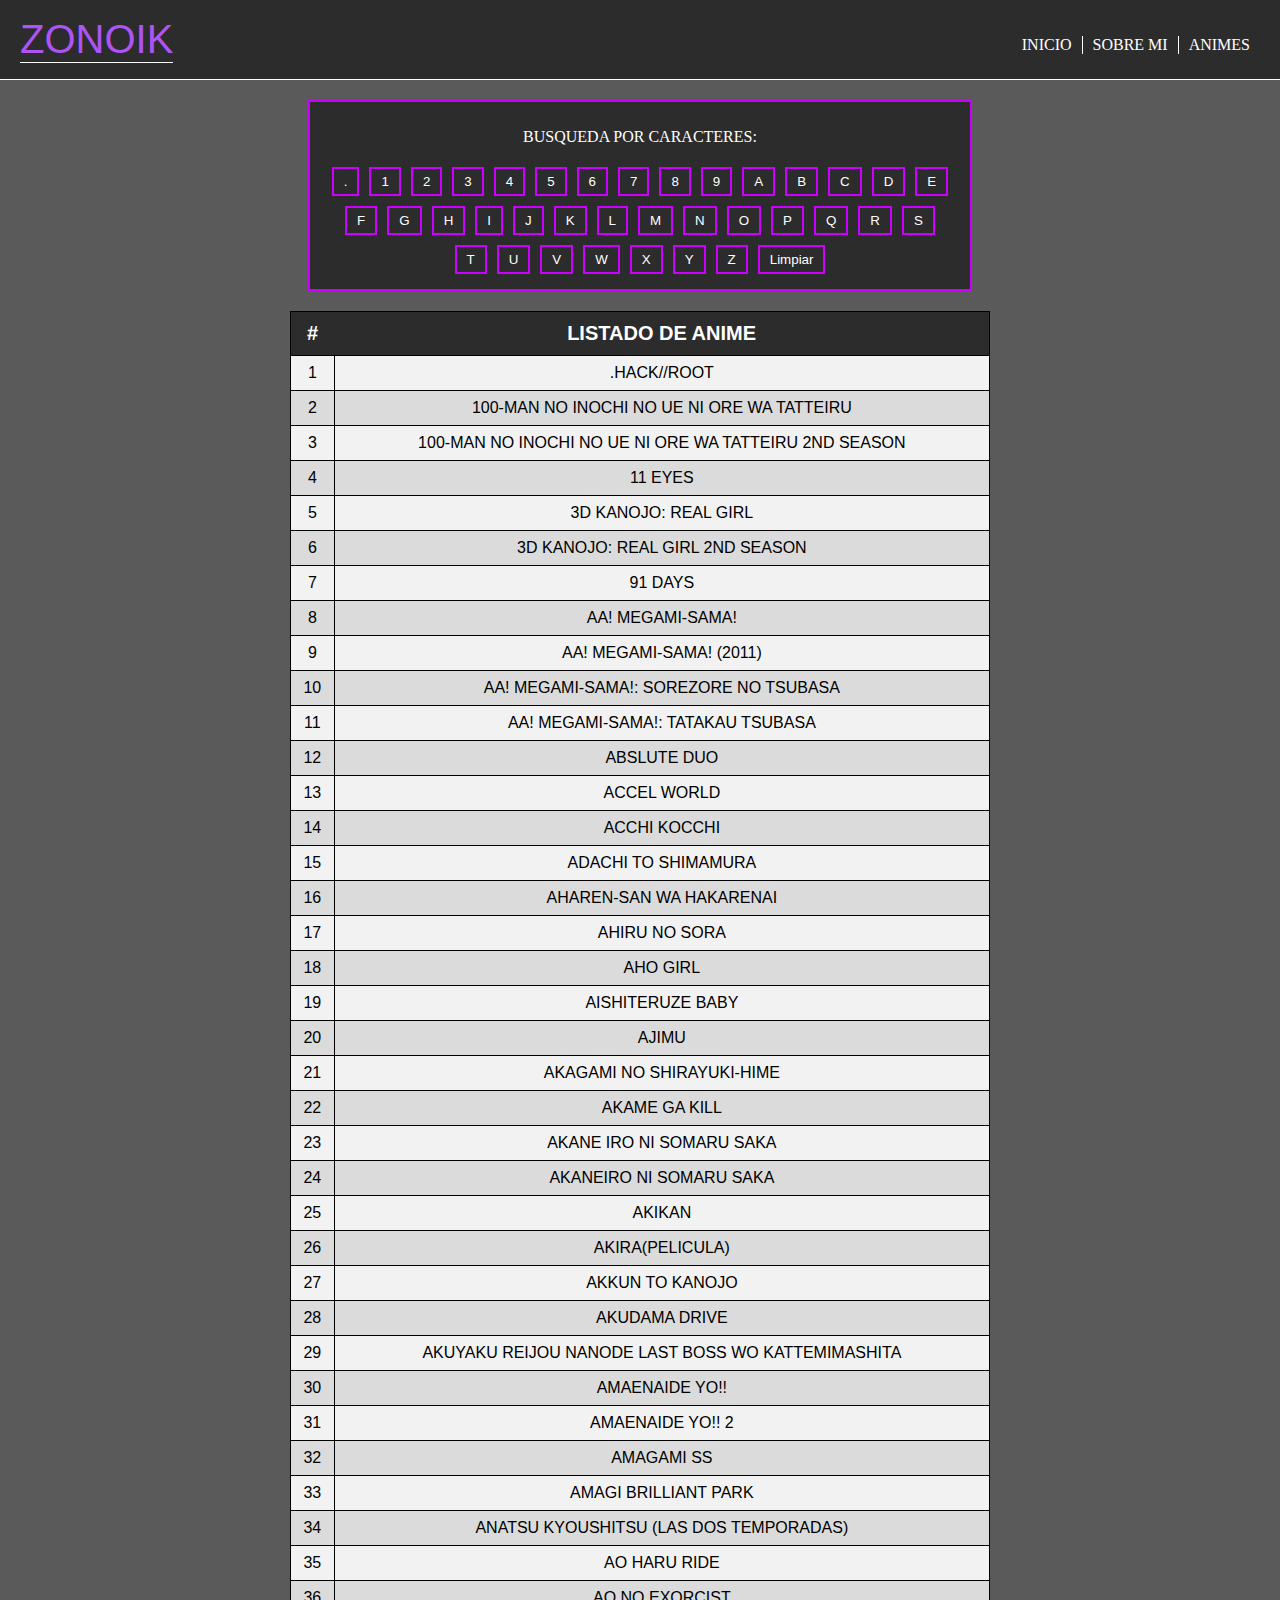
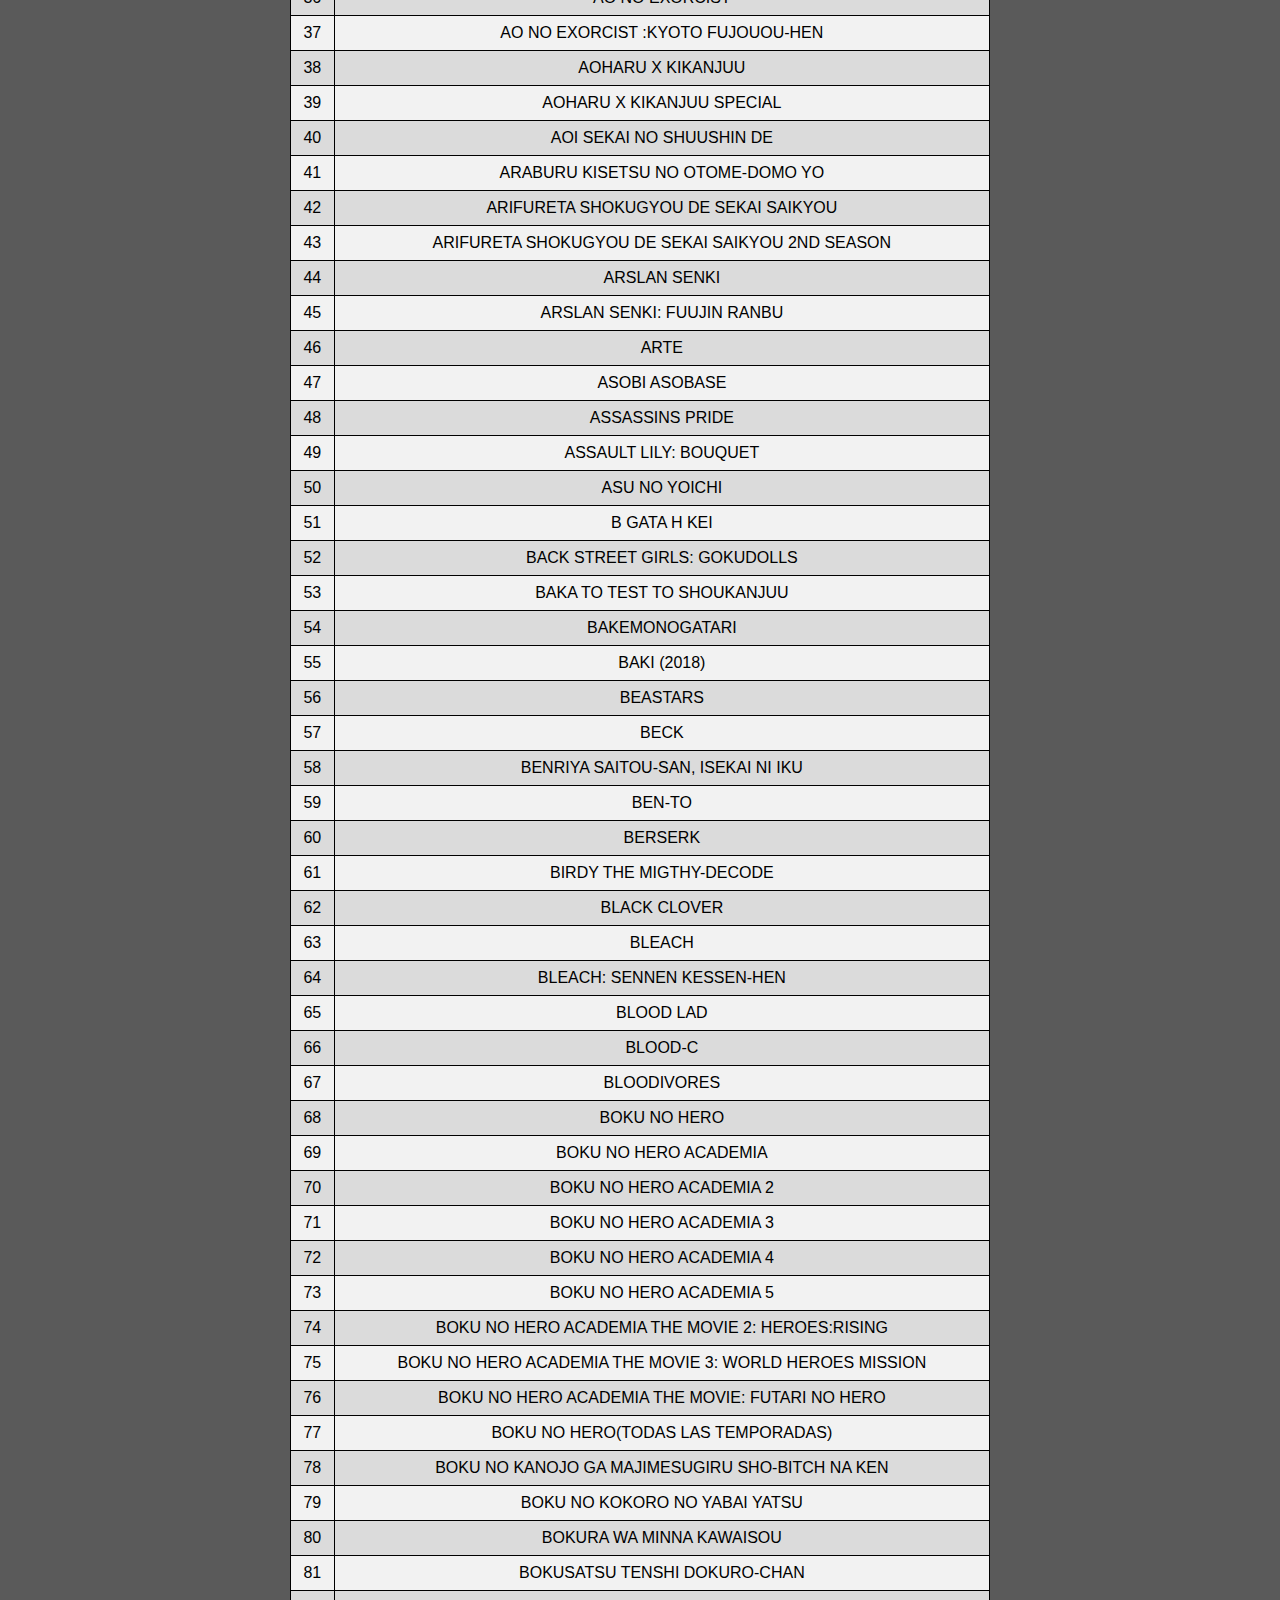
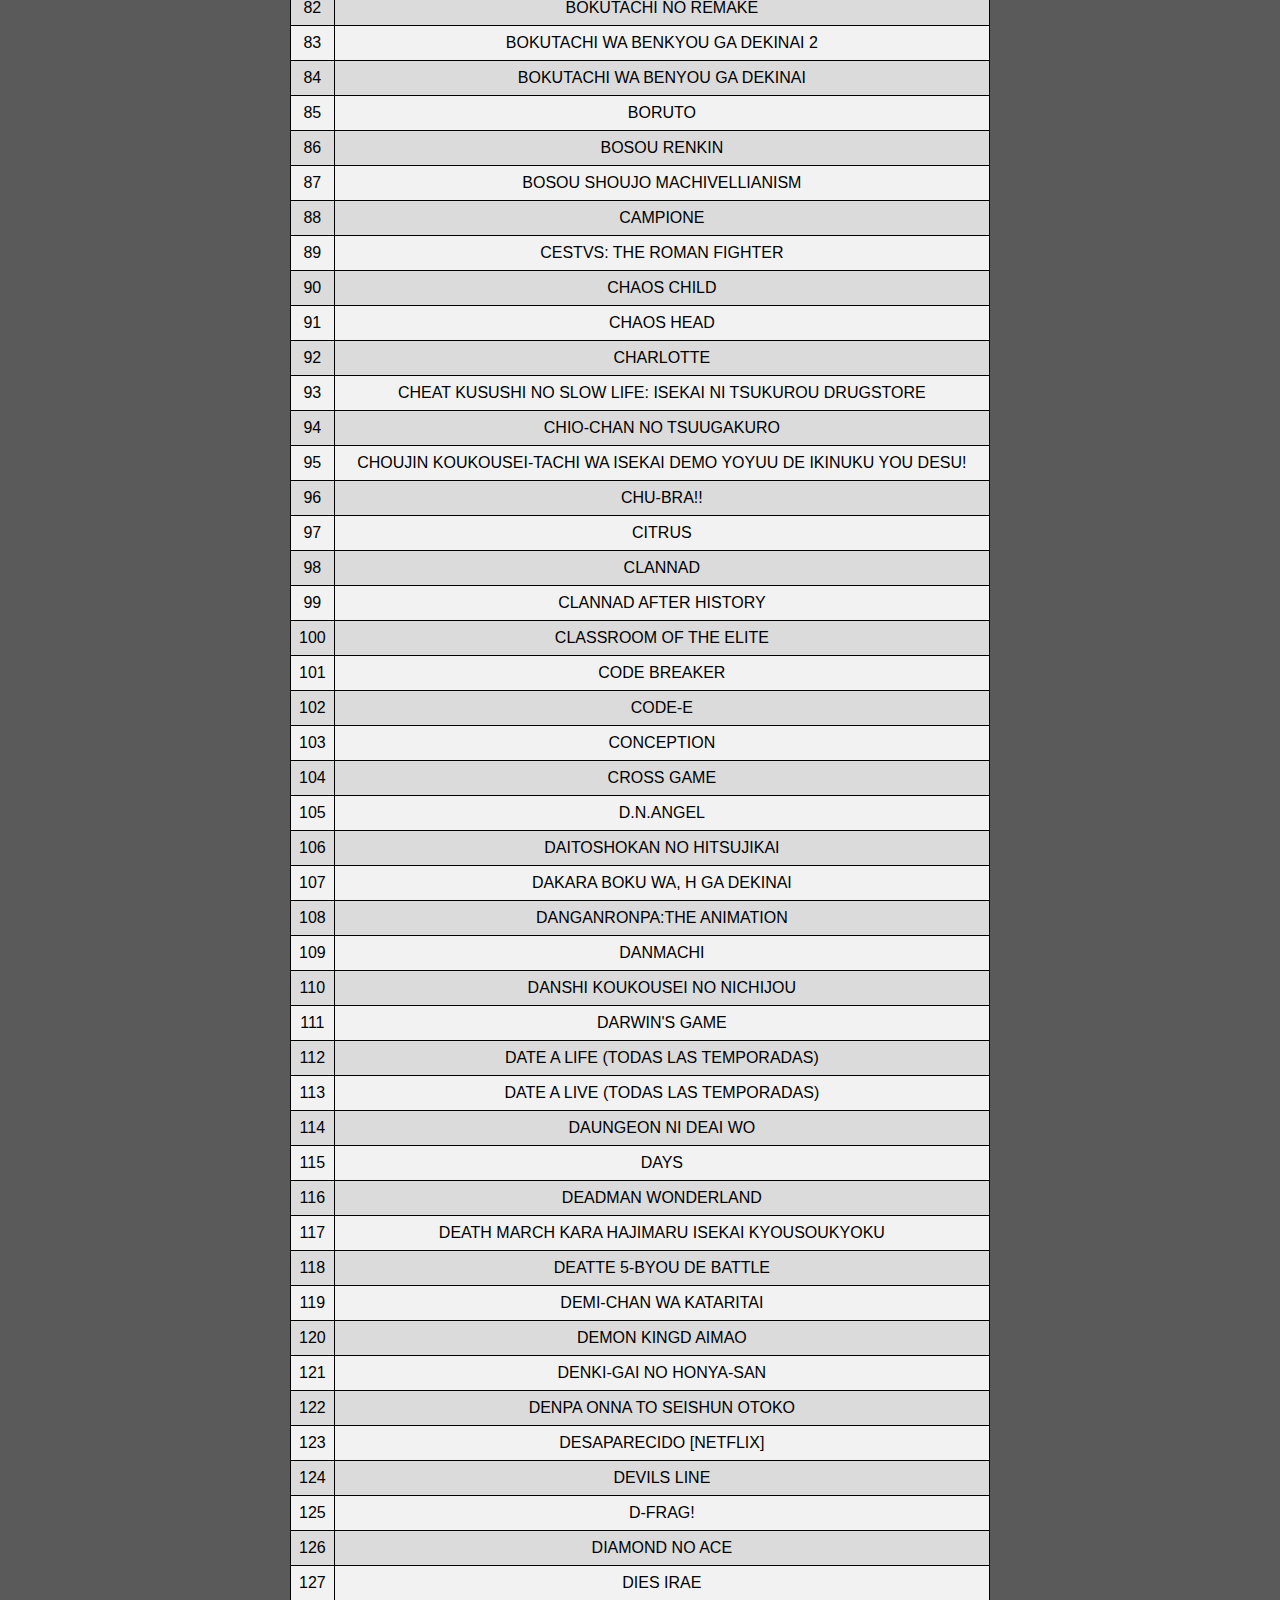
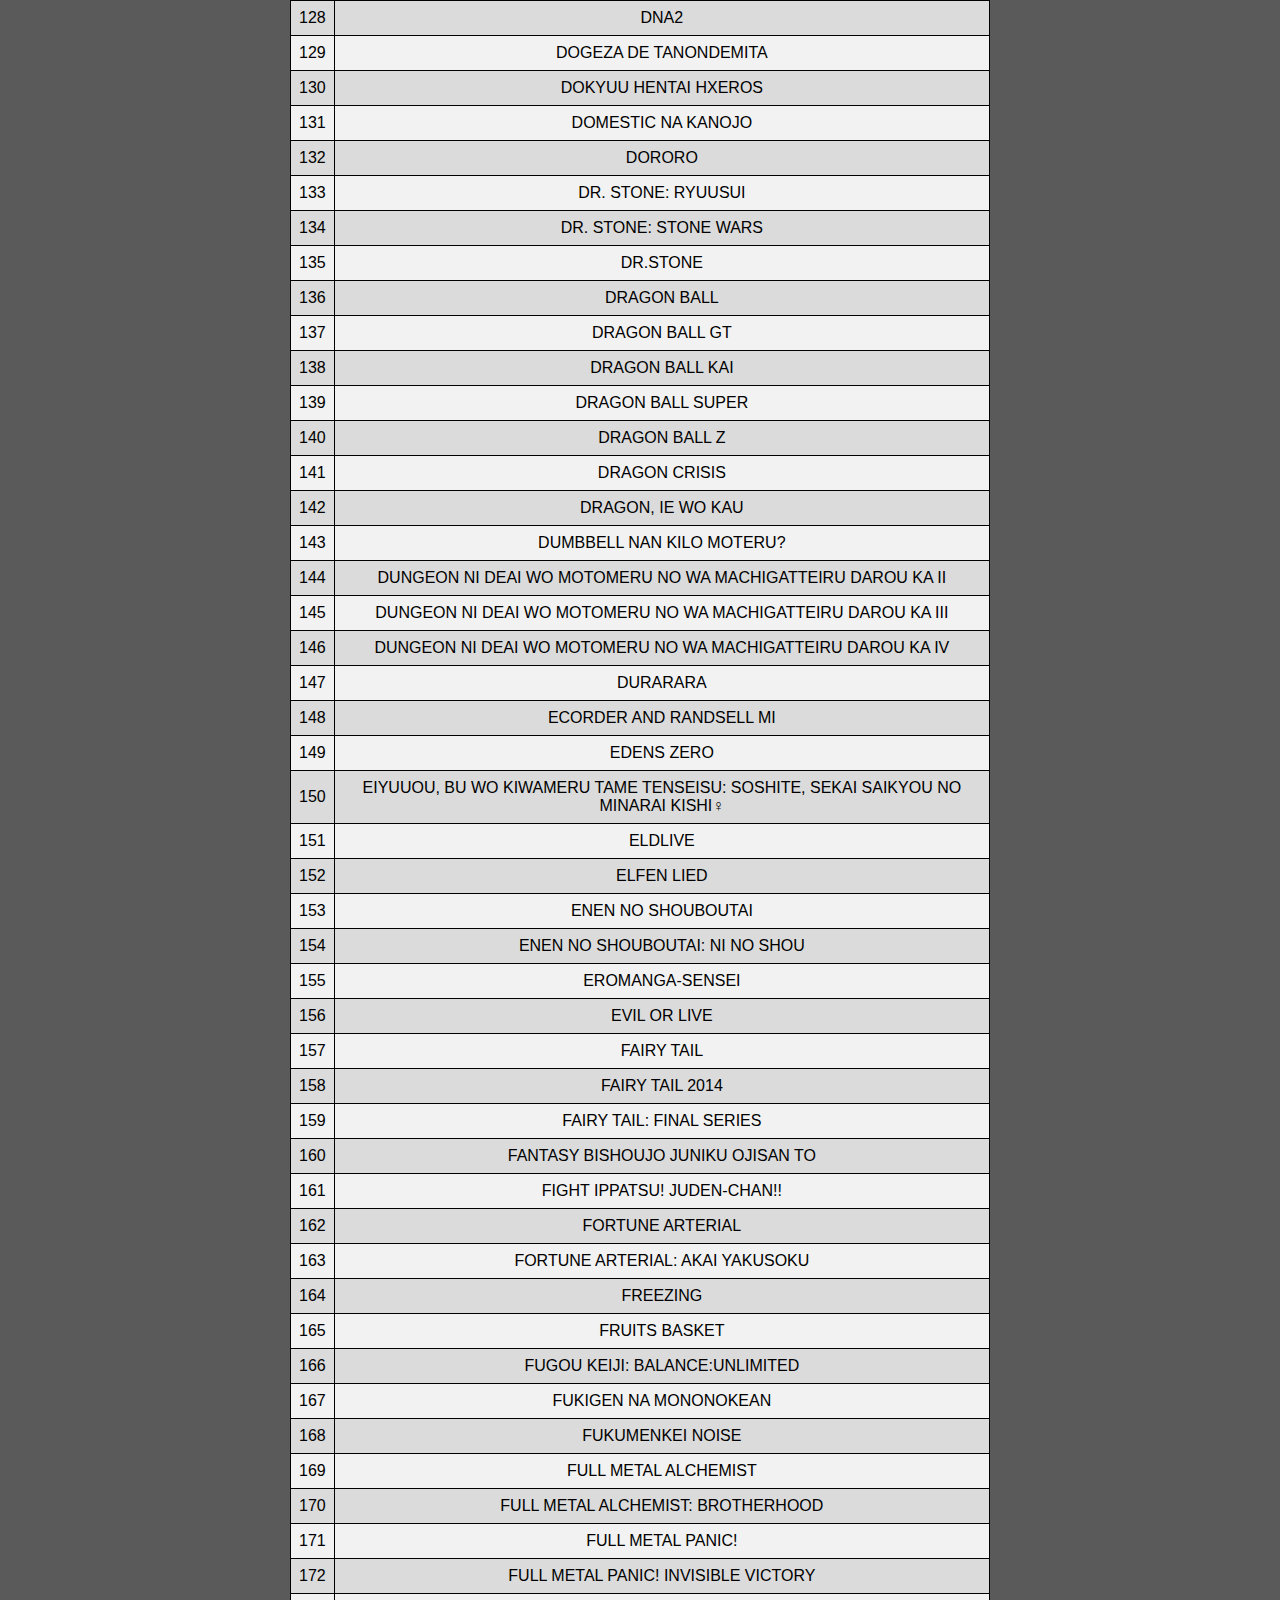
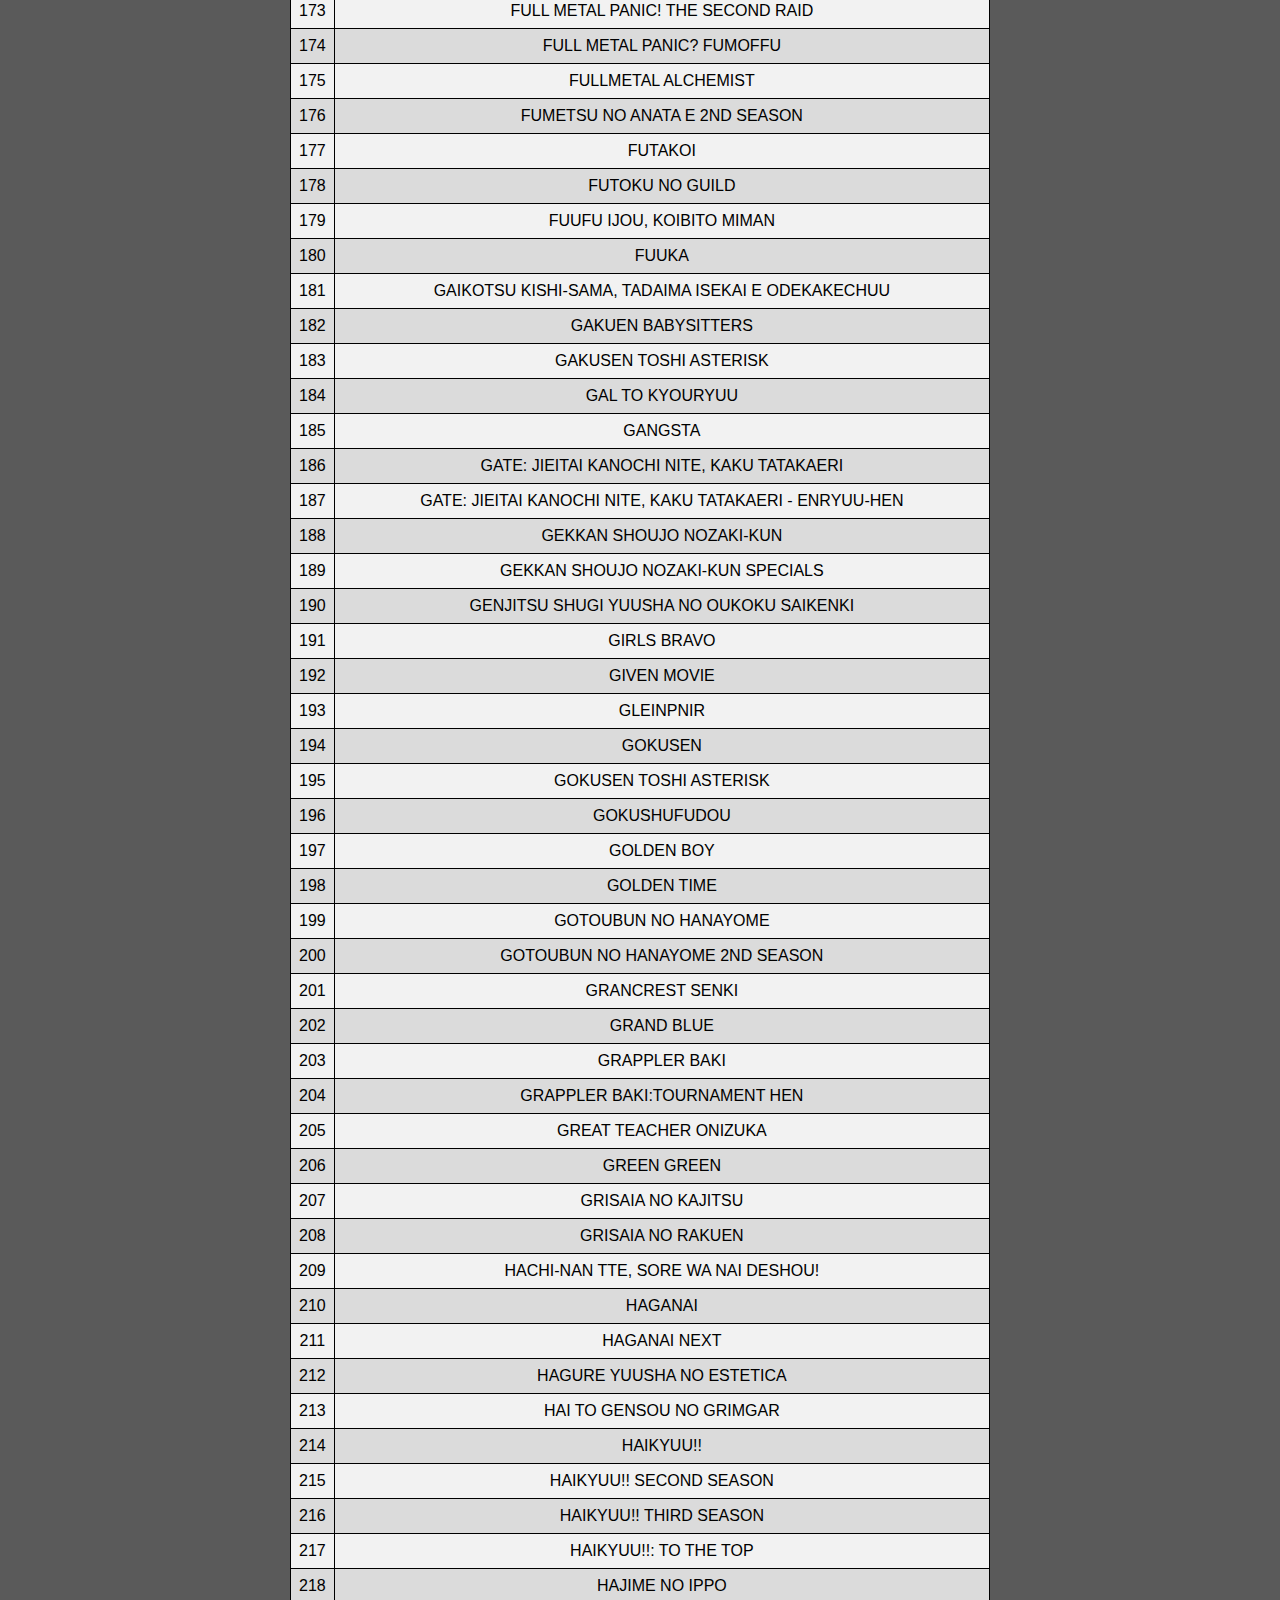
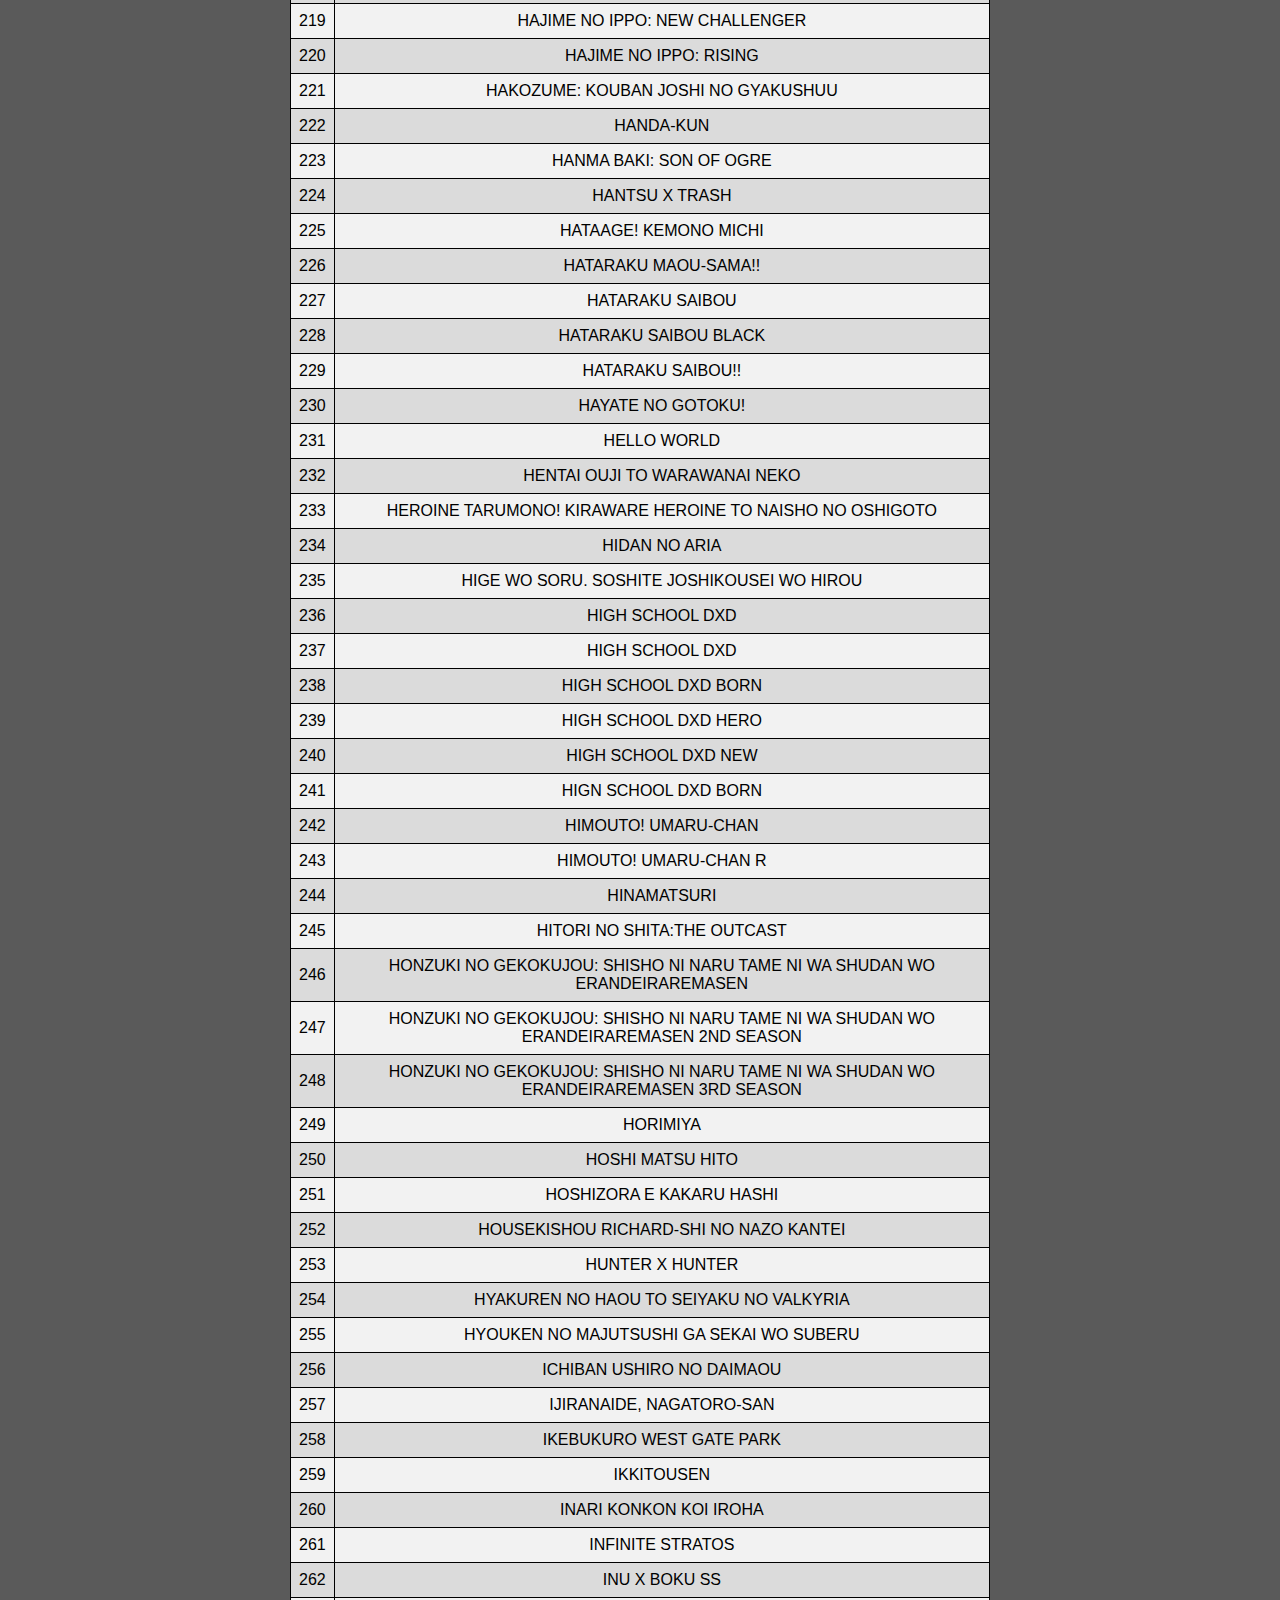
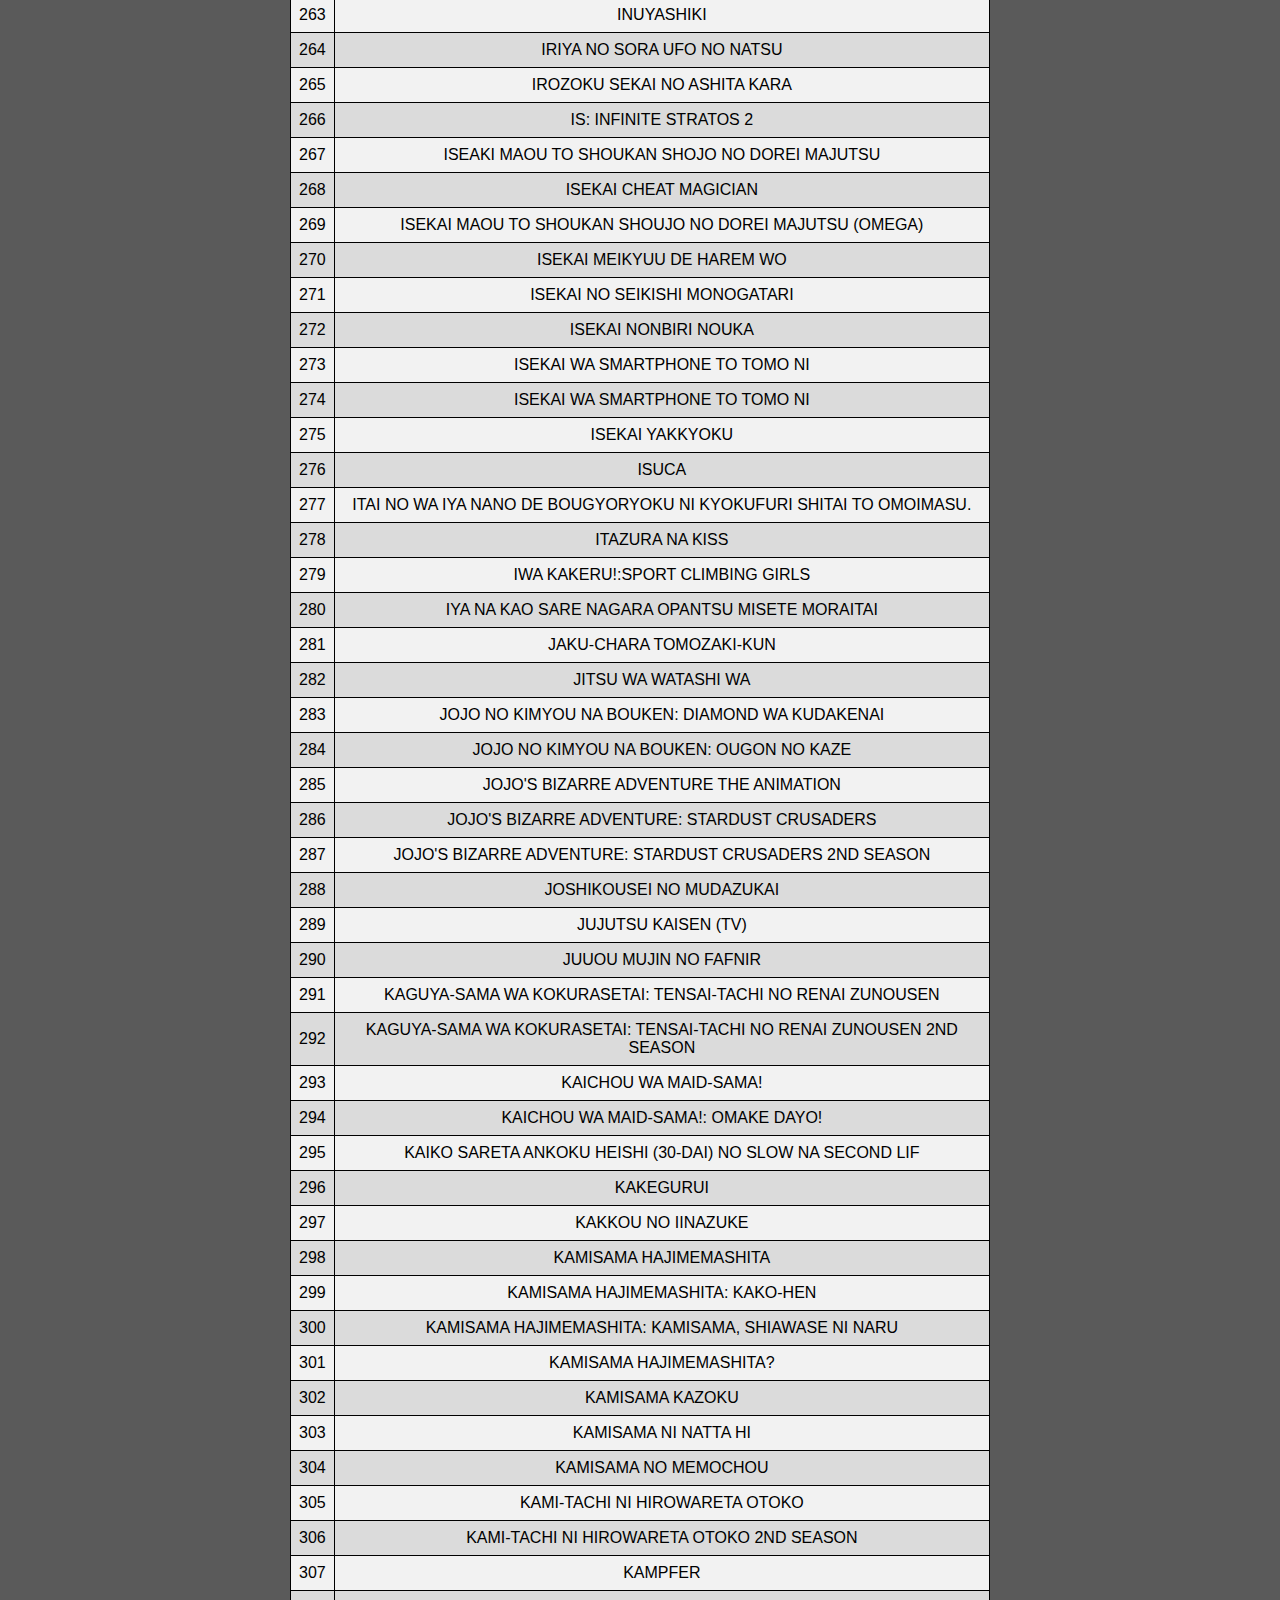
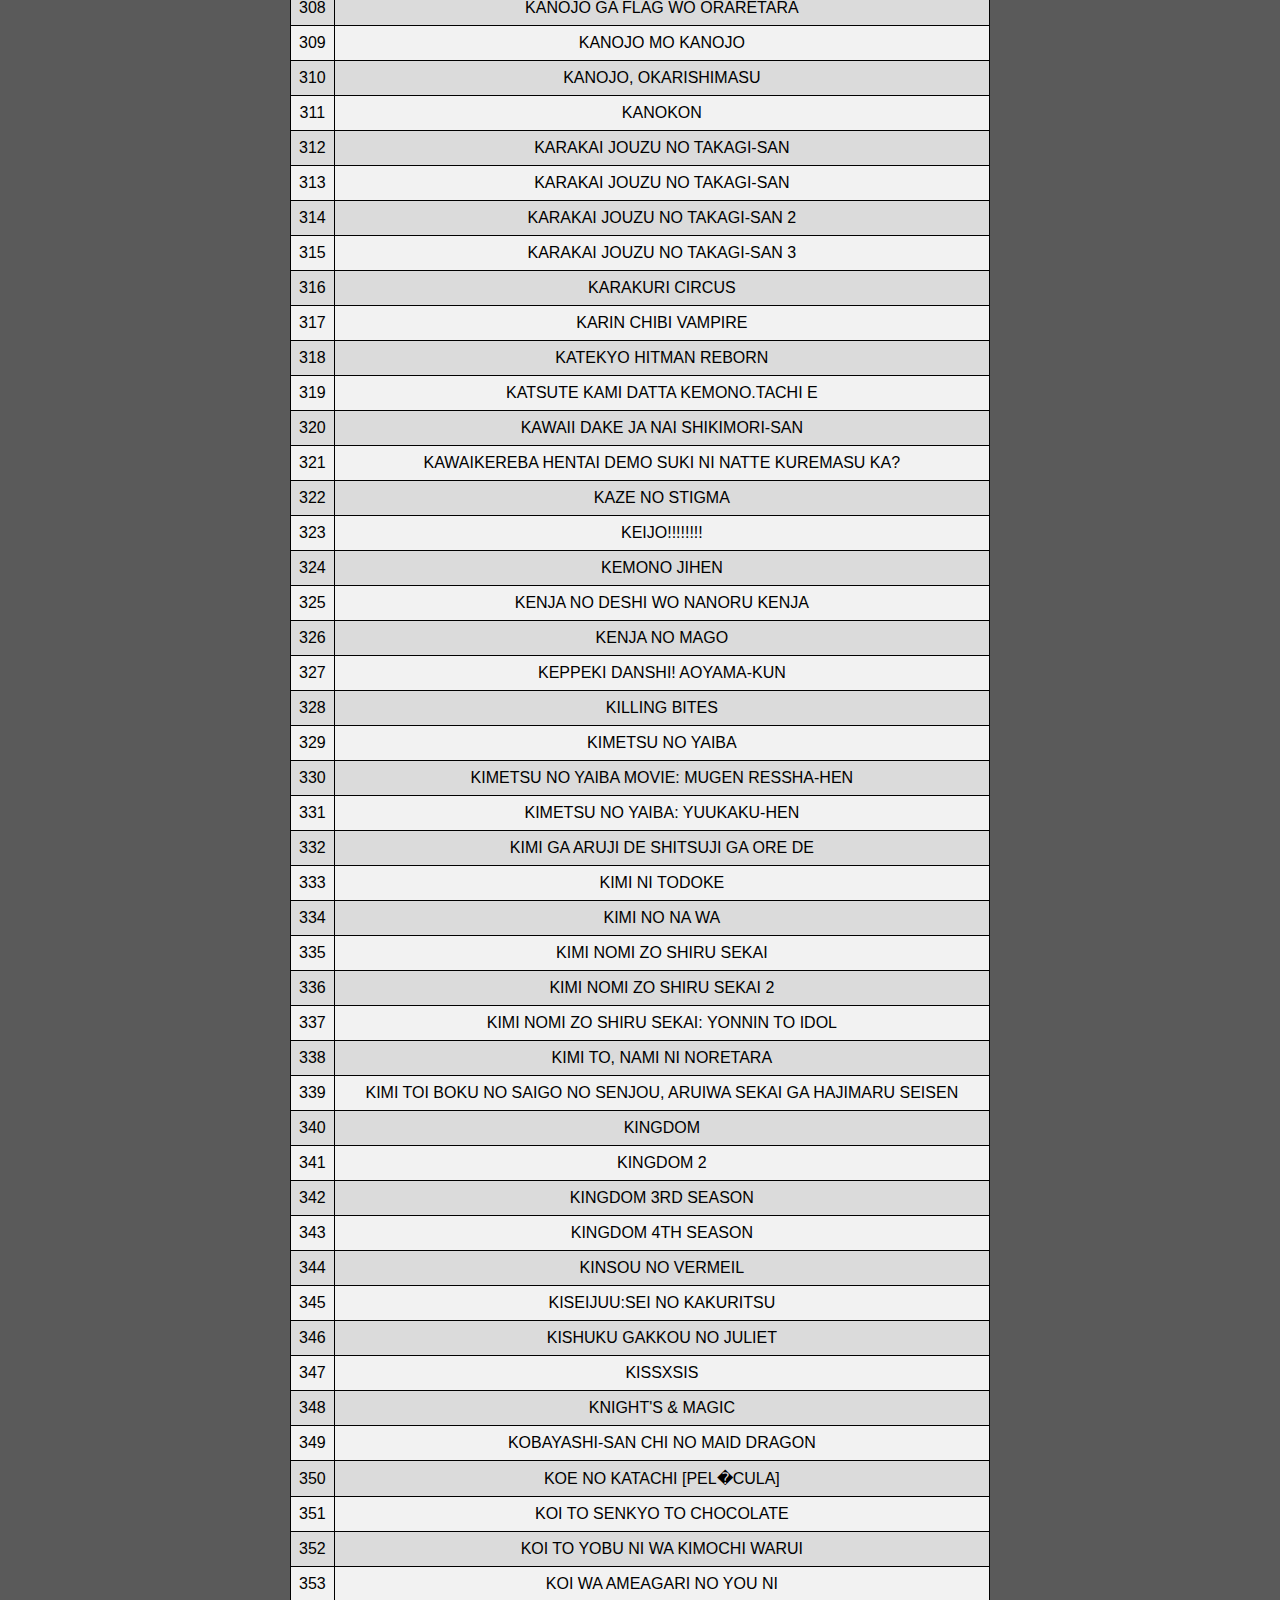
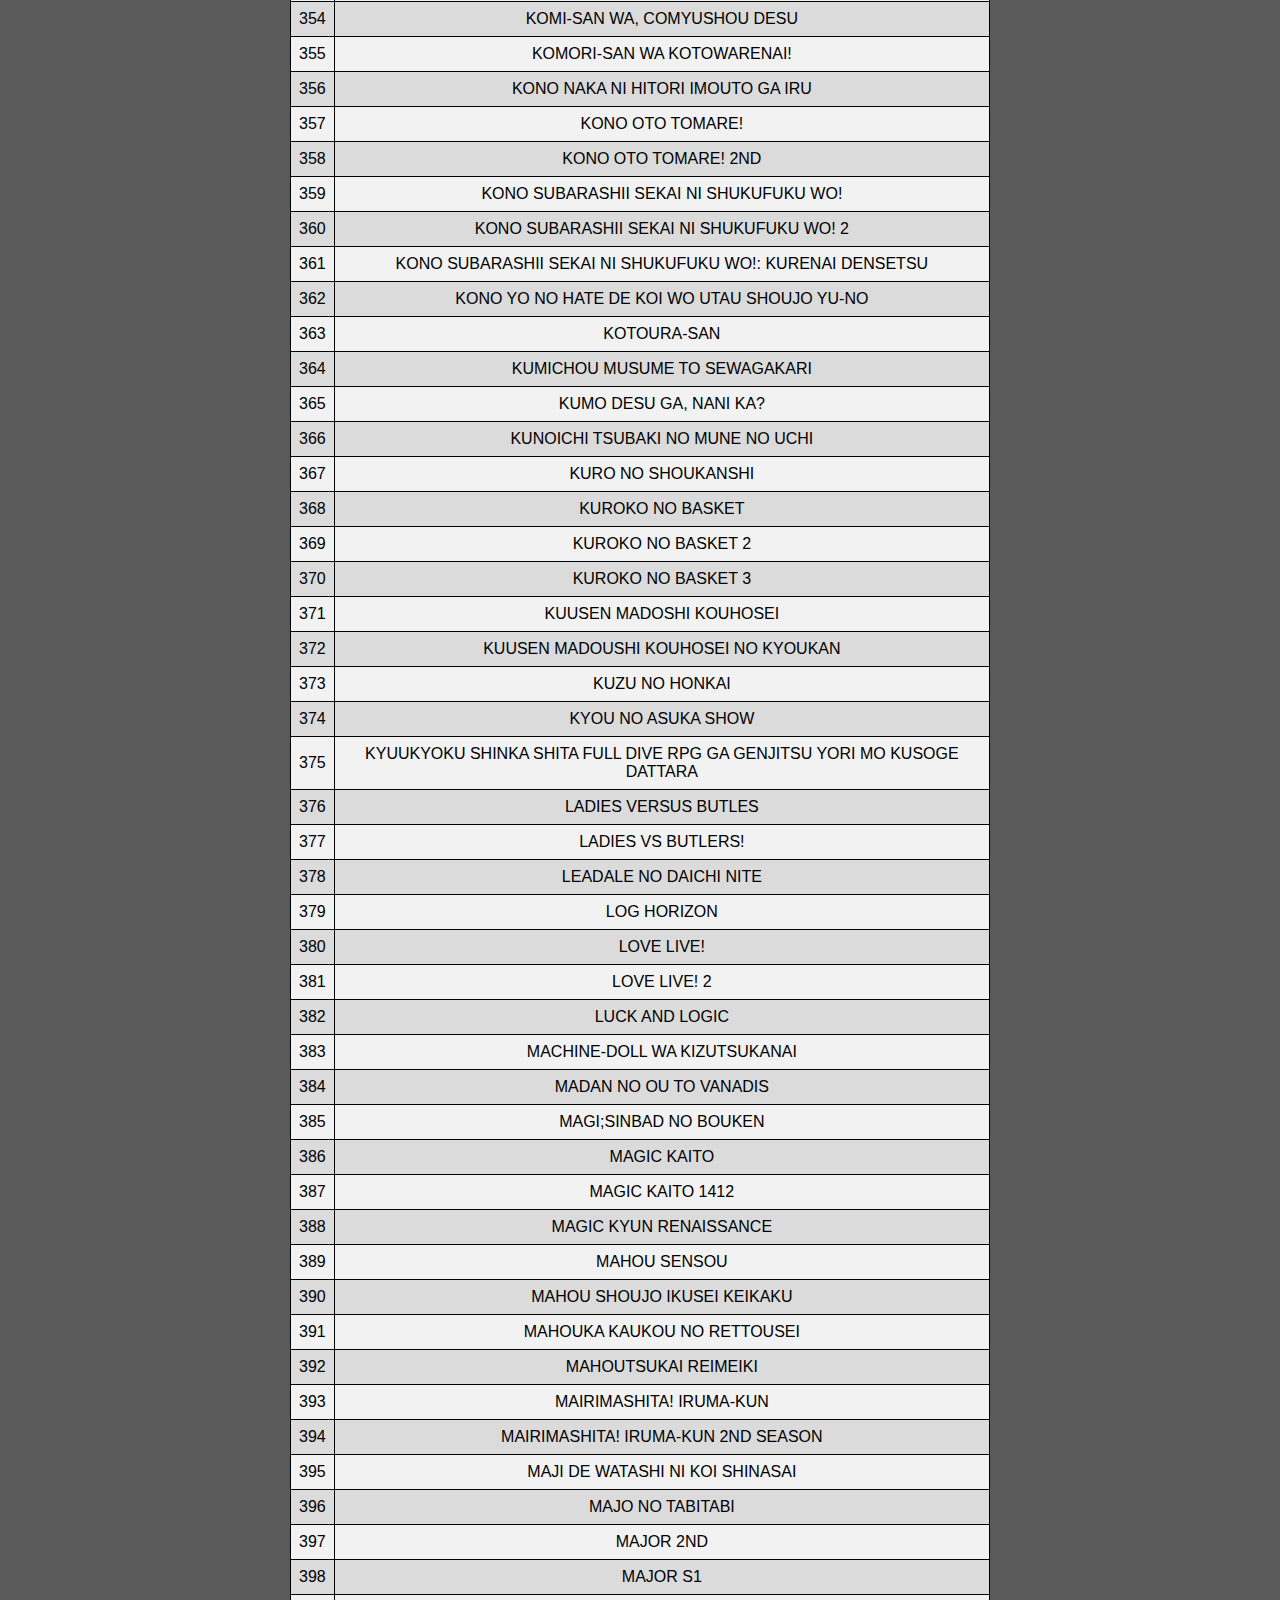
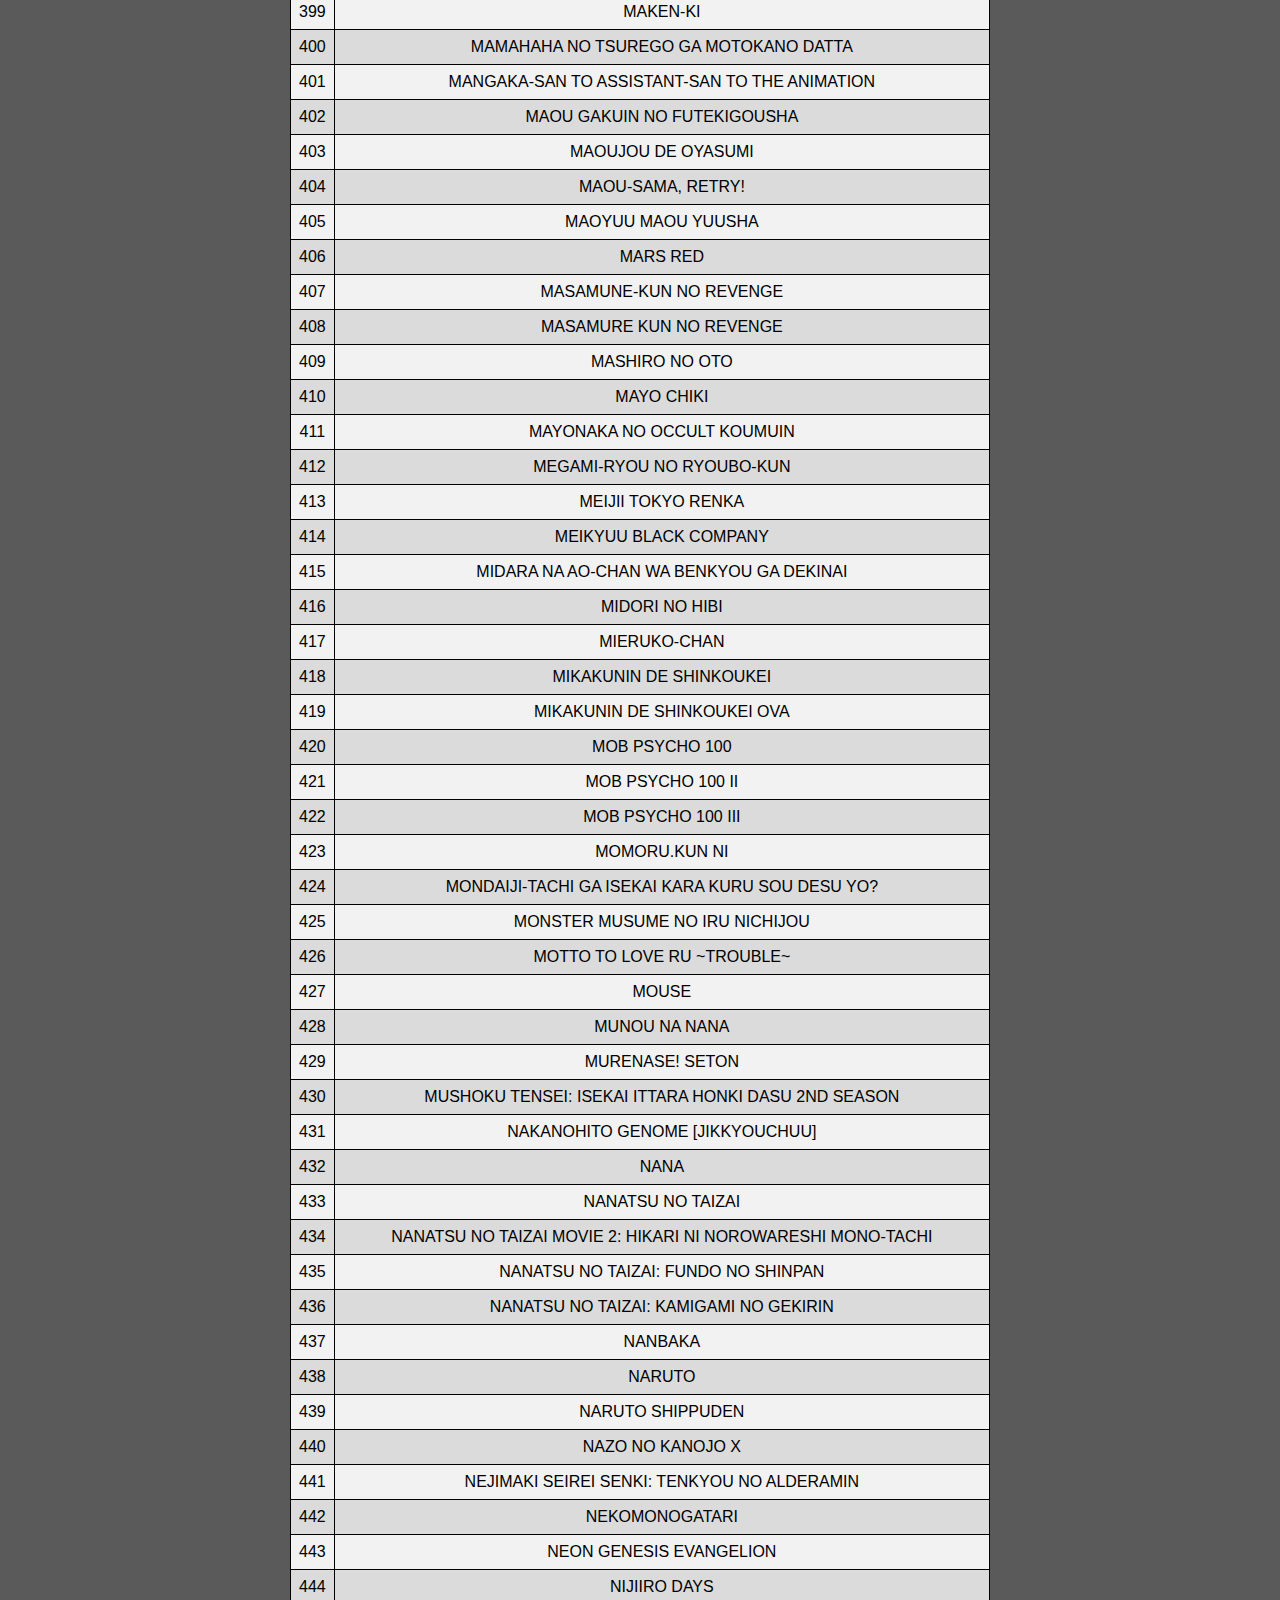
==== animes_vistos.html @ 0a742981 "all" ====
<!DOCTYPE html>
<html>
<head>
  <title>Artaxia - Animes</title>
  <link rel="stylesheet" href="css/style3.css">
  <link rel="icon" type="image/x-icon" href="img/icon.ico">
<script>
  function numerarFilas() {
    var tabla = document.getElementById("tablaAnime");
    var filas = tabla.getElementsByTagName("tr");

    for (var i = 1; i < filas.length; i++) {
      var contador = document.createElement("td");
      contador.textContent = i;
      filas[i].insertBefore(contador, filas[i].firstChild);
    }
  }

  function buscarPorLetra(letra) {
    var tabla = document.getElementById("tablaAnime");
    var filas = tabla.getElementsByTagName("tr");

    var contador = 0;

    for (var i = 1; i < filas.length; i++) {
      var celda = filas[i].getElementsByTagName("td")[1];
      var contenido = celda.textContent || celda.innerText;

      if (contenido.startsWith(letra)) {
        filas[i].style.display = "";
        contador++;
      } else {
        filas[i].style.display = "none";
      }
    }

    document.getElementById("contador").textContent = "Total: " + contador;
  }

  function limpiarBusqueda() {
    var tabla = document.getElementById("tablaAnime");
    var filas = tabla.getElementsByTagName("tr");

    for (var i = 1; i < filas.length; i++) {
      filas[i].style.display = "";
    }

    document.getElementById("contador").textContent = "Total: " + (filas.length - 1);
  }

  window.onload = function() {
    numerarFilas();
  };
</script>
</head>
<body>
  <header>
    <div class="logo"><a href="index.html">ZONOIK</a></div>
    <nav class="menu">
      <ul>
        <li><a href="index.html">INICIO</a></li>
        <li><a href="sobre_mi.html">SOBRE MI</a></li>
        <li><a href="animes_vistos.html">ANIMES</a></li>
      </ul>
    </nav>
  </header>
  <main>
    <div class="letras">  <p>BUSQUEDA POR CARACTERES:</p>
      <button onclick="buscarPorLetra('.')">.</button>
      <button onclick="buscarPorLetra('1')">1</button>
      <button onclick="buscarPorLetra('2')">2</button>
      <button onclick="buscarPorLetra('3')">3</button>
      <button onclick="buscarPorLetra('4')">4</button>
      <button onclick="buscarPorLetra('5')">5</button>
      <button onclick="buscarPorLetra('6')">6</button>
      <button onclick="buscarPorLetra('7')">7</button>
      <button onclick="buscarPorLetra('8')">8</button>
      <button onclick="buscarPorLetra('9')">9</button>
      <button onclick="buscarPorLetra('A')">A</button>
      <button onclick="buscarPorLetra('B')">B</button>
      <button onclick="buscarPorLetra('C')">C</button>
      <button onclick="buscarPorLetra('D')">D</button>
      <button onclick="buscarPorLetra('E')">E</button>
      <button onclick="buscarPorLetra('F')">F</button>
      <button onclick="buscarPorLetra('G')">G</button>
      <button onclick="buscarPorLetra('H')">H</button>
      <button onclick="buscarPorLetra('I')">I</button>
      <button onclick="buscarPorLetra('J')">J</button>
      <button onclick="buscarPorLetra('K')">K</button>
      <button onclick="buscarPorLetra('L')">L</button>
      <button onclick="buscarPorLetra('M')">M</button>
      <button onclick="buscarPorLetra('N')">N</button>
      <button onclick="buscarPorLetra('O')">O</button>
      <button onclick="buscarPorLetra('P')">P</button>
      <button onclick="buscarPorLetra('Q')">Q</button>
      <button onclick="buscarPorLetra('R')">R</button>
      <button onclick="buscarPorLetra('S')">S</button>
      <button onclick="buscarPorLetra('T')">T</button>
      <button onclick="buscarPorLetra('U')">U</button>
      <button onclick="buscarPorLetra('V')">V</button>
      <button onclick="buscarPorLetra('W')">W</button>
      <button onclick="buscarPorLetra('X')">X</button>
      <button onclick="buscarPorLetra('Y')">Y</button>
      <button onclick="buscarPorLetra('Z')">Z</button>
      <button onclick="limpiarBusqueda()">Limpiar</button>
    </div>
    <div class="Tablaanime">
      <table id="tablaAnime">
        <col>
        <tr>
          <th>#</th>
          <th>LISTADO DE ANIME</th>
        </tr>
        <tr >
          <td >.hack//root</td>
    
        </tr>
        <tr >
          <td >100-man no inochi no Ue ni Ore wa
            Tatteiru</td>
    
        </tr>
        <tr >
          <td >100-man no Inochi no Ue ni Ore wa
            Tatteiru 2nd Season</td>
    
        </tr>
        <tr >
          <td >11 Eyes </td>
    
        </tr>
        <tr >
          <td >3D KANOJO: REAL GIRL</td>
    
        </tr>
        <tr >
          <td >3D Kanojo: Real girl 2nd season</td>
    
        </tr>
        <tr >
          <td >91 days</td>
    
        </tr>
        <tr >
          <td >Aa! Megami-sama! </td>
    
        </tr>
        <tr >
          <td >Aa! Megami-sama! (2011)</td>
    
        </tr>
        <tr >
          <td >Aa! Megami-sama!: Sorezore no Tsubasa</td>
    
        </tr>
        <tr >
          <td >Aa! Megami-sama!: Tatakau Tsubasa</td>
    
        </tr>
        <tr >
          <td >abslute duo</td>
    
        </tr>
        <tr >
          <td >accel world</td>
    
        </tr>
        <tr >
          <td >Acchi Kocchi</td>
    
        </tr>
        <tr >
          <td >Adachi to shimamura</td>
    
        </tr>
        <tr >
          <td >Aharen-san wa Hakarenai</td>
    
        </tr>
        <tr >
          <td >Ahiru no Sora</td>
    
        </tr>
        <tr >
          <td >AHO GIRL</td>
    
        </tr>
        <tr >
          <td >Aishiteruze Baby</td>
    
        </tr>
        <tr >
          <td >ajimu</td>
    
        </tr>
        <tr >
          <td >AKAGAMI NO SHIRAYUKI-HIME</td>
    
        </tr>
        <tr >
          <td >akame ga kill</td>
    
        </tr>
        <tr >
          <td >akane iro ni somaru saka</td>
    
        </tr>
        <tr >
          <td >AKANEIRO NI SOMARU SAKA</td>
    
        </tr>
        <tr >
          <td >akikan</td>
    
        </tr>
        <tr >
          <td >Akira(PELICULA)</td>
    
        </tr>
        <tr >
          <td >Akkun to Kanojo</td>
    
        </tr>
        <tr >
          <td >Akudama drive</td>
    
        </tr>
        <tr >
          <td >Akuyaku Reijou nanode Last Boss wo
            Kattemimashita</td>
    
        </tr>
        <tr >
          <td >Amaenaide yo!!</td>
    
        </tr>
        <tr >
          <td >Amaenaide yo!! 2</td>
    
        </tr>
        <tr >
          <td >AMAGAMI SS</td>
    
        </tr>
        <tr >
          <td >Amagi Brilliant Park</td>
    
        </tr>
        <tr >
          <td >anatsu kyoushitsu (Las dos temporadas)</td>
    
        </tr>
        <tr >
          <td >AO HARU RIDE</td>
    
        </tr>
        <tr >
          <td >ao no exorcist</td>
    
        </tr>
        <tr >
          <td >ao no exorcist :kyoto FUJOUOU-HEN</td>
    
        </tr>
        <tr >
          <td >Aoharu x Kikanjuu</td>
    
        </tr>
        <tr >
          <td >Aoharu x Kikanjuu Special</td>
    
        </tr>
        <tr >
          <td >aoi sekai no shuushin de</td>
    
        </tr>
        <tr >
          <td >Araburu Kisetsu no Otome-domo yo</td>
    
        </tr>
        <tr >
          <td >Arifureta Shokugyou de Sekai Saikyou</td>
    
        </tr>
        <tr >
          <td >Arifureta Shokugyou de Sekai Saikyou 2nd
            Season</td>
    
        </tr>
        <tr >
          <td >ARSLAN SENKI</td>
    
        </tr>
        <tr >
          <td >Arslan senki: Fuujin ranbu</td>
    
        </tr>
        <tr >
          <td >Arte</td>
    
        </tr>
        <tr >
          <td >Asobi Asobase</td>
    
        </tr>
        <tr >
          <td >Assassins Pride</td>
    
        </tr>
        <tr >
          <td >Assault Lily: Bouquet</td>
    
        </tr>
        <tr >
          <td >asu no yoichi</td>
    
        </tr>
        <tr >
          <td >b gata h kei</td>
    
        </tr>
        <tr >
          <td >Back Street Girls: Gokudolls</td>
    
        </tr>
        <tr >
          <td >BAKA TO TEST TO SHOUKANJUU</td>
    
        </tr>
        <tr >
          <td >BAKEMONOGATARI</td>
    
        </tr>
        <tr >
          <td >Baki (2018)</td>
    
        </tr>
        <tr >
          <td >Beastars</td>
    
        </tr>
        <tr >
          <td >Beck</td>
    
        </tr>
        <tr >
          <td >Benriya Saitou-san, Isekai ni Iku</td>
    
        </tr>
        <tr >
          <td >BEN-TO</td>
    
        </tr>
        <tr >
          <td >Berserk</td>
    
        </tr>
        <tr >
          <td >birdy the migthy-decode</td>
    
        </tr>
        <tr >
          <td >BLACK ClOVER</td>
    
        </tr>
        <tr >
          <td >BLEACH</td>
    
        </tr>
        <tr >
          <td >Bleach: Sennen Kessen-hen</td>
    
        </tr>
        <tr >
          <td >blood lad</td>
    
        </tr>
        <tr >
          <td >Blood-c</td>
    
        </tr>
        <tr >
          <td >bloodivores</td>
    
        </tr>
        <tr >
          <td >boku no hero</td>
    
        </tr>
        <tr >
          <td >Boku no Hero Academia</td>
    
        </tr>
        <tr >
          <td >Boku no Hero Academia 2</td>
    
        </tr>
        <tr >
          <td >Boku no Hero Academia 3</td>
    
        </tr>
        <tr >
          <td >Boku no Hero Academia 4</td>
    
        </tr>
        <tr >
          <td >Boku no Hero Academia 5</td>
    
        </tr>
        <tr >
          <td >Boku no Hero Academia the Movie 2:
            Heroes:Rising</td>
    
        </tr>
        <tr >
          <td >Boku no Hero Academia the Movie 3: World
            Heroes Mission</td>
    
        </tr>
        <tr >
          <td >Boku no Hero Academia the Movie: Futari
            no Hero</td>
    
        </tr>
        <tr >
          <td >boku no hero(todas las temporadas)</td>
    
        </tr>
        <tr >
          <td >Boku no Kanojo ga Majimesugiru Sho-bitch
            na Ken</td>
    
        </tr>
        <tr >
          <td >Boku no Kokoro no Yabai Yatsu</td>
    
        </tr>
        <tr >
          <td >bokura wa minna kawaisou</td>
    
        </tr>
        <tr >
          <td >BOKUSATSU TENSHI DOKURO-CHAN</td>
    
        </tr>
        <tr >
          <td >Bokutachi no Remake</td>
    
        </tr>
        <tr >
          <td >Bokutachi wa Benkyou ga Dekinai 2</td>
    
        </tr>
        <tr >
          <td >Bokutachi wa benyou ga dekinai</td>
    
        </tr>
        <tr >
          <td >Boruto</td>
    
        </tr>
        <tr >
          <td >bosou renkin</td>
    
        </tr>
        <tr >
          <td >bosou shoujo machivellianism</td>
    
        </tr>
        <tr >
          <td >campione</td>
    
        </tr>
        <tr >
          <td >Cestvs: The Roman Fighter</td>
    
        </tr>
        <tr >
          <td >chaos child</td>
    
        </tr>
        <tr >
          <td >chaos head</td>
    
        </tr>
        <tr >
          <td >charlotte</td>
    
        </tr>
        <tr >
          <td >Cheat Kusushi no Slow Life: Isekai ni
            Tsukurou Drugstore</td>
    
        </tr>
        <tr >
          <td >Chio-chan no Tsuugakuro</td>
    
        </tr>
        <tr >
          <td >Choujin Koukousei-tachi wa Isekai demo
            Yoyuu de Ikinuku you desu!</td>
    
        </tr>
        <tr >
          <td >Chu-Bra!! </td>
    
        </tr>
        <tr >
          <td >CITRUS </td>
    
        </tr>
        <tr >
          <td >clannad </td>
    
        </tr>
        <tr >
          <td >clannad after history </td>
    
        </tr>
        <tr >
          <td >Classroom of the Elite </td>
    
        </tr>
        <tr >
          <td >Code breaker</td>
    
        </tr>
        <tr >
          <td >Code-E</td>
    
        </tr>
        <tr >
          <td >Conception </td>
    
        </tr>
        <tr >
          <td >Cross Game</td>
    
        </tr>
        <tr >
          <td >D.N.Angel</td>
    
        </tr>
        <tr >
          <td >DAITOSHOKAN NO HITSUJIKAI</td>
    
        </tr>
        <tr >
          <td >dakara boku wa, H ga Dekinai</td>
    
        </tr>
        <tr >
          <td >Danganronpa:the animation</td>
    
        </tr>
        <tr >
          <td >danmachi</td>
    
        </tr>
        <tr >
          <td >DANSHI KOUKOUSEI NO NICHIJOU</td>
    
        </tr>
        <tr >
          <td >Darwin's Game</td>
    
        </tr>
        <tr >
          <td >Date A Life (todas las temporadas)</td>
    
        </tr>
        <tr >
          <td >Date A Live (todas las temporadas)</td>
    
        </tr>
        <tr >
          <td >daungeon ni deai wo</td>
    
        </tr>
        <tr >
          <td >Days </td>
    
        </tr>
        <tr >
          <td >Deadman Wonderland</td>
    
        </tr>
        <tr >
          <td >DEATH MARCH KARA HAJIMARU ISEKAI
            KYOUSOUKYOKU</td>
    
        </tr>
        <tr >
          <td >Deatte 5-byou de Battle</td>
    
        </tr>
        <tr >
          <td >Demi-chan wa kataritai</td>
    
        </tr>
        <tr >
          <td >demon kingd aimao</td>
    
        </tr>
        <tr >
          <td >Denki-Gai no Honya-san</td>
    
        </tr>
        <tr >
          <td >Denpa Onna to Seishun Otoko</td>
    
        </tr>
        <tr >
          <td >desaparecido [NETFLIX]</td>
    
        </tr>
        <tr >
          <td >DEVILS LINE</td>
    
        </tr>
        <tr >
          <td >D-Frag! </td>
    
        </tr>
        <tr >
          <td >Diamond no ace</td>
    
        </tr>
        <tr >
          <td >DIES IRAE </td>
    
        </tr>
        <tr >
          <td >DNA2</td>
    
        </tr>
        <tr >
          <td >Dogeza de Tanondemita</td>
    
        </tr>
        <tr >
          <td >Dokyuu Hentai HxEros </td>
    
        </tr>
        <tr >
          <td >Domestic na kanojo</td>
    
        </tr>
        <tr >
          <td >Dororo</td>
    
        </tr>
        <tr >
          <td >Dr. Stone: Ryuusui</td>
    
        </tr>
        <tr >
          <td >Dr. Stone: Stone Wars</td>
    
        </tr>
        <tr >
          <td >Dr.Stone</td>
    
        </tr>
        <tr >
          <td >Dragon ball</td>
    
        </tr>
        <tr >
          <td >Dragon ball gt</td>
    
        </tr>
        <tr >
          <td >Dragon ball kai</td>
    
        </tr>
        <tr >
          <td >Dragon ball super</td>
    
        </tr>
        <tr >
          <td >Dragon ball z</td>
    
        </tr>
        <tr >
          <td >Dragon crisis</td>
    
        </tr>
        <tr >
          <td >Dragon, Ie wo Kau</td>
    
        </tr>
        <tr >
          <td >dumbbell nan kilo moteru?</td>
    
        </tr>
        <tr >
          <td >Dungeon ni Deai wo Motomeru no wa
            Machigatteiru Darou ka II</td>
    
        </tr>
        <tr >
          <td >Dungeon ni Deai wo Motomeru no wa
            machigatteiru darou ka III</td>
    
        </tr>
        <tr >
          <td >Dungeon ni Deai wo Motomeru no wa
            Machigatteiru Darou ka IV</td>
    
        </tr>
        <tr >
          <td >Durarara</td>
    
        </tr>
        <tr >
          <td >ecorder and Randsell Mi</td>
    
        </tr>
        <tr >
          <td >Edens Zero</td>
    
        </tr>
        <tr >
          <td >Eiyuuou, Bu wo Kiwameru Tame Tenseisu:
            Soshite, Sekai Saikyou no Minarai Kishi&#9792;</td>
    
        </tr>
        <tr >
          <td >eldlive</td>
    
        </tr>
        <tr >
          <td >elfen lied</td>
    
        </tr>
        <tr >
          <td >Enen no Shouboutai</td>
    
        </tr>
        <tr >
          <td >Enen no Shouboutai: Ni no shou</td>
    
        </tr>
        <tr >
          <td >Eromanga-sensei</td>
    
        </tr>
        <tr >
          <td >Evil or live</td>
    
        </tr>
        <tr >
          <td >fairy tail</td>
    
        </tr>
        <tr >
          <td >fairy tail 2014</td>
    
        </tr>
        <tr >
          <td >Fairy Tail: Final Series</td>
    
        </tr>
        <tr >
          <td >Fantasy Bishoujo Juniku Ojisan to</td>
    
        </tr>
        <tr >
          <td >Fight Ippatsu! Juden-chan!!</td>
    
        </tr>
        <tr >
          <td >fortune arterial</td>
    
        </tr>
        <tr >
          <td >Fortune Arterial: Akai Yakusoku </td>
    
        </tr>
        <tr >
          <td >freezing</td>
    
        </tr>
        <tr >
          <td >Fruits Basket</td>
    
        </tr>
        <tr >
          <td >Fugou Keiji: Balance:Unlimited</td>
    
        </tr>
        <tr >
          <td >fukigen na mononokean</td>
    
        </tr>
        <tr >
          <td >fukumenkei noise</td>
    
        </tr>
        <tr >
          <td >full metal alchemist</td>
    
        </tr>
        <tr >
          <td >full metal alchemist: Brotherhood</td>
    
        </tr>
        <tr >
          <td >Full metal panic!</td>
    
        </tr>
        <tr >
          <td >Full Metal Panic! Invisible Victory</td>
    
        </tr>
        <tr >
          <td >Full metal panic! The second Raid</td>
    
        </tr>
        <tr >
          <td >Full metal panic? Fumoffu</td>
    
        </tr>
        <tr >
          <td >FULLMETAL ALCHEMIST </td>
    
        </tr>
        <tr >
          <td >Fumetsu no Anata e 2nd Season</td>
    
        </tr>
        <tr >
          <td >Futakoi</td>
    
        </tr>
        <tr >
          <td >Futoku no Guild</td>
    
        </tr>
        <tr >
          <td >Fuufu Ijou, Koibito Miman</td>
    
        </tr>
        <tr >
          <td >fuuka</td>
    
        </tr>
        <tr >
          <td >Gaikotsu Kishi-sama, Tadaima Isekai e
            Odekakechuu</td>
    
        </tr>
        <tr >
          <td >Gakuen Babysitters</td>
    
        </tr>
        <tr >
          <td >Gakusen Toshi Asterisk</td>
    
        </tr>
        <tr >
          <td >Gal to kyouryuu</td>
    
        </tr>
        <tr >
          <td >Gangsta</td>
    
        </tr>
        <tr >
          <td >Gate: Jieitai Kanochi nite, Kaku
            Tatakaeri</td>
    
        </tr>
        <tr >
          <td >Gate: Jieitai Kanochi nite, Kaku
            Tatakaeri - Enryuu-hen</td>
    
        </tr>
        <tr >
          <td >Gekkan Shoujo Nozaki-kun</td>
    
        </tr>
        <tr >
          <td >Gekkan Shoujo Nozaki-kun Specials</td>
    
        </tr>
        <tr >
          <td >Genjitsu Shugi Yuusha no Oukoku Saikenki</td>
    
        </tr>
        <tr >
          <td >Girls Bravo</td>
    
        </tr>
        <tr >
          <td >Given Movie</td>
    
        </tr>
        <tr >
          <td >Gleinpnir</td>
    
        </tr>
        <tr >
          <td >Gokusen</td>
    
        </tr>
        <tr >
          <td >gokusen toshi asterisk </td>
    
        </tr>
        <tr >
          <td >Gokushufudou</td>
    
        </tr>
        <tr >
          <td >Golden Boy</td>
    
        </tr>
        <tr >
          <td >Golden time</td>
    
        </tr>
        <tr >
          <td >gotoubun no hanayome</td>
    
        </tr>
        <tr >
          <td >Gotoubun no Hanayome 2nd Season</td>
    
        </tr>
        <tr >
          <td >Grancrest Senki</td>
    
        </tr>
        <tr >
          <td >Grand blue</td>
    
        </tr>
        <tr >
          <td >grappler Baki</td>
    
        </tr>
        <tr >
          <td >Grappler Baki:Tournament hen</td>
    
        </tr>
        <tr >
          <td >GREAT TEACHER ONIZUKA</td>
    
        </tr>
        <tr >
          <td >Green Green</td>
    
        </tr>
        <tr >
          <td >grisaia no kajitsu</td>
    
        </tr>
        <tr >
          <td >grisaia no rakuen</td>
    
        </tr>
        <tr >
          <td >Hachi-nan tte, Sore wa Nai deshou!</td>
    
        </tr>
        <tr >
          <td >haganai</td>
    
        </tr>
        <tr >
          <td >haganai next</td>
    
        </tr>
        <tr >
          <td >Hagure yuusha no estetica</td>
    
        </tr>
        <tr >
          <td >HAI TO GENSOU NO GRIMGAR</td>
    
        </tr>
        <tr >
          <td >Haikyuu!!</td>
    
        </tr>
        <tr >
          <td >Haikyuu!! second season</td>
    
        </tr>
        <tr >
          <td >Haikyuu!! Third Season</td>
    
        </tr>
        <tr >
          <td >Haikyuu!!: to the top</td>
    
        </tr>
        <tr >
          <td >Hajime no ippo</td>
    
        </tr>
        <tr >
          <td >Hajime no ippo: New Challenger</td>
    
        </tr>
        <tr >
          <td >Hajime no ippo: Rising</td>
    
        </tr>
        <tr >
          <td >Hakozume: Kouban Joshi no Gyakushuu</td>
    
        </tr>
        <tr >
          <td >HANDA-KUN</td>
    
        </tr>
        <tr >
          <td >Hanma Baki: Son of Ogre</td>
    
        </tr>
        <tr >
          <td >Hantsu x Trash</td>
    
        </tr>
        <tr >
          <td >Hataage! Kemono Michi</td>
    
        </tr>
        <tr >
          <td >Hataraku Maou-sama!!</td>
    
        </tr>
        <tr >
          <td >Hataraku saibou</td>
    
        </tr>
        <tr >
          <td >Hataraku Saibou Black</td>
    
        </tr>
        <tr >
          <td >Hataraku Saibou!!</td>
    
        </tr>
        <tr >
          <td >Hayate no Gotoku!</td>
    
        </tr>
        <tr >
          <td >Hello World</td>
    
        </tr>
        <tr >
          <td >Hentai ouji to warawanai neko</td>
    
        </tr>
        <tr >
          <td >Heroine Tarumono! Kiraware Heroine to
            Naisho no Oshigoto</td>
    
        </tr>
        <tr >
          <td >hidan no aria</td>
    
        </tr>
        <tr >
          <td >Hige wo Soru. Soshite Joshikousei wo
            Hirou</td>
    
        </tr>
        <tr >
          <td >High school dxd</td>
    
        </tr>
        <tr >
          <td >High school dxd </td>
    
        </tr>
        <tr >
          <td >High school dxd born</td>
    
        </tr>
        <tr >
          <td >High School DxD Hero</td>
    
        </tr>
        <tr >
          <td >High School dxd New</td>
    
        </tr>
        <tr >
          <td >Hign School DxD Born</td>
    
        </tr>
        <tr >
          <td >Himouto! Umaru-chan</td>
    
        </tr>
        <tr >
          <td >Himouto! Umaru-chan R </td>
    
        </tr>
        <tr >
          <td >HINAMATSURI</td>
    
        </tr>
        <tr >
          <td >hitori no shita:the outcast</td>
    
        </tr>
        <tr >
          <td >Honzuki no Gekokujou: Shisho ni Naru Tame
            ni wa Shudan wo Erandeiraremasen</td>
    
        </tr>
        <tr >
          <td >Honzuki no Gekokujou: Shisho ni Naru Tame
            ni wa Shudan wo Erandeiraremasen 2nd Season</td>
    
        </tr>
        <tr >
          <td >Honzuki no Gekokujou: Shisho ni Naru Tame
            ni wa Shudan wo Erandeiraremasen 3rd Season</td>
    
        </tr>
        <tr >
          <td >Horimiya</td>
    
        </tr>
        <tr >
          <td >Hoshi matsu hito</td>
    
        </tr>
        <tr >
          <td >Hoshizora e Kakaru Hashi</td>
    
        </tr>
        <tr >
          <td >Housekishou Richard-shi no Nazo
            Kantei</td>
    
        </tr>
        <tr >
          <td >HUNTER X HUNTER</td>
    
        </tr>
        <tr >
          <td >Hyakuren no haou to seiyaku no valkyria</td>
    
        </tr>
        <tr >
          <td >Hyouken no Majutsushi ga Sekai wo Suberu</td>
    
        </tr>
        <tr >
          <td >Ichiban Ushiro no Daimaou</td>
    
        </tr>
        <tr >
          <td >Ijiranaide, Nagatoro-san </td>
    
        </tr>
        <tr >
          <td >ikebukuro west gate park</td>
    
        </tr>
        <tr >
          <td >Ikkitousen</td>
    
        </tr>
        <tr >
          <td >Inari Konkon Koi Iroha</td>
    
        </tr>
        <tr >
          <td >infinite stratos</td>
    
        </tr>
        <tr >
          <td >inu x boku ss</td>
    
        </tr>
        <tr >
          <td >Inuyashiki</td>
    
        </tr>
        <tr >
          <td >Iriya no Sora UFO no Natsu</td>
    
        </tr>
        <tr >
          <td >Irozoku sekai no ashita kara</td>
    
        </tr>
        <tr >
          <td >IS: infinite stratos 2</td>
    
        </tr>
        <tr >
          <td >Iseaki Maou to shoukan shojo no dorei
            majutsu</td>
    
        </tr>
        <tr >
          <td >Isekai Cheat Magician</td>
    
        </tr>
        <tr >
          <td >Isekai Maou to Shoukan Shoujo no Dorei
            Majutsu (omega)</td>
    
        </tr>
        <tr >
          <td >Isekai Meikyuu de Harem wo</td>
    
        </tr>
        <tr >
          <td >ISEKAI NO SEIKISHI MONOGATARI</td>
    
        </tr>
        <tr >
          <td >Isekai Nonbiri Nouka</td>
    
        </tr>
        <tr >
          <td >isekai wa smartphone to tomo ni</td>
    
        </tr>
        <tr >
          <td >Isekai wa Smartphone to Tomo ni </td>
    
        </tr>
        <tr >
          <td >Isekai Yakkyoku</td>
    
        </tr>
        <tr >
          <td >isuca</td>
    
        </tr>
        <tr >
          <td >Itai no wa Iya nano de Bougyoryoku ni
            Kyokufuri Shitai to Omoimasu.</td>
    
        </tr>
        <tr >
          <td >itazura na kiss </td>
    
        </tr>
        <tr >
          <td >Iwa kakeru!:Sport Climbing Girls</td>
    
        </tr>
        <tr >
          <td >Iya na Kao sare nagara Opantsu Misete
            Moraitai</td>
    
        </tr>
        <tr >
          <td >Jaku-Chara Tomozaki-kun</td>
    
        </tr>
        <tr >
          <td >jitsu wa watashi wa</td>
    
        </tr>
        <tr >
          <td >Jojo no Kimyou na Bouken: Diamond wa
            Kudakenai</td>
    
        </tr>
        <tr >
          <td >JoJo no Kimyou na Bouken: Ougon no Kaze</td>
    
        </tr>
        <tr >
          <td >JoJo's Bizarre Adventure The Animation</td>
    
        </tr>
        <tr >
          <td >JoJo's Bizarre Adventure: Stardust
            Crusaders</td>
    
        </tr>
        <tr >
          <td >Jojo's Bizarre Adventure: Stardust
            Crusaders 2nd Season</td>
    
        </tr>
        <tr >
          <td >Joshikousei no Mudazukai</td>
    
        </tr>
        <tr >
          <td >Jujutsu Kaisen (TV)</td>
    
        </tr>
        <tr >
          <td >Juuou Mujin no Fafnir</td>
    
        </tr>
        <tr >
          <td >kaguya-sama wa kokurasetai: Tensai-tachi
            no renai Zunousen</td>
    
        </tr>
        <tr >
          <td >Kaguya-sama wa kokurasetai: Tensai-tachi
            no renai zunousen 2nd season</td>
    
        </tr>
        <tr >
          <td >KAICHOU WA MAID-SAMA!</td>
    
        </tr>
        <tr >
          <td >Kaichou wa Maid-sama!: Omake dayo! </td>
    
        </tr>
        <tr >
          <td >Kaiko sareta Ankoku Heishi (30-dai) no
            Slow na Second Lif</td>
    
        </tr>
        <tr >
          <td >kakegurui</td>
    
        </tr>
        <tr >
          <td >Kakkou no Iinazuke</td>
    
        </tr>
        <tr >
          <td >Kamisama Hajimemashita</td>
    
        </tr>
        <tr >
          <td >Kamisama Hajimemashita: Kako-hen</td>
    
        </tr>
        <tr >
          <td >Kamisama Hajimemashita: Kamisama,
            Shiawase ni Naru</td>
    
        </tr>
        <tr >
          <td >Kamisama Hajimemashita?</td>
    
        </tr>
        <tr >
          <td >kamisama kazoku</td>
    
        </tr>
        <tr >
          <td >Kamisama ni Natta Hi</td>
    
        </tr>
        <tr >
          <td >kamisama no memochou</td>
    
        </tr>
        <tr >
          <td >Kami-tachi ni Hirowareta Otoko</td>
    
        </tr>
        <tr >
          <td >Kami-tachi ni Hirowareta Otoko 2nd Season</td>
    
        </tr>
        <tr >
          <td >Kampfer</td>
    
        </tr>
        <tr >
          <td >KANOJO GA FLAG WO ORARETARA</td>
    
        </tr>
        <tr >
          <td >Kanojo mo Kanojo </td>
    
        </tr>
        <tr >
          <td >Kanojo, Okarishimasu</td>
    
        </tr>
        <tr >
          <td >KANOKON</td>
    
        </tr>
        <tr >
          <td >Karakai jouzu no takagi-san</td>
    
        </tr>
        <tr >
          <td >Karakai Jouzu no Takagi-san </td>
    
        </tr>
        <tr >
          <td >Karakai Jouzu no Takagi-san 2</td>
    
        </tr>
        <tr >
          <td >Karakai Jouzu no Takagi-san 3</td>
    
        </tr>
        <tr >
          <td >Karakuri circus</td>
    
        </tr>
        <tr >
          <td >karin chibi vampire</td>
    
        </tr>
        <tr >
          <td >KATEKYO HITMAN REBORN</td>
    
        </tr>
        <tr >
          <td >Katsute kami datta kemono.tachi e</td>
    
        </tr>
        <tr >
          <td >Kawaii dake ja Nai Shikimori-san</td>
    
        </tr>
        <tr >
          <td >Kawaikereba Hentai demo Suki ni Natte
            Kuremasu ka?</td>
    
        </tr>
        <tr >
          <td >kaze no stigma</td>
    
        </tr>
        <tr >
          <td >Keijo!!!!!!!! </td>
    
        </tr>
        <tr >
          <td >Kemono Jihen</td>
    
        </tr>
        <tr >
          <td >Kenja no Deshi wo Nanoru Kenja</td>
    
        </tr>
        <tr >
          <td >Kenja no mago</td>
    
        </tr>
        <tr >
          <td >KEPPEKI DANSHI! AOYAMA-KUN</td>
    
        </tr>
        <tr >
          <td >KILLING BITES</td>
    
        </tr>
        <tr >
          <td >Kimetsu no Yaiba</td>
    
        </tr>
        <tr >
          <td >Kimetsu no Yaiba Movie: Mugen Ressha-hen</td>
    
        </tr>
        <tr >
          <td >Kimetsu no Yaiba: Yuukaku-hen</td>
    
        </tr>
        <tr >
          <td >Kimi ga Aruji de Shitsuji ga Ore de</td>
    
        </tr>
        <tr >
          <td >Kimi ni Todoke</td>
    
        </tr>
        <tr >
          <td >kimi no na wa</td>
    
        </tr>
        <tr >
          <td >Kimi nomi zo shiru sekai</td>
    
        </tr>
        <tr >
          <td >Kimi nomi zo shiru sekai 2</td>
    
        </tr>
        <tr >
          <td >Kimi nomi zo shiru sekai: yonnin to idol</td>
    
        </tr>
        <tr >
          <td >Kimi to, Nami ni Noretara</td>
    
        </tr>
        <tr >
          <td >Kimi toi boku no saigo no senjou, aruiwa
            sekai ga hajimaru seisen</td>
    
        </tr>
        <tr >
          <td >Kingdom</td>
    
        </tr>
        <tr >
          <td >Kingdom 2</td>
    
        </tr>
        <tr >
          <td >Kingdom 3rd Season</td>
    
        </tr>
        <tr >
          <td >Kingdom 4th Season</td>
    
        </tr>
        <tr >
          <td >Kinsou no Vermeil</td>
    
        </tr>
        <tr >
          <td >Kiseijuu:sei no kakuritsu</td>
    
        </tr>
        <tr >
          <td >Kishuku gakkou no juliet</td>
    
        </tr>
        <tr >
          <td >kissxsis</td>
    
        </tr>
        <tr >
          <td >KNIGHT'S &amp; MAGIC</td>
    
        </tr>
        <tr >
          <td >kobayashi-san chi no maid dragon</td>
    
        </tr>
        <tr >
          <td >koe no katachi [pel�cula]</td>
    
        </tr>
        <tr >
          <td >KOI TO SENKYO TO CHOCOLATE</td>
    
        </tr>
        <tr >
          <td >Koi to Yobu ni wa Kimochi Warui</td>
    
        </tr>
        <tr >
          <td >KOI WA AMEAGARI NO YOU NI</td>
    
        </tr>
        <tr >
          <td >Komi-san wa, Comyushou desu</td>
    
        </tr>
        <tr >
          <td >Komori-san wa kotowarenai!</td>
    
        </tr>
        <tr >
          <td >kono naka ni hitori imouto ga iru</td>
    
        </tr>
        <tr >
          <td >Kono oto tomare!</td>
    
        </tr>
        <tr >
          <td >kono oto tomare! 2nd</td>
    
        </tr>
        <tr >
          <td >kono subarashii sekai ni shukufuku wo!</td>
    
        </tr>
        <tr >
          <td >Kono Subarashii Sekai ni Shukufuku wo! 2</td>
    
        </tr>
        <tr >
          <td >Kono Subarashii Sekai ni Shukufuku wo!:
            Kurenai Densetsu</td>
    
        </tr>
        <tr >
          <td >Kono yo no hate de koi wo utau shoujo
            YU-NO</td>
    
        </tr>
        <tr >
          <td >kotoura-san</td>
    
        </tr>
        <tr >
          <td >Kumichou Musume to Sewagakari</td>
    
        </tr>
        <tr >
          <td >Kumo Desu ga, Nani ka?</td>
    
        </tr>
        <tr >
          <td >Kunoichi Tsubaki no Mune no Uchi</td>
    
        </tr>
        <tr >
          <td >Kuro no Shoukanshi</td>
    
        </tr>
        <tr >
          <td >KUROKO NO BASKET</td>
    
        </tr>
        <tr >
          <td >KUROKO NO BASKET 2</td>
    
        </tr>
        <tr >
          <td >KUROKO NO BASKET 3</td>
    
        </tr>
        <tr >
          <td >kuusen madoshi kouhosei</td>
    
        </tr>
        <tr >
          <td >Kuusen Madoushi Kouhosei no Kyoukan</td>
    
        </tr>
        <tr >
          <td >KUZU NO HONKAI</td>
    
        </tr>
        <tr >
          <td >Kyou no Asuka Show</td>
    
        </tr>
        <tr >
          <td >Kyuukyoku Shinka shita Full Dive RPG ga
            Genjitsu yori mo Kusoge Dattara</td>
    
        </tr>
        <tr >
          <td >ladies versus butles</td>
    
        </tr>
        <tr >
          <td >Ladies vs Butlers!</td>
    
        </tr>
        <tr >
          <td >Leadale no Daichi nite</td>
    
        </tr>
        <tr >
          <td >Log Horizon</td>
    
        </tr>
        <tr >
          <td >Love live!</td>
    
        </tr>
        <tr >
          <td >Love live! 2</td>
    
        </tr>
        <tr >
          <td >Luck and logic</td>
    
        </tr>
        <tr >
          <td >Machine-Doll wa kizutsukanai </td>
    
        </tr>
        <tr >
          <td >Madan no ou to vanadis</td>
    
        </tr>
        <tr >
          <td >magi;sinbad no bouken</td>
    
        </tr>
        <tr >
          <td >Magic Kaito</td>
    
        </tr>
        <tr >
          <td >magic kaito 1412</td>
    
        </tr>
        <tr >
          <td >Magic kyun renaissance</td>
    
        </tr>
        <tr >
          <td >mahou sensou</td>
    
        </tr>
        <tr >
          <td >Mahou Shoujo Ikusei Keikaku</td>
    
        </tr>
        <tr >
          <td >mahouka kaukou no rettousei </td>
    
        </tr>
        <tr >
          <td >Mahoutsukai Reimeiki</td>
    
        </tr>
        <tr >
          <td >Mairimashita! Iruma-kun</td>
    
        </tr>
        <tr >
          <td >Mairimashita! Iruma-kun 2nd Season</td>
    
        </tr>
        <tr >
          <td >maji de watashi ni koi shinasai</td>
    
        </tr>
        <tr >
          <td >Majo no Tabitabi</td>
    
        </tr>
        <tr >
          <td >Major 2nd </td>
    
        </tr>
        <tr >
          <td >MAJOR S1</td>
    
        </tr>
        <tr >
          <td >maken-ki</td>
    
        </tr>
        <tr >
          <td >Mamahaha no Tsurego ga Motokano datta</td>
    
        </tr>
        <tr >
          <td >Mangaka-san to Assistant-san to The
            Animation</td>
    
        </tr>
        <tr >
          <td >Maou Gakuin no Futekigousha</td>
    
        </tr>
        <tr >
          <td >Maoujou de oyasumi</td>
    
        </tr>
        <tr >
          <td >maou-sama, retry!</td>
    
        </tr>
        <tr >
          <td >Maoyuu Maou yuusha</td>
    
        </tr>
        <tr >
          <td >Mars Red</td>
    
        </tr>
        <tr >
          <td >Masamune-kun no Revenge</td>
    
        </tr>
        <tr >
          <td >Masamure kun no revenge</td>
    
        </tr>
        <tr >
          <td >Mashiro no Oto</td>
    
        </tr>
        <tr >
          <td >mayo chiki</td>
    
        </tr>
        <tr >
          <td >Mayonaka no Occult Koumuin</td>
    
        </tr>
        <tr >
          <td>Megami-ryou
              no Ryoubo-kun</td>
    
        </tr>
        <tr >
          <td >meijii tokyo renka</td>
    
        </tr>
        <tr >
          <td >Meikyuu Black Company</td>
    
        </tr>
        <tr >
          <td >Midara na Ao-chan wa Benkyou ga Dekinai</td>
    
        </tr>
        <tr >
          <td >Midori no Hibi</td>
    
        </tr>
        <tr >
          <td >Mieruko-chan</td>
    
        </tr>
        <tr >
          <td >Mikakunin de shinkoukei</td>
    
        </tr>
        <tr >
          <td >Mikakunin de shinkoukei ova</td>
    
        </tr>
        <tr >
          <td >MOB PSYCHO 100</td>
    
        </tr>
        <tr >
          <td >mob psycho 100 II</td>
    
        </tr>
        <tr >
          <td >Mob Psycho 100 III</td>
    
        </tr>
        <tr >
          <td >momoru.kun ni</td>
    
        </tr>
        <tr >
          <td >Mondaiji-tachi ga isekai kara kuru sou
            desu yo?</td>
    
        </tr>
        <tr >
          <td >Monster Musume no Iru Nichijou</td>
    
        </tr>
        <tr >
          <td >Motto To Love Ru ~trouble~</td>
    
        </tr>
        <tr >
          <td >mouse</td>
    
        </tr>
        <tr >
          <td >Munou na Nana</td>
    
        </tr>
        <tr >
          <td >Murenase! seton</td>
    
        </tr>
        <tr >
          <td >Mushoku Tensei: Isekai Ittara Honki Dasu
            2nd Season</td>
    
        </tr>
        <tr >
          <td >Nakanohito Genome [Jikkyouchuu]</td>
    
        </tr>
        <tr >
          <td >nana</td>
    
        </tr>
        <tr >
          <td >nanatsu no taizai</td>
    
        </tr>
        <tr >
          <td >Nanatsu no Taizai Movie 2: Hikari ni
            Norowareshi Mono-tachi</td>
    
        </tr>
        <tr >
          <td >Nanatsu no Taizai: Fundo no Shinpan</td>
    
        </tr>
        <tr >
          <td >Nanatsu no Taizai: Kamigami no Gekirin</td>
    
        </tr>
        <tr >
          <td >NANBAKA </td>
    
        </tr>
        <tr >
          <td >Naruto </td>
    
        </tr>
        <tr >
          <td >Naruto shippuden</td>
    
        </tr>
        <tr >
          <td >nazo no kanojo x</td>
    
        </tr>
        <tr >
          <td >Nejimaki Seirei Senki: Tenkyou no
            Alderamin</td>
    
        </tr>
        <tr >
          <td >NEKOMONOGATARI</td>
    
        </tr>
        <tr >
          <td >Neon Genesis Evangelion</td>
    
        </tr>
        <tr >
          <td >NIJIIRO DAYS</td>
    
        </tr>
        <tr >
          <td >nisekoi</td>
    
        </tr>
        <tr >
          <td >NISEKOI </td>
    
        </tr>
        <tr >
          <td >NISEKOI 2</td>
    
        </tr>
        <tr >
          <td >NISEMONOGATARI</td>
    
        </tr>
        <tr >
          <td >No game No life</td>
    
        </tr>
        <tr >
          <td >No guns life </td>
    
        </tr>
        <tr >
          <td >No. 6</td>
    
        </tr>
        <tr >
          <td >Noblesse</td>
    
        </tr>
        <tr >
          <td >nogizaka haruka no himitsu</td>
    
        </tr>
        <tr >
          <td >Noragami</td>
    
        </tr>
        <tr >
          <td >Noumin Kanren no Skill bakka Agetetara
            Nazeka Tsuyoku Natta</td>
    
        </tr>
        <tr >
          <td >Nyan koi</td>
    
        </tr>
        <tr >
          <td >Nyan koi!</td>
    
        </tr>
        <tr >
          <td >Oda Cinnamon Nobunaga</td>
    
        </tr>
        <tr >
          <td >Okami-san to Shichinin no Nakama-tachi</td>
    
        </tr>
        <tr >
          <td >okusama ga seito kaichou</td>
    
        </tr>
        <tr >
          <td >OKUSAMA GA SEITOKAICHOU!</td>
    
        </tr>
        <tr >
          <td >OKUSAMA GA SEITOKAICHOU!+! PLUS</td>
    
        </tr>
        <tr >
          <td >omamori himeri</td>
    
        </tr>
        <tr >
          <td >omamori-himeri</td>
    
        </tr>
        <tr >
          <td >Omiai Aite wa Oshiego, Tsuyokina,
            Mondaiji</td>
    
        </tr>
        <tr >
          <td >One piece</td>
    
        </tr>
        <tr >
          <td >ONE PIECE PELICULA 13 FILM: GOLD</td>
    
        </tr>
        <tr >
          <td >one punch man</td>
    
        </tr>
        <tr >
          <td >One punch man 2</td>
    
        </tr>
        <tr >
          <td >onegai teacher</td>
    
        </tr>
        <tr >
          <td >Onii-chan Dakedo Ai Sae Areba Kankeinai
            yo ne</td>
    
        </tr>
        <tr >
          <td >Ore dake Haireru Kakushi Dungeon</td>
    
        </tr>
        <tr >
          <td >ore ga ojousama</td>
    
        </tr>
        <tr >
          <td >Ore Monogatari!!</td>
    
        </tr>
        <tr >
          <td >Ore no Kanojo to Osananajimi ga Shuraba
            Sugiru</td>
    
        </tr>
        <tr >
          <td >Ore wo Suki nano wa Omae dake ka yo</td>
    
        </tr>
        <tr >
          <td >Ore wo Suki nano wa Omae dake ka yo:
            Oretachi no Game Set</td>
    
        </tr>
        <tr >
          <td >oregairu</td>
    
        </tr>
        <tr >
          <td >oregairu zoku</td>
    
        </tr>
        <tr >
          <td >oregairu/oregairu zoku</td>
    
        </tr>
        <tr >
          <td >OREIMO</td>
    
        </tr>
        <tr >
          <td >OREIMO 2</td>
    
        </tr>
        <tr >
          <td >Osananajimi ga Zettai ni Makenai Love
            Comedy</td>
    
        </tr>
        <tr >
          <td >Oshiete! Galko-chan</td>
    
        </tr>
        <tr >
          <td >Otome Game no Hametsu Flag shika Nai
            Akuyaku Reijou ni Tensei shiteshimatta...</td>
    
        </tr>
        <tr >
          <td >Otome Game Sekai wa Mob ni Kibishii Sekai
            desu</td>
    
        </tr>
        <tr >
          <td >Otome wa Boku ni Koishiteru</td>
    
        </tr>
        <tr >
          <td >Otome wa boku ni koishiteru: Futari no
            Elder</td>
    
        </tr>
        <tr >
          <td >Otonari no Tenshi-sama ni Itsunomanika
            Dame Ningen ni Sareteita Ken</td>
    
        </tr>
        <tr >
          <td >Ouran Host Club</td>
    
        </tr>
        <tr >
          <td >OUSAMA GAME</td>
    
        </tr>
        <tr >
          <td >Ousama Ranking</td>
    
        </tr>
        <tr >
          <td >OVERLORD</td>
    
        </tr>
        <tr >
          <td >OVERLORD II</td>
    
        </tr>
        <tr >
          <td >Overlord III</td>
    
        </tr>
        <tr >
          <td >Overlord IV</td>
    
        </tr>
        <tr >
          <td >Owari no seraph</td>
    
        </tr>
        <tr >
          <td >parasitic beasts</td>
    
        </tr>
        <tr >
          <td >Peter Grill to Kenja no Jikan</td>
    
        </tr>
        <tr >
          <td >photokano</td>
    
        </tr>
        <tr >
          <td >Planet with</td>
    
        </tr>
        <tr >
          <td >Platinum End</td>
    
        </tr>
        <tr >
          <td >Plunderer </td>
    
        </tr>
        <tr >
          <td >Princess Connect! Re:Dive</td>
    
        </tr>
        <tr >
          <td >princess lover</td>
    
        </tr>
        <tr >
          <td >Princess Resurrection</td>
    
        </tr>
        <tr >
          <td >rail war</td>
    
        </tr>
        <tr >
          <td >rakudai no cavarly</td>
    
        </tr>
        <tr >
          <td >re no kanajou wo shinjiteru</td>
    
        </tr>
        <tr >
          <td >Re:life</td>
    
        </tr>
        <tr >
          <td >RE:ZERO KARA HAJIMERU ISEKAI SEIKATSU</td>
    
        </tr>
        <tr >
          <td >Recorder to Randoseru Do (RARO
            NI�O-HOMBRE XD)</td>
    
        </tr>
        <tr >
          <td >Recorder to Randoseru Re</td>
    
        </tr>
        <tr >
          <td >Re-Main </td>
    
        </tr>
        <tr >
          <td >renai boukun</td>
    
        </tr>
        <tr >
          <td >rewrite</td>
    
        </tr>
        <tr >
          <td >Rokka no Yuusha</td>
    
        </tr>
        <tr >
          <td >Rokudenashi Majutsu Koushi to Akashic
            Records</td>
    
        </tr>
        <tr >
          <td >Romantikku Kira</td>
    
        </tr>
        <tr >
          <td >Romeo x Juliet</td>
    
        </tr>
        <tr >
          <td >Rosario + Vampire</td>
    
        </tr>
        <tr >
          <td >Rougo ni Sonaete Isekai de 8-manmai no
            Kinka wo Tamemasu</td>
    
        </tr>
        <tr >
          <td >saenai heroine no sodatekata</td>
    
        </tr>
        <tr >
          <td >SAIJAKU MUHAI NO BAHAMUT</td>
    
        </tr>
        <tr >
          <td >SAIKI KUSUO NO ?-NAN</td>
    
        </tr>
        <tr >
          <td >SAIKIN, IMOUTO NO YOUSU GA CHOTTO
            OKASHIINDA GA</td>
    
        </tr>
        <tr >
          <td >Saikyou Onmyouji no Isekai Tenseiki</td>
    
        </tr>
        <tr >
          <td >Sakamichi no Apollon</td>
    
        </tr>
        <tr >
          <td >Sakamoto desu ga?</td>
    
        </tr>
        <tr >
          <td >Sakurada reset</td>
    
        </tr>
        <tr >
          <td >Sakurako-san no ashimoto ni wa shitai ga
            umatteiru</td>
    
        </tr>
        <tr >
          <td >Sakurasou no pet na kanojo </td>
    
        </tr>
        <tr >
          <td >sankarea</td>
    
        </tr>
        <tr >
          <td >sankera</td>
    
        </tr>
        <tr >
          <td >School Rumble</td>
    
        </tr>
        <tr >
          <td >School Rumble Nigakki</td>
    
        </tr>
        <tr >
          <td >Seijo no Maryoku wa Bannou Desu</td>
    
        </tr>
        <tr >
          <td >seiken Tsukai no world break</td>
    
        </tr>
        <tr >
          <td >Seikoku no Dragonar</td>
    
        </tr>
        <tr >
          <td >Seirei Gensouki </td>
    
        </tr>
        <tr >
          <td >seirei tsukai no blade dance</td>
    
        </tr>
        <tr >
          <td >Seiren</td>
    
        </tr>
        <tr >
          <td >seishun buta yarou wa bunny girl senpai
            no yume wo mina</td>
    
        </tr>
        <tr >
          <td >seitokai yakuindomo</td>
    
        </tr>
        <tr >
          <td >Sekai Saikou no Ansatsusha, Isekai Kizoku
            ni Tensei suru</td>
    
        </tr>
        <tr >
          <td >Sekirei</td>
    
        </tr>
        <tr >
          <td >Senpai ga Uzai Kouhai no Hanashi</td>
    
        </tr>
        <tr >
          <td >Senran Kagura</td>
    
        </tr>
        <tr >
          <td >Sentouin, Hakenshimasu!</td>
    
        </tr>
        <tr >
          <td >Seven Knights Revolution: Eiyuu no
            Keishousha</td>
    
        </tr>
        <tr >
          <td >Sewayaki kitsune no senko-san</td>
    
        </tr>
        <tr >
          <td >Shachou, Battle no jikan desu!</td>
    
        </tr>
        <tr >
          <td >Shakugan no shana</td>
    
        </tr>
        <tr >
          <td >Shakunetsu Kabaddi</td>
    
        </tr>
        <tr >
          <td >Shichisei no subaru</td>
    
        </tr>
        <tr >
          <td >Shijou Saikyou no Daimaou, Murabito A ni
            Tensei suru</td>
    
        </tr>
        <tr >
          <td >Shijou saikyou no deshi kenichi </td>
    
        </tr>
        <tr >
          <td >Shijou saikyou no deshi kenichi OVA</td>
    
        </tr>
        <tr >
          <td >Shiki oriori</td>
    
        </tr>
        <tr >
          <td >Shikkakumon no Saikyou Kenja</td>
    
        </tr>
        <tr >
          <td >Shimoneta to Iu Gainen ga Sonzai Shinai
            Taikutsu na Sekai</td>
    
        </tr>
        <tr >
          <td >Shin Gekijouban Initial D: Legend 1 -
            Kakusei</td>
    
        </tr>
        <tr >
          <td >Shin Gekijouban Initial D: Legend 2 -
            Tousou</td>
    
        </tr>
        <tr >
          <td >Shin Gekijouban Initial D: Legend 3 -
            Mugen</td>
    
        </tr>
        <tr >
          <td >Shin no
            Nakama ja Nai to Yuusha no Party wo Oidasareta node, Henkyou de Slow Life
            suru Koto ni Shima</td>
        </tr>
        <tr >
          <td >Shin Shinka no Mi: Shiranai Uchi ni
            Kachigumi Jinsei</td>
    
        </tr>
        <tr >
          <td >Shinchou Yuusha: Kono Yuusha ga Ore Tueee
            Kuse ni Shinchou Sugiru</td>
    
        </tr>
        <tr >
          <td >SHINGEKI NO KYOJIN</td>
    
        </tr>
        <tr >
          <td >Shinka no Mi: Shiranai Uchi ni Kachigumi
            Jinsei</td>
    
        </tr>
        <tr >
          <td >Shinmai Maou no Testament</td>
    
        </tr>
        <tr >
          <td >Shinmai Maou no testament BURST</td>
    
        </tr>
        <tr >
          <td >Shinmai Maou no Testament Departures</td>
    
        </tr>
        <tr >
          <td >Shinmai Renkinjutsushi no Tenpo Keiei</td>
    
        </tr>
        <tr >
          <td >shinmao no testament</td>
    
        </tr>
        <tr >
          <td >Shinobi no Ittoki</td>
    
        </tr>
        <tr >
          <td >Shokugeki no Souma</td>
    
        </tr>
        <tr >
          <td >Shokugeki no Souma: Gou no Sara</td>
    
        </tr>
        <tr >
          <td >Shokugeki no Souma: ni no Sara</td>
    
        </tr>
        <tr >
          <td >Shokugeki no Souma: San no Sara</td>
    
        </tr>
        <tr >
          <td >Shokugeki no Souma: San no Sara -
            Toutsuki Ressha-hen</td>
    
        </tr>
        <tr >
          <td >Shokugeki no Souma: Shin no Sara</td>
    
        </tr>
        <tr >
          <td >SK8 </td>
    
        </tr>
        <tr >
          <td >SKY WIZARDS ACADEMY</td>
    
        </tr>
        <tr >
          <td >Slime Taoshite 300-nen, Shiranai Uchi ni
            Level Max ni Nattemashita</td>
    
        </tr>
        <tr >
          <td >Sono Bisque Doll wa Koi wo Suru</td>
    
        </tr>
        <tr >
          <td >Sora no Otoshimono</td>
    
        </tr>
        <tr >
          <td >Soredemo Sekai wa Utsukushii</td>
    
        </tr>
        <tr >
          <td >Sounan Desu ka?</td>
    
        </tr>
        <tr >
          <td >souryo to majiwaru shikiyoku no yoru ni</td>
    
        </tr>
        <tr >
          <td >sousei no onmouji</td>
    
        </tr>
        <tr >
          <td >Spy x Family</td>
    
        </tr>
        <tr >
          <td >strike the blood</td>
    
        </tr>
        <tr >
          <td >strike the blood II</td>
    
        </tr>
        <tr >
          <td >strike the blood III</td>
    
        </tr>
        <tr >
          <td >Strike the Blood: Valkyria no Oukoku-hen</td>
    
        </tr>
        <tr >
          <td >suki.itte li na yo</td>
    
        </tr>
        <tr >
          <td >Sukitte Iinayo</td>
    
        </tr>
        <tr >
          <td >Sukitte linayo</td>
    
        </tr>
        <tr >
          <td >Sunohara-sou no kanrinin-san</td>
    
        </tr>
        <tr >
          <td >Super Cub</td>
    
        </tr>
        <tr >
          <td >suzumiya haruhi</td>
    
        </tr>
        <tr >
          <td >sword art online</td>
    
        </tr>
        <tr >
          <td >SWORD ART ONLINE ALTERNATIVE: GUN GALE
            ONLINE</td>
    
        </tr>
        <tr >
          <td >Sword Art Online: Alicization</td>
    
        </tr>
        <tr >
          <td >Sword Art Online: Alicization - War of
            Underworld</td>
    
        </tr>
        <tr >
          <td >Sword art online: ordinal scale</td>
    
        </tr>
        <tr >
          <td >TABOO TATTOO</td>
    
        </tr>
        <tr >
          <td >TADA-KUN WA KOI WO SHINAI</td>
    
        </tr>
        <tr >
          <td >Taimadou gakuen 35 shiken shoutai </td>
    
        </tr>
        <tr >
          <td >Tanaka-kun wa Itsumo Kedaruge</td>
    
        </tr>
        <tr >
          <td >Tari Tari</td>
    
        </tr>
        <tr >
          <td >Tate no yuusha</td>
    
        </tr>
        <tr >
          <td >Tate no Yuusha no Nariagari Season 2</td>
    
        </tr>
        <tr >
          <td >Tatoeba Last Dungeon Mae no Mura no
            Shounen ga Joban no Machi de Kurasu Youna Monogatari </td>
    
        </tr>
        <tr >
          <td >Tayutama Kiss on my Deity</td>
    
        </tr>
        <tr >
          <td >tejina-senpai</td>
    
        </tr>
        <tr >
          <td >Tenchi Souzou Design-bu</td>
    
        </tr>
        <tr >
          <td >Tensai Ouji no Akaji Kokka Saisei Jutsu</td>
    
        </tr>
        <tr >
          <td >Tensei Kenja no Isekai Life: Dai-2 no
            Shokugyou wo Ete, Sekai Saikyou ni Narimashita</td>
    
        </tr>
        <tr >
          <td >Tensei Kizoku no Isekai Boukenroku:
            Jichou wo Shiranai Kamigami no Shito</td>
    
        </tr>
        <tr >
          <td >Tensei shitara Ken Deshita</td>
    
        </tr>
        <tr >
          <td >tensei shitara slime datta ken</td>
    
        </tr>
        <tr >
          <td >Tensei shitara Slime Datta Ken 2nd
            Season</td>
    
        </tr>
        <tr >
          <td >Tensei shitara Slime Datta Ken 2nd Season
            Part 2</td>
    
        </tr>
        <tr >
          <td >Tensura Nikki: Tensei shitara Slime Datta
            Ken</td>
    
        </tr>
        <tr >
          <td >The daily life of the immortal king</td>
    
        </tr>
        <tr >
          <td >The Daily Life of the Immortal King 2nd
            Season</td>
    
        </tr>
        <tr >
          <td >The God of High School</td>
    
        </tr>
        <tr >
          <td >to love ru</td>
    
        </tr>
        <tr >
          <td >Toaru kagaku no railgun</td>
    
        </tr>
        <tr >
          <td >Toaru Kagaku no Railgun S</td>
    
        </tr>
        <tr >
          <td >Toaru Majutsu no Index</td>
    
        </tr>
        <tr >
          <td >Toaru Majutsu no Index II</td>
    
        </tr>
        <tr >
          <td >Toaru Majutsu no Index III</td>
    
        </tr>
        <tr >
          <td >Tokimeki memorial only love</td>
    
        </tr>
        <tr >
          <td >tokyo ghoul</td>
    
        </tr>
        <tr >
          <td >TOKYO GHOUL:RE</td>
    
        </tr>
        <tr >
          <td >Tokyo ravens</td>
    
        </tr>
        <tr >
          <td >Tokyo Revengers: Seiya Kessen-hen</td>
    
        </tr>
        <tr >
          <td >Tomo-chan wa Onnanoko!</td>
    
        </tr>
        <tr >
          <td >tonari no kaibutsu-kun</td>
    
        </tr>
        <tr >
          <td >TONARI NO KAIBUTSU-KUN </td>
        </tr>
        <tr >
          <td >Tonari no seki-kun </td>
        </tr>
        <tr >
          <td >Tondemo Skill de Isekai Hourou Meshi</td>
        </tr>
        <tr >
          <td >TONIKAWA: Over The Moon For You</td>
        </tr>
        <tr >
          <td >Tower of God</td>
        </tr>
        <tr >
          <td >Triage X</td>
        </tr>
        <tr >
          <td >TRINITY SEVEN</td>
        </tr>
        <tr >
          <td >Tsugu Tsugumomo</td>
        </tr>
        <tr >
          <td >tsugumomo</td>
        </tr>
        <tr >
          <td >Tsugumomo ova</td>
        </tr>
        <tr >
          <td >tsuki ga kirei</td>
        </tr>
        <tr >
          <td >Tsuki ga Michibiku Isekai Douchuu</td>
        </tr>
        <tr >
          <td >Tsuujou Kougeki ga Zentai Kougeki de
            Ni-kai Kougeki no Okaasan wa Suki Desu ka</td>
        </tr>
        <tr >
          <td >Uchi no ko no tame naraba, ore wa
            moshikashitara maou mo taoseru kamo shirenai</td>
        </tr>
        <tr >
          <td >uchi no maid ga Uzasugiru!</td>
        </tr>
        <tr >
          <td >Ulysses: Jehanne Darc to Renkin no Kishi</td>
        </tr>
        <tr >
          <td >UQ HOLDER</td>
        </tr>
        <tr >
          <td >Ushio to Tora (TV)</td>
        </tr>
        <tr >
          <td >Ushio to Tora (TV) 2nd Season </td>
        </tr>
        <tr >
          <td >Uzaki-chan wa Asobitai! </td>
        </tr>
        <tr >
          <td >Uzaki-chan wa Asobitai! Double</td>
        </tr>
        <tr >
          <td >Val x Love</td>
        </tr>
        <tr >
          <td >Vinland Saga</td>
        </tr>
        <tr >
          <td >Wangan Midnight </td>
        </tr>
        <tr >
          <td >Watashi Ga Motete Dousunda</td>
        </tr>
        <tr >
          <td >Watashi, Nouryoku wa Heikinchi de tte
            Itta yo ne!</td>
        </tr>
        <tr >
          <td >witch craft works</td>
        </tr>
        <tr >
          <td >Wonder Egg Priority</td>
        </tr>
        <tr >
          <td >WORKING 3</td>
        </tr>
        <tr >
          <td >WORKING! 2</td>
        </tr>
        <tr >
          <td >WORKING!!</td>
        </tr>
        <tr >
          <td >world trigger</td>
        </tr>
        <tr >
          <td >wotaku ni koi wa muzukashii</td>
        </tr>
        <tr >
          <td >Yahari ore no seishun love come wa
            machigatteiru</td>
        </tr>
        <tr >
          <td >Yakusoku no Neverland</td>
        </tr>
        <tr >
          <td >Yamada-kun to 7-nin no Majo</td>
        </tr>
        <tr >
          <td >Yatogame-chan Kansatsu Nikki</td>
        </tr>
        <tr >
          <td >Yatogame-chan Kansatsu Nikki Nisatsume</td>
        </tr>
        <tr >
          <td >Yesterday wo utatte</td>
        </tr>
        <tr >
          <td >Yofukashi no Uta</td>
        </tr>
        <tr >
          <td >Youjo Senki</td>
        </tr>
        <tr >
          <td >Youjo Senki Movie</td>
        </tr>
        <tr >
          <td >YOUKOSO JITSURYOKU SHIJOU SHUGI NO
            KYOUSHITSU E</td>
        </tr>
        <tr >
          <td >Youkoso Jitsuryoku Shijou Shugi no
            Kyoushitsu e (TV) 2nd Season</td>
        </tr>
        <tr >
          <td >YOUNG BLACK JACK</td>
        </tr>
        <tr >
          <td >Yuragai-sou no Yuuna-san</td>
        </tr>
        <tr >
          <td >Yuu Yuu Hakusho</td>
        </tr>
        <tr >
          <td >Yuusha Party wo Tsuihou sareta Beast
            Tamer, Saikyoushu no Nekomimi Shoujo to Deau</td>
        </tr>
        <tr >
          <td >Yuusha, Yamemasu</td>
        </tr>
        <tr >
          <td >zero no tsukaima</td>
        </tr>
        <tr >
          <td >Zero no Tsukaima: Final</td>
        </tr>
        <tr >
          <td >Zero no Tsukaima: Futatsuki no Kishi</td>
        </tr>
        <tr >
          <td >Zero no Tsukaima: Princess no Rondo</td>
        </tr>
        <tr >
          <td >Zombieland Saga </td>
        </tr>
      </table>
    </div>
  </main>
  <footer>
    <p>Artaxia</p>
  </footer>
</body>
</html>
---- css/style3.css ----
/* Estilos para el header */
header {
  position: fixed;
  background-color: #2c2c2c;
  width: 100%;
  height: 5em;
  display: flex; /* Utilizamos flexbox para alinear los elementos del header */
  align-items: center;
  justify-content: space-between;
  padding: 0 20px; /* Agregamos un espaciado interno al header */
  box-sizing: border-box; /* Incluimos el padding dentro del ancho y alto del elemento */
  border-bottom: 1px solid white ;
  z-index: 999;
}

/* Estilos para el logo */
.logo a{
  color: #ae54f7;
  font-size: 40px;
  position: relative; /* Añadimos posición relativa al elemento */
  text-decoration: none;
  font-family: Impact, Haettenschweiler, 'Arial Narrow Bold', sans-serif;
}

.logo a::after {
  content: "";
  position: absolute; /* Posicionamos el borde inferior de manera absoluta */
  left: 0;
  bottom: -2px; /* Ajustamos la posición vertical del borde inferior */
  width: 100%;
  border-bottom: 1px solid #fff; /* Establecemos un borde inferior blanco */
}

.logo a:hover {
  bottom: -2px; /* Ajustamos la posición vertical del borde inferior */
  border-bottom: 3px solid #ae54f7; /* Establecemos un borde inferior blanco */
}

/* Estilos para el menú de navegación */
.menu {
  margin-top: 10px;
}

.menu ul {
  list-style: none;
  margin: 0;
  padding: 0;
  display: flex; /* Utilizamos flexbox para alinear los elementos del menú */
}

.menu li {
  border-right: 1px solid #ffffff;
  padding: 0 10px;
}

.menu li:last-child {
  border-right: none; /* Quitamos el borde derecho del último elemento del menú */
}

.menu li a {
  color: #fff;
  text-decoration: none;
}

.menu li a:hover {
  color: #cc00ff;
}

.menu .current a {
  color: #cc00ff;
}

.menu .current a:hover {
  color: #fff;
}

/* Estilos generales del cuerpo de la página */
body {
  background-color: #ffffff;
  margin: 0;
  padding: 0;
}

main {
  display: flex;
  flex-direction: column; /* Cambiamos la dirección de flexbox a vertical */
  background-color: #5a5a5a;
}

section {
  flex-grow: 1;
  padding: 20px;
}



/* Pie de pagina */
footer {
  background-color: #2c2c2c;
  width: 100%;
  height: 5em;
  display: flex; /* Utilizamos flexbox para alinear los elementos del header */
  align-items: center;
  justify-content: space-between;
  padding: 0 20px; /* Agregamos un espaciado interno al header */
  box-sizing: border-box; /* Incluimos el padding dentro del ancho y alto del elemento */
}

footer p {
  color: white;
}

/*TABLA*/

.Tablaanime {
  margin-left: auto;
  margin-right: auto;
  margin-top: 20px;
  margin-bottom: 30px;
  background-color: rgb(219, 219, 219);
  padding: 0px;
  width: 700px;

}

.Tablaanime table {
  width: 100%;
  border-collapse: collapse;
  font-family: Arial, sans-serif;
  text-align: center;
  border: 1px solid rgb(0, 0, 0);
}

.Tablaanime th {
  padding: 10px;
  text-align: center;
  border: 0px;
  text-transform: uppercase;
  background-color: #2c2c2c;
  font-size: 20px;
  color: white;
}

.Tablaanime td {
  padding: 8px;
  text-align: center;
  border: 1px solid black;
  text-transform: uppercase
}

.Tablaanime td:hover {
  background-color: #000000;
  color: #cc00ff;
}

.Tablaanime tr:nth-child(even) {
  background-color: #f2f2f2;
}

.Tablaanime tr:first-child {
  font-weight: bold;
  background-color: #f2f2f2;
}

.letras {
  background-color: #2c2c2c;
  border: 2px solid #cc00ff;
  display: flex; /* Cambiamos a un diseño flexible */
  flex-wrap: wrap; /* Aseguramos el ajuste automático de los botones */
  justify-content: center; /* Centramos horizontalmente los elementos */
  align-items: center; /* Centramos verticalmente los elementos */
  padding: 10px;
  width: 50%;
  margin-top: 100px;
  margin-left: auto;
  margin-right: auto;
}

.letras p {
  color: white;
  text-align: center;
  width: 100%; /* Aseguramos que el texto ocupe todo el ancho */
}

.letras button {
  background-color: transparent;
  border: 2px solid #cc00ff;
  color: white;
  padding: 5px 10px;
  margin: 5px;
  cursor: pointer;
  transition: background-color 0.3s, color 0.3s;
}

.letras button:hover {
  background-color: #cc00ff;
}

#contador {
  margin-top: 100px;
}
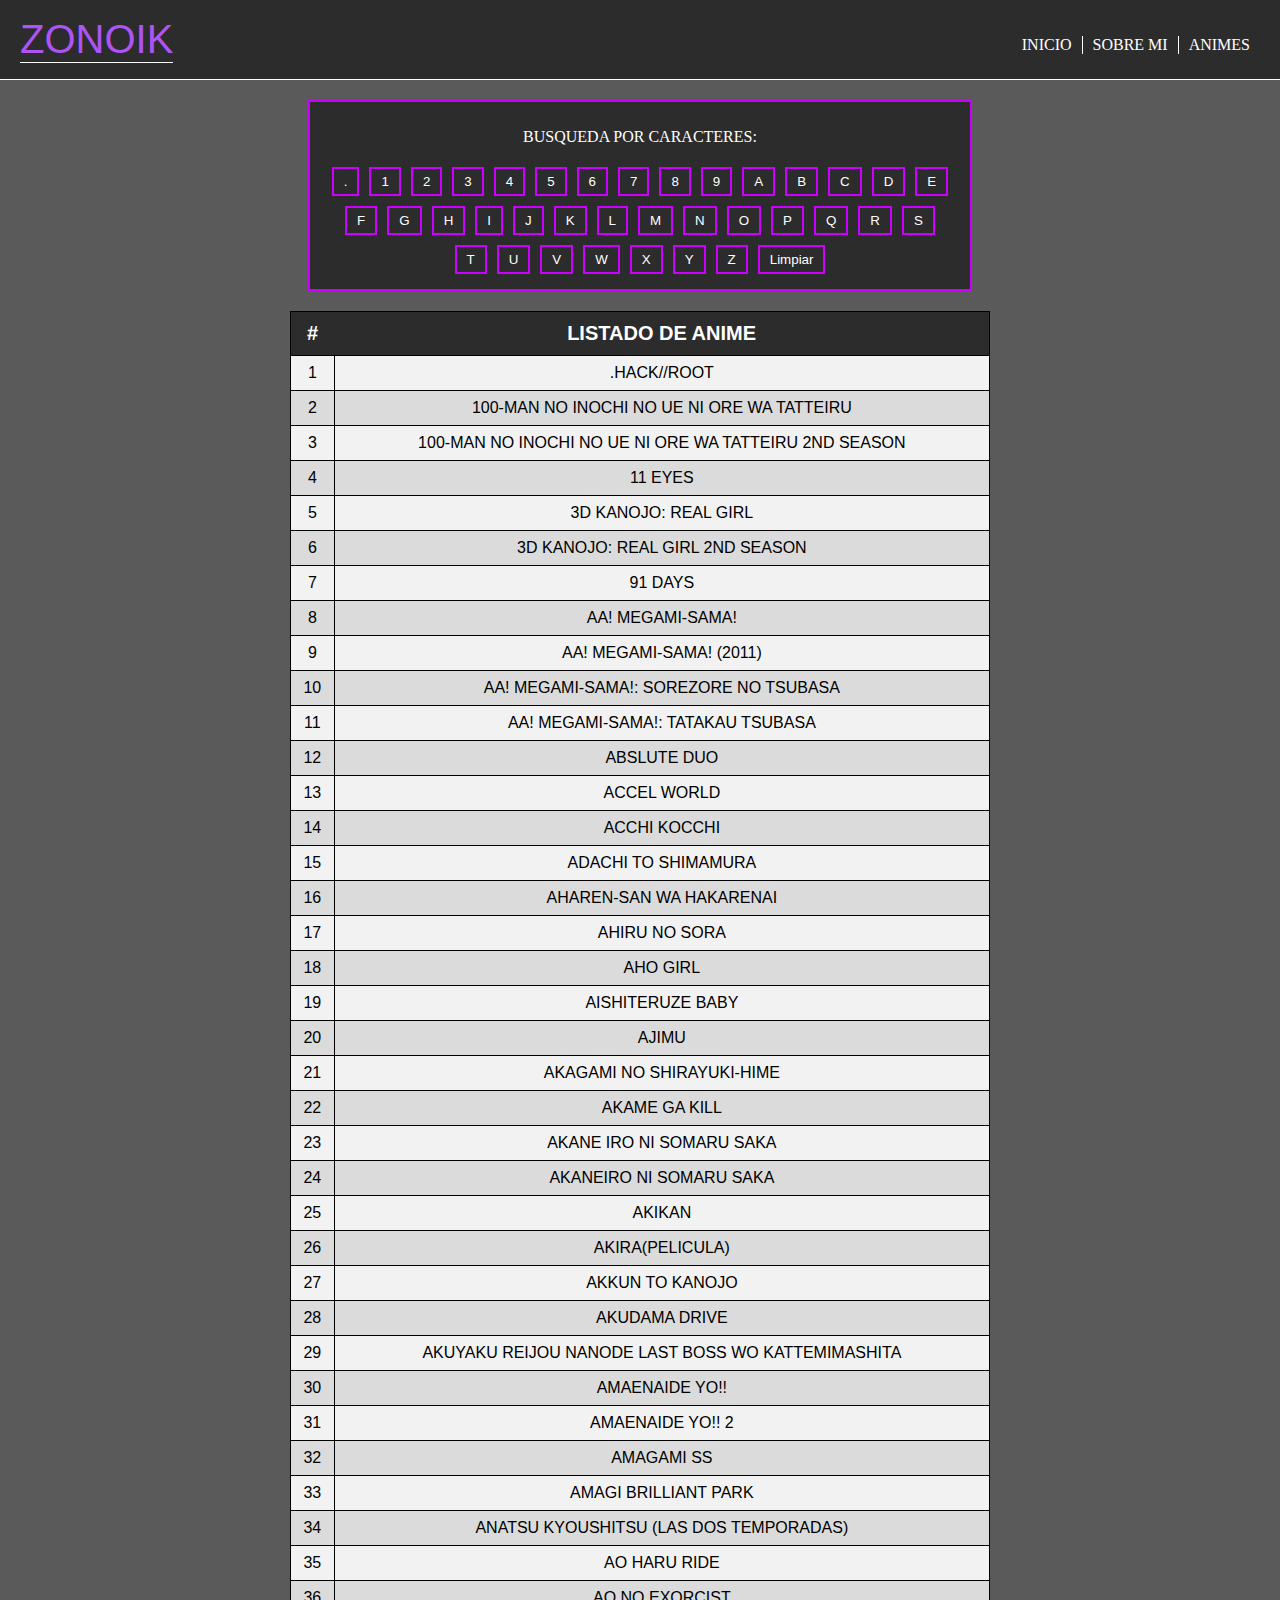
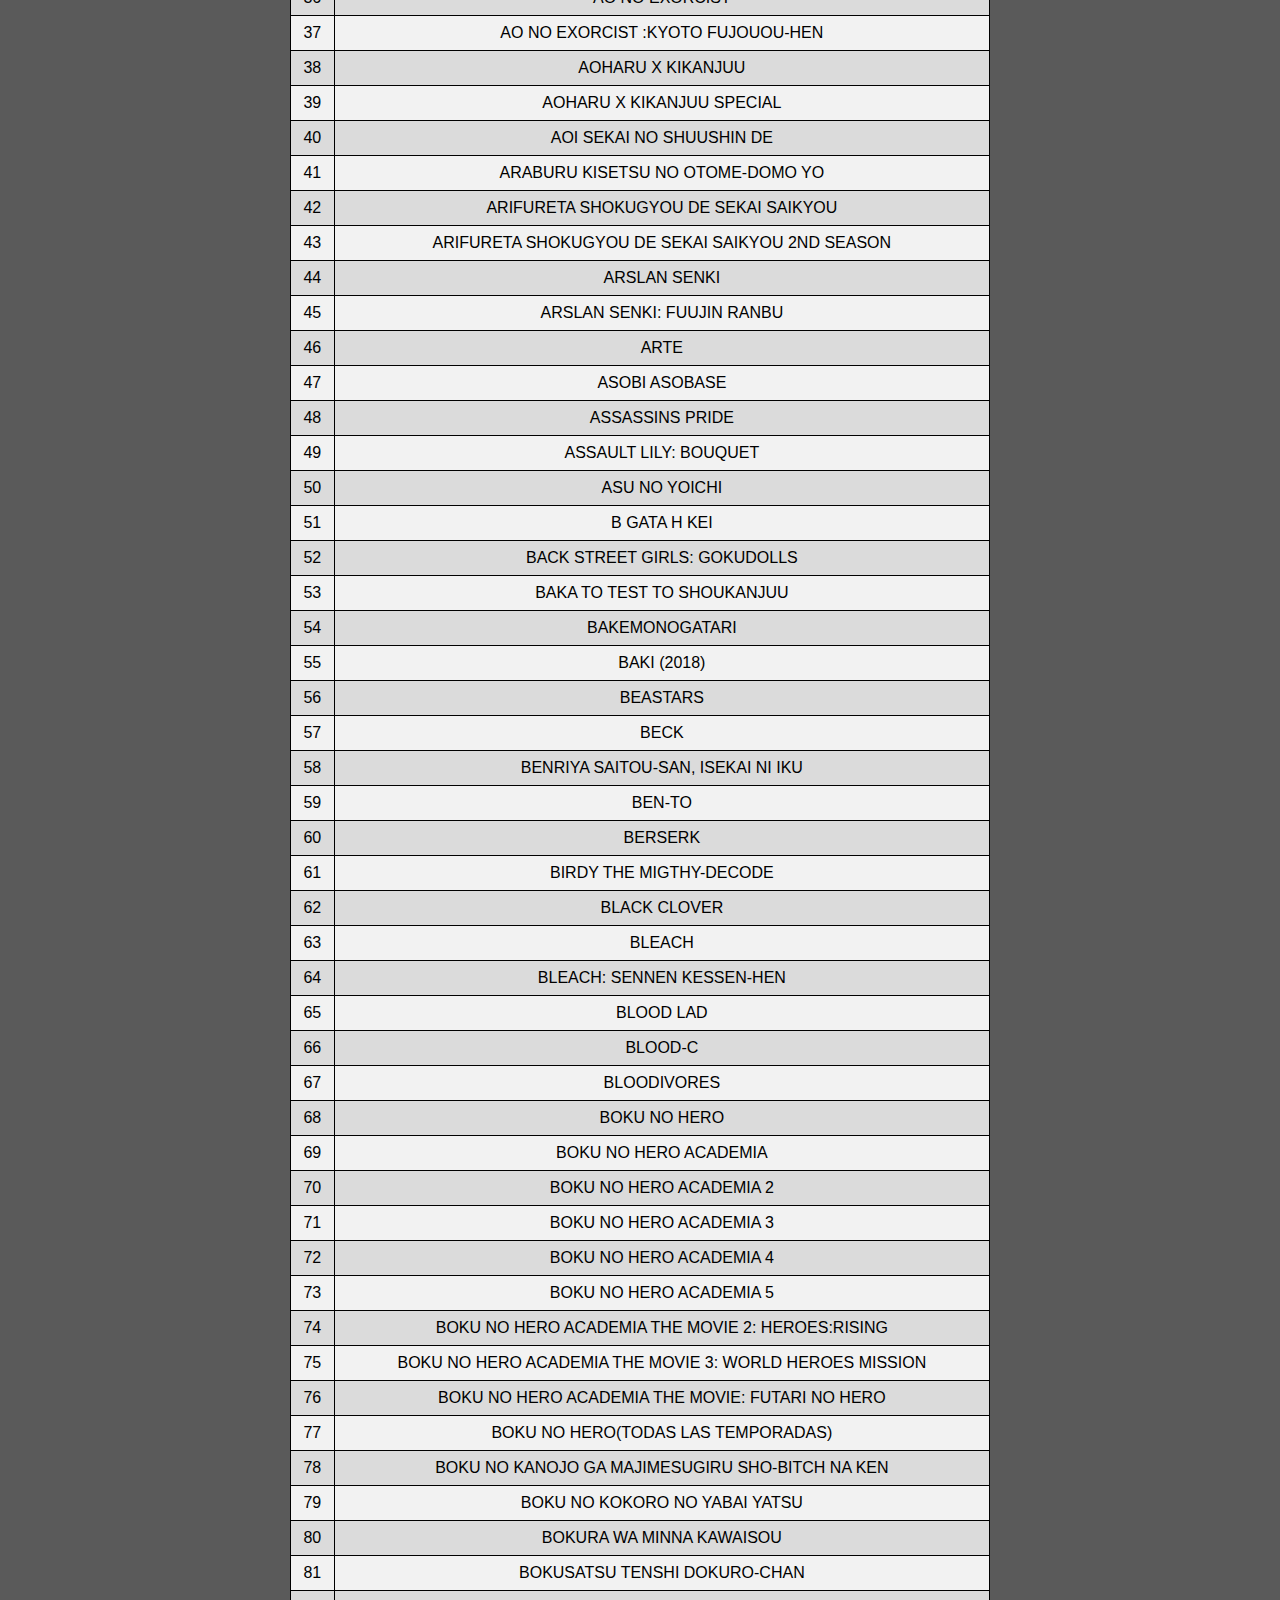
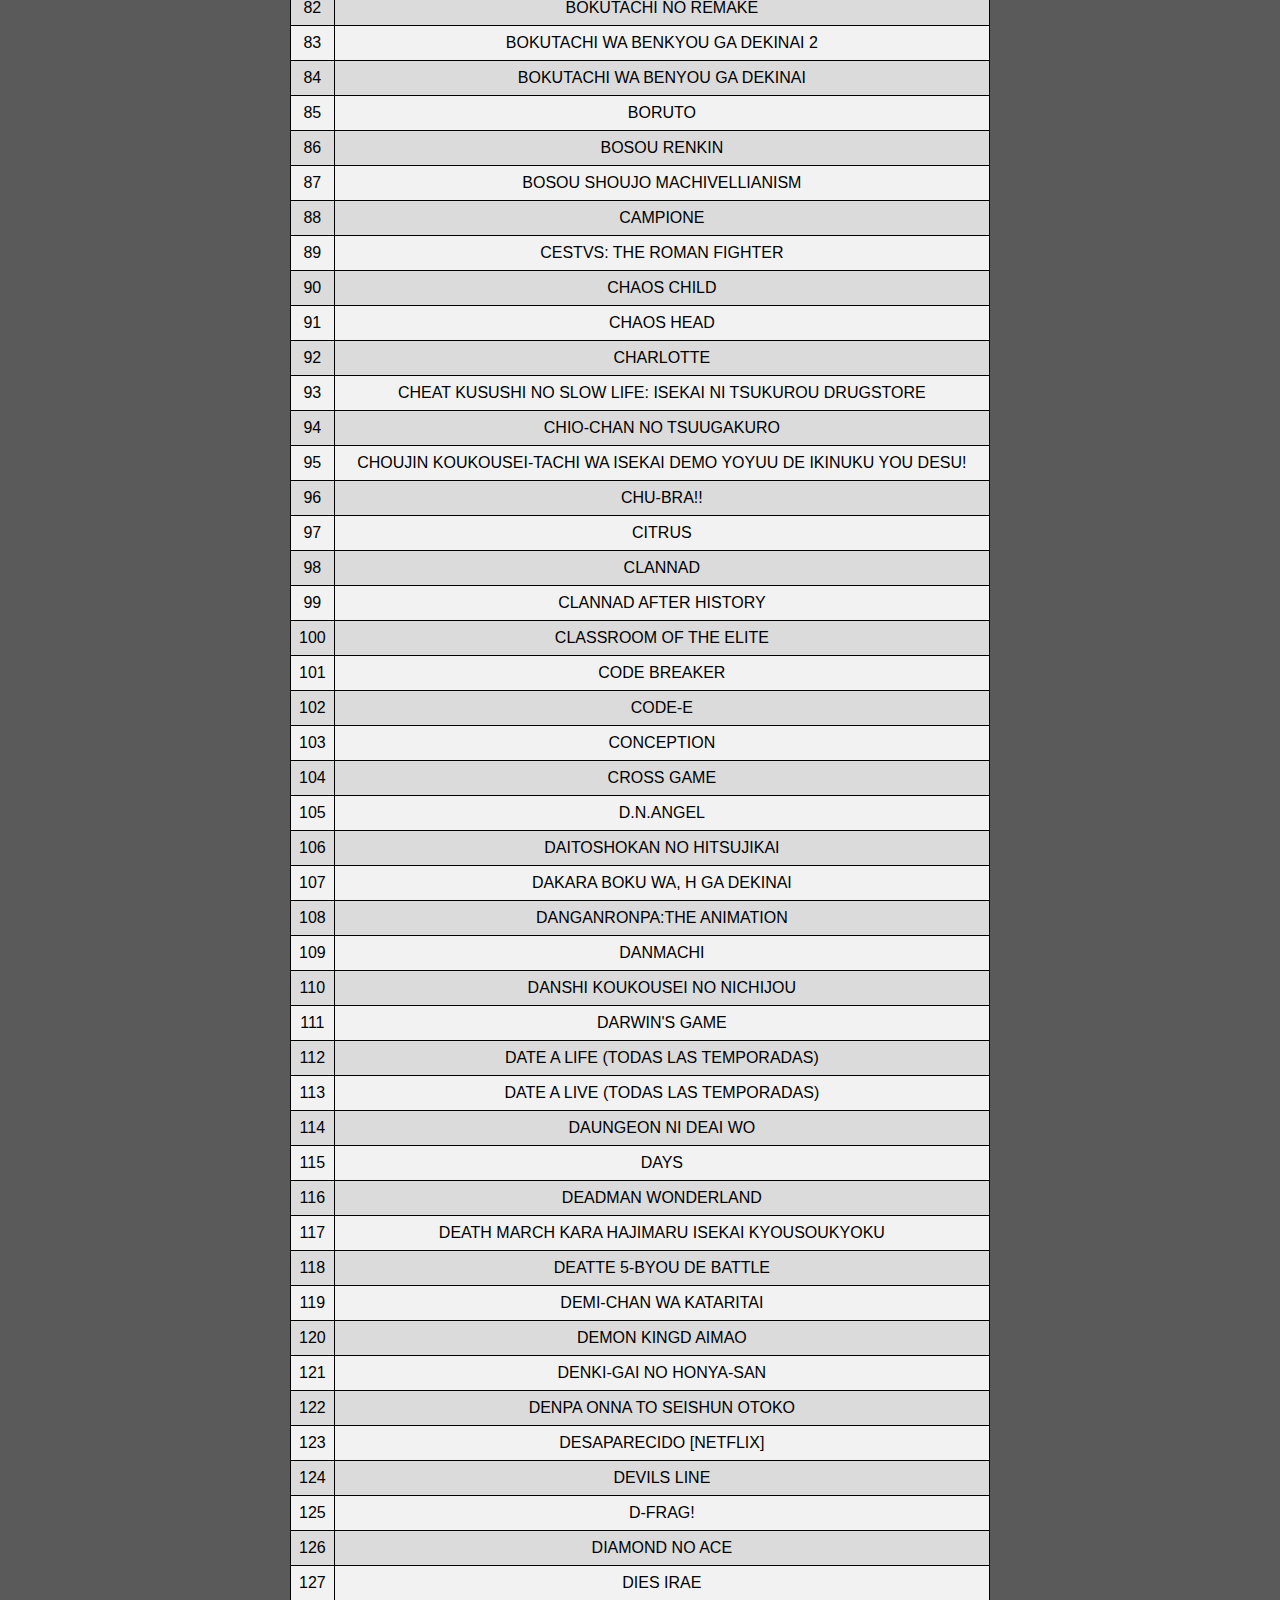
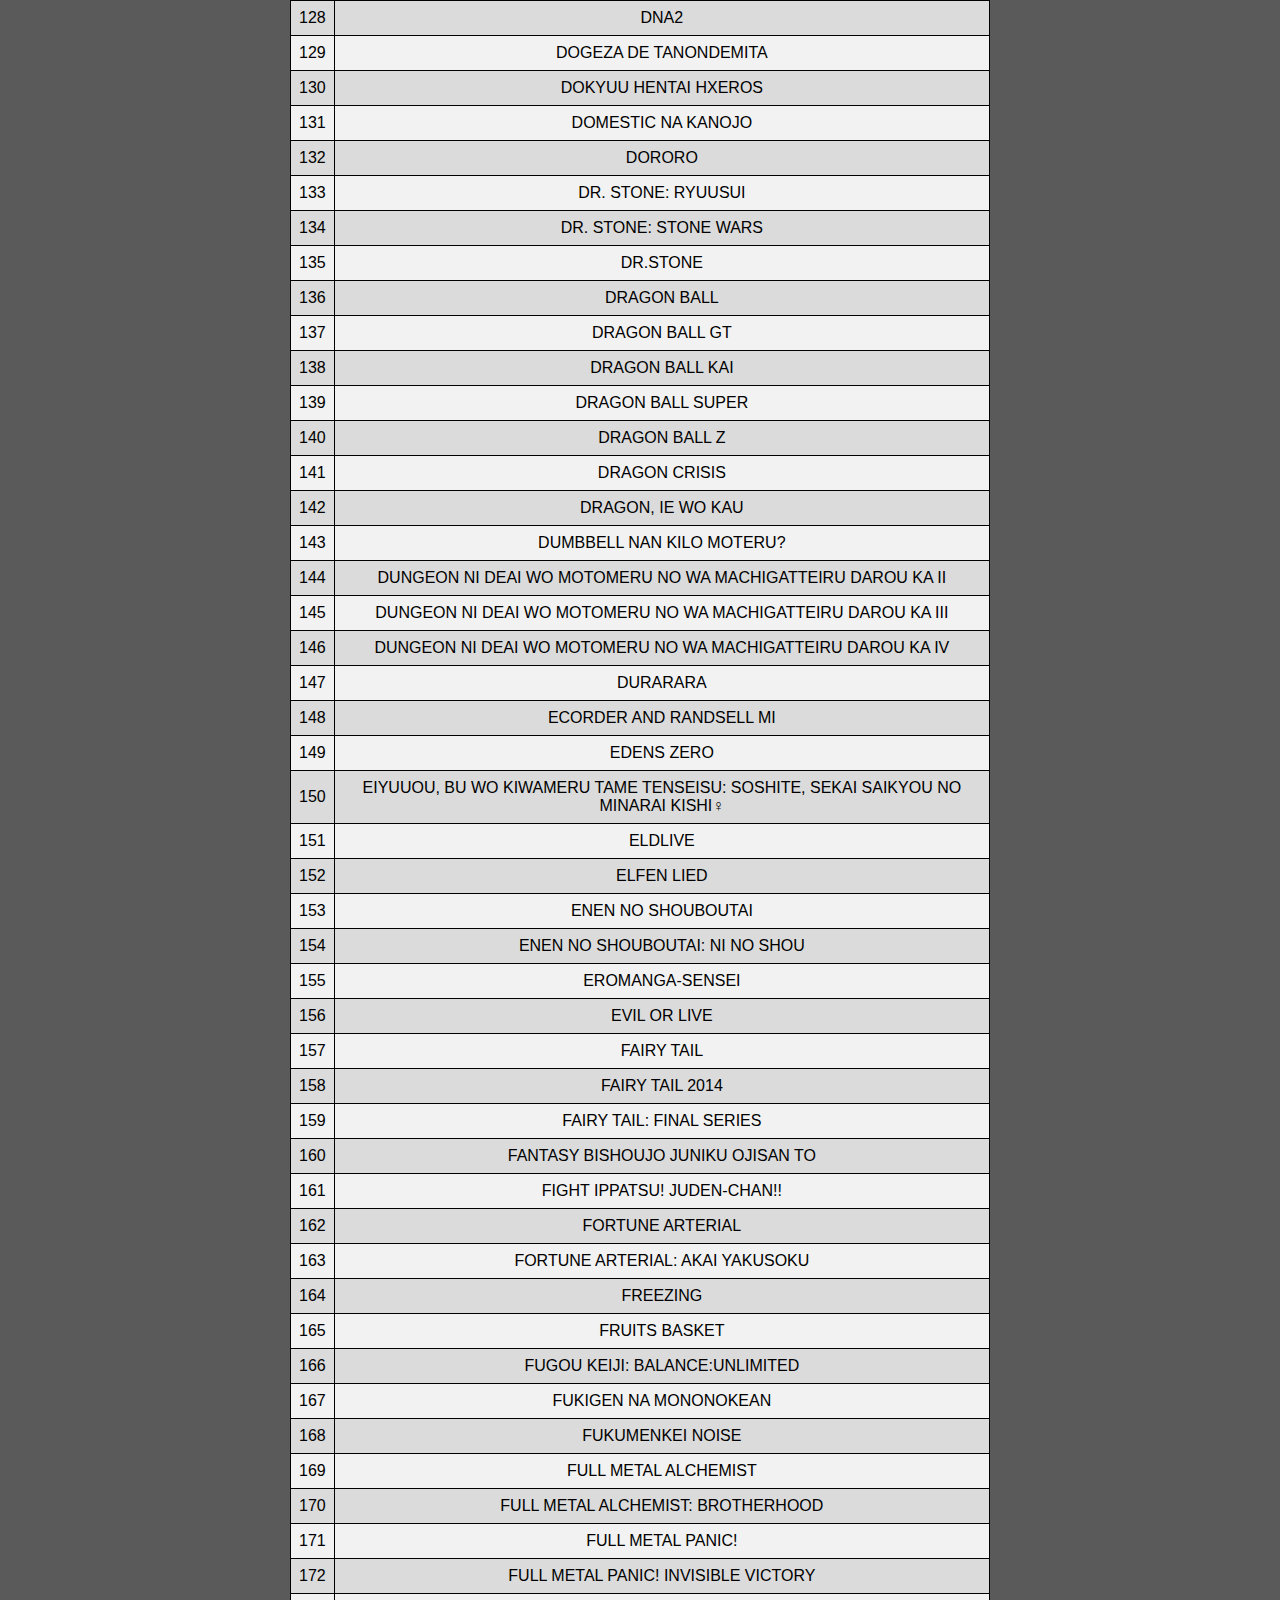
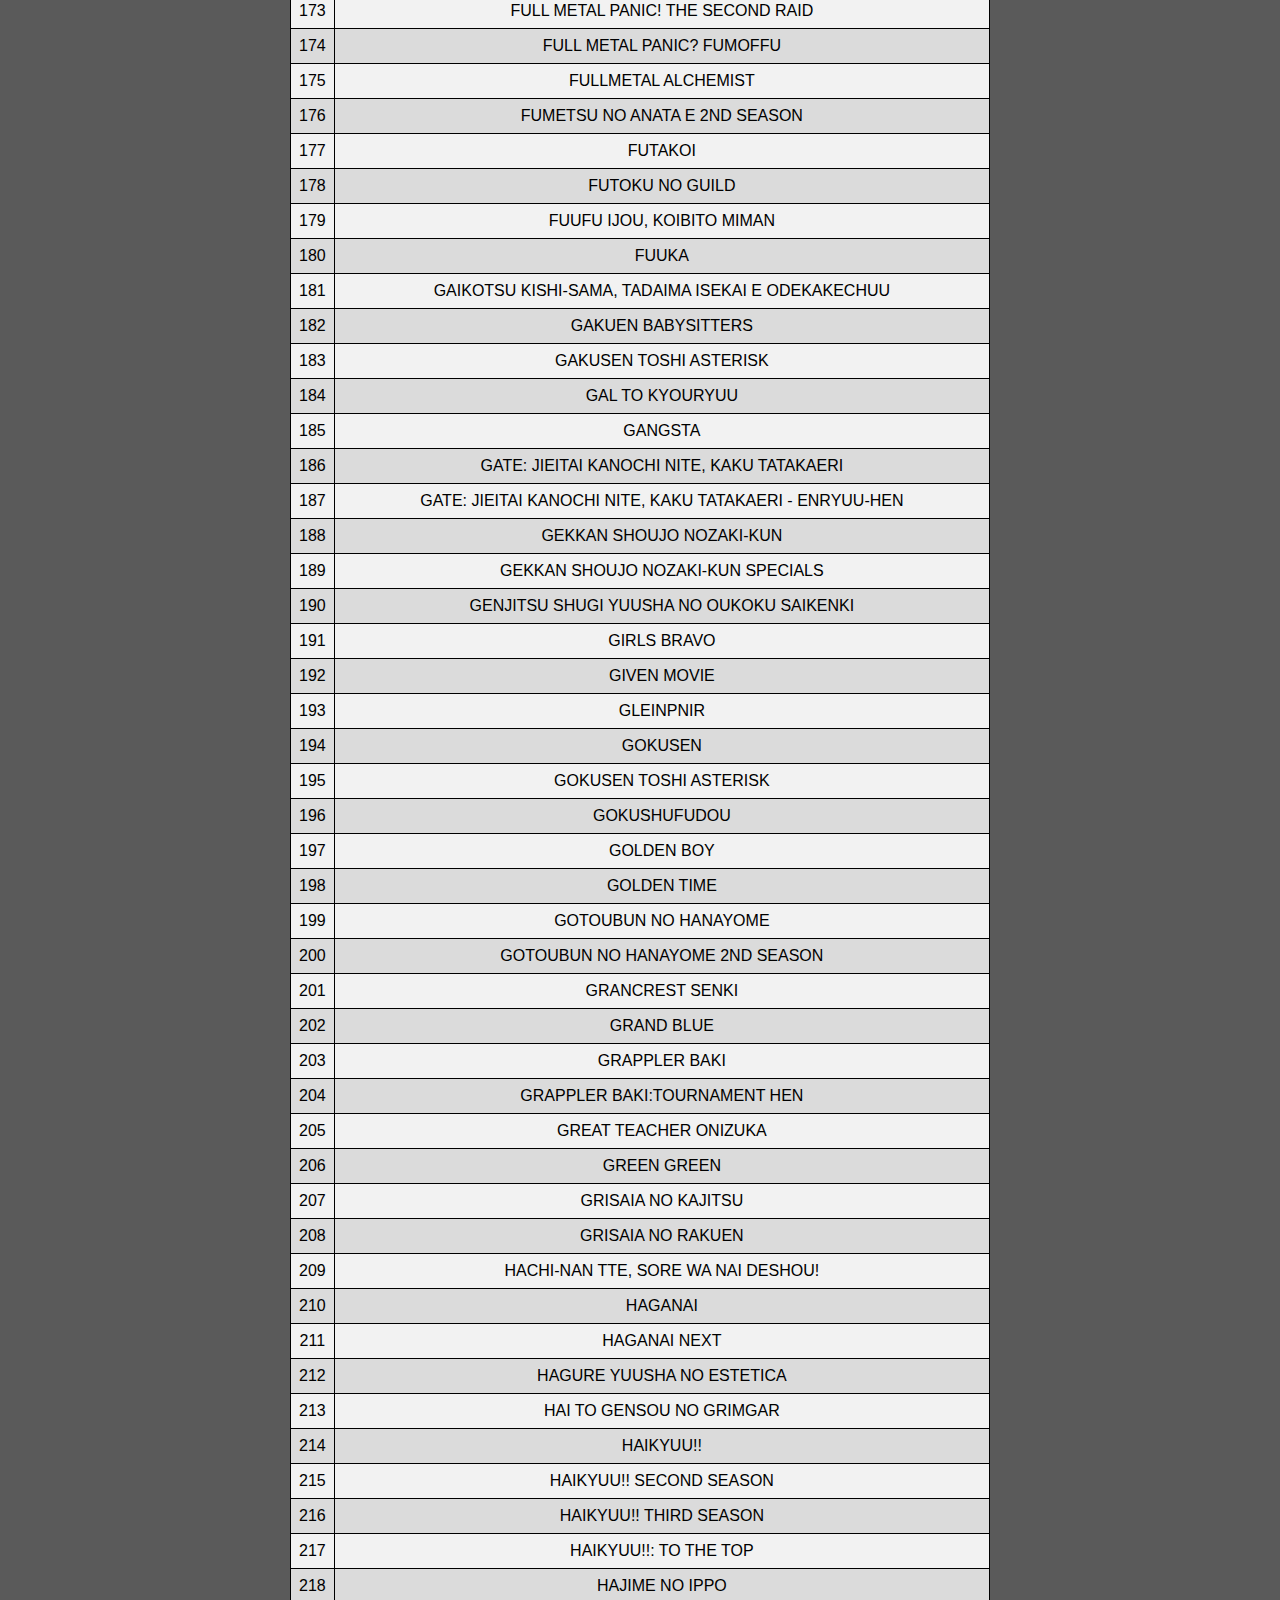
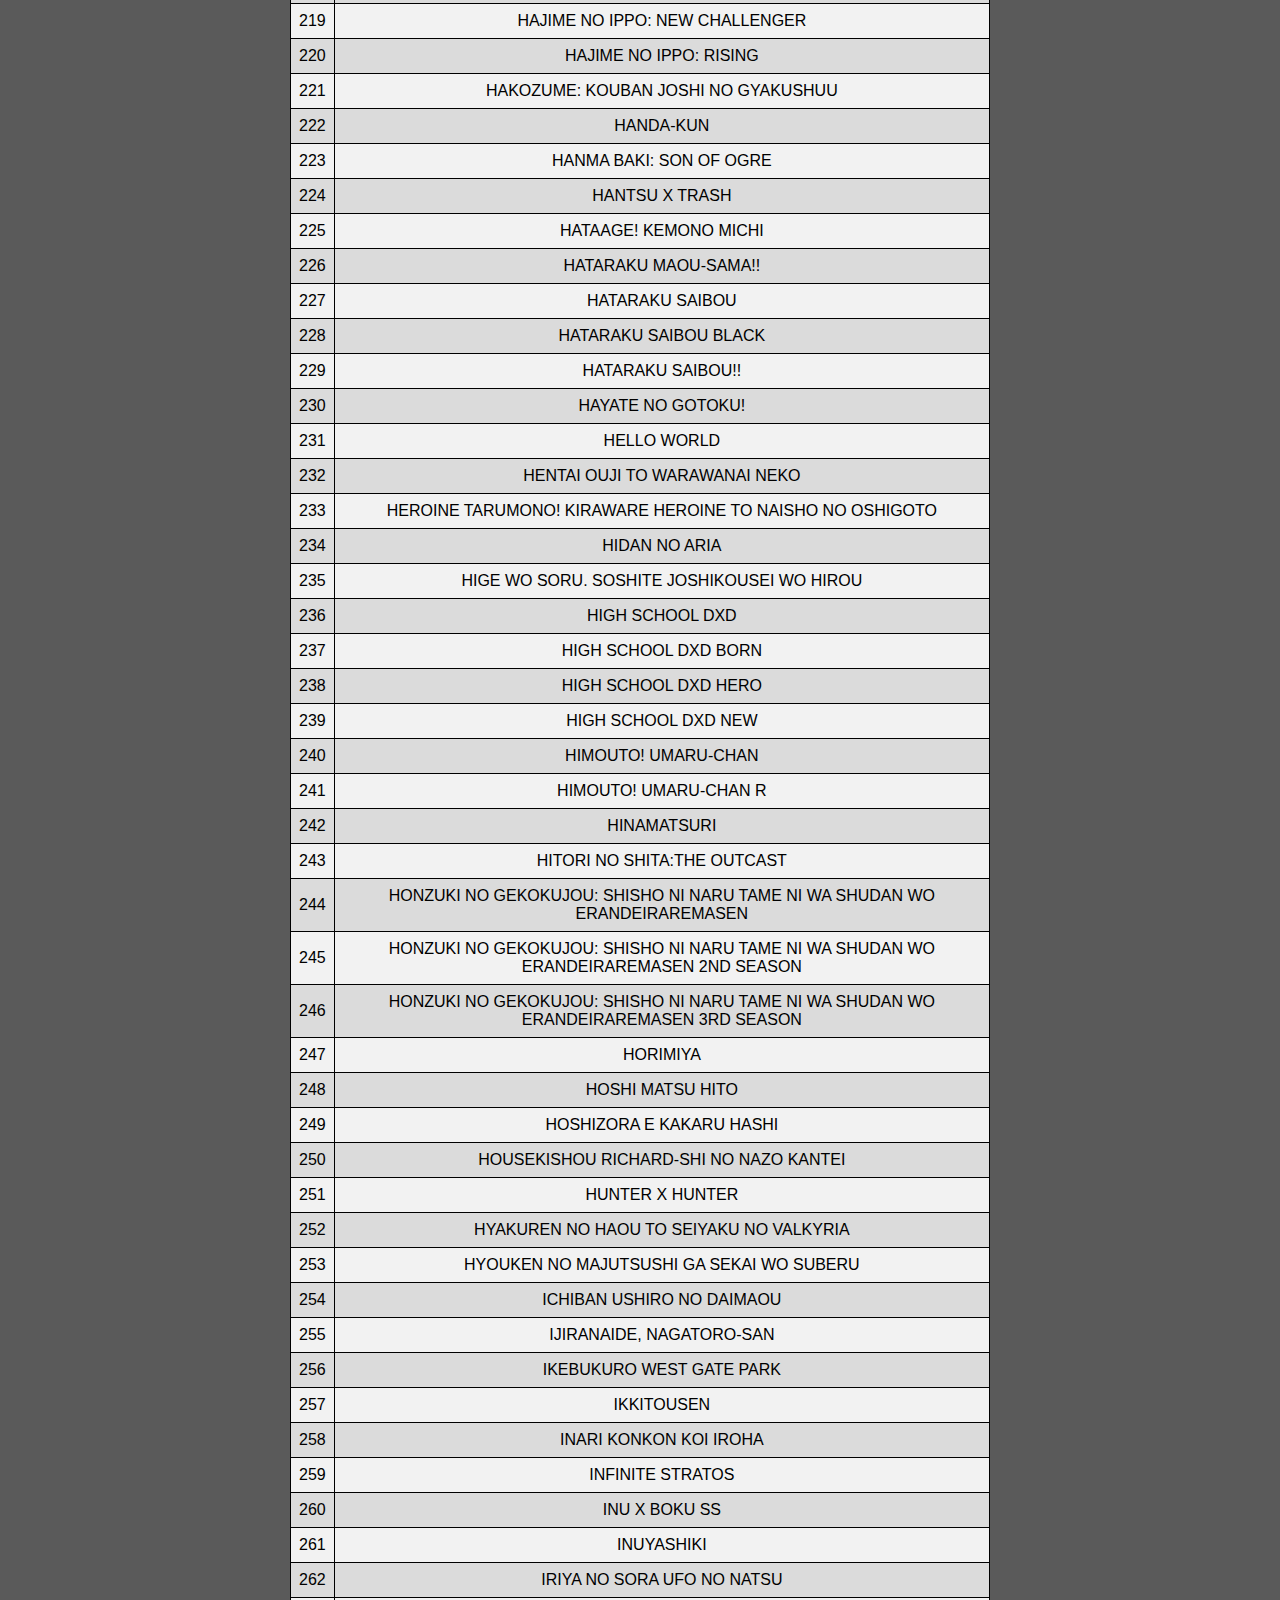
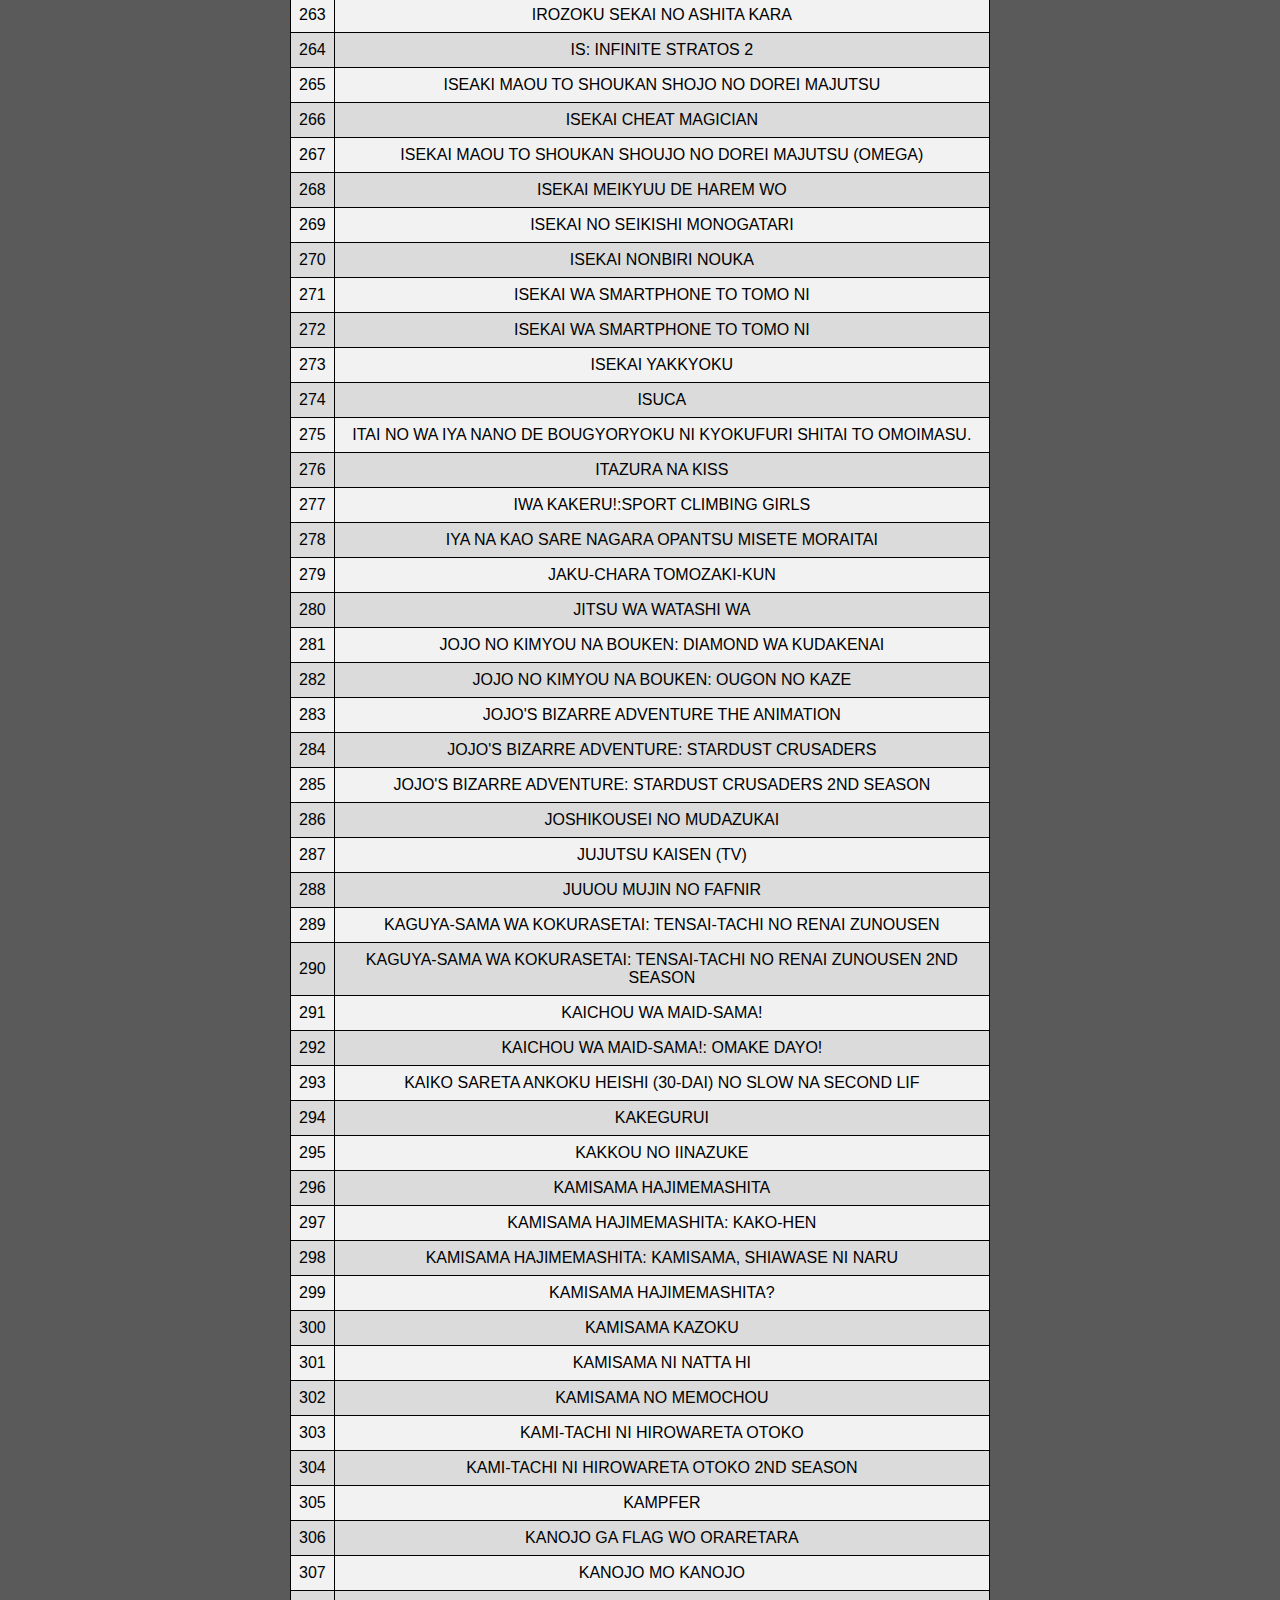
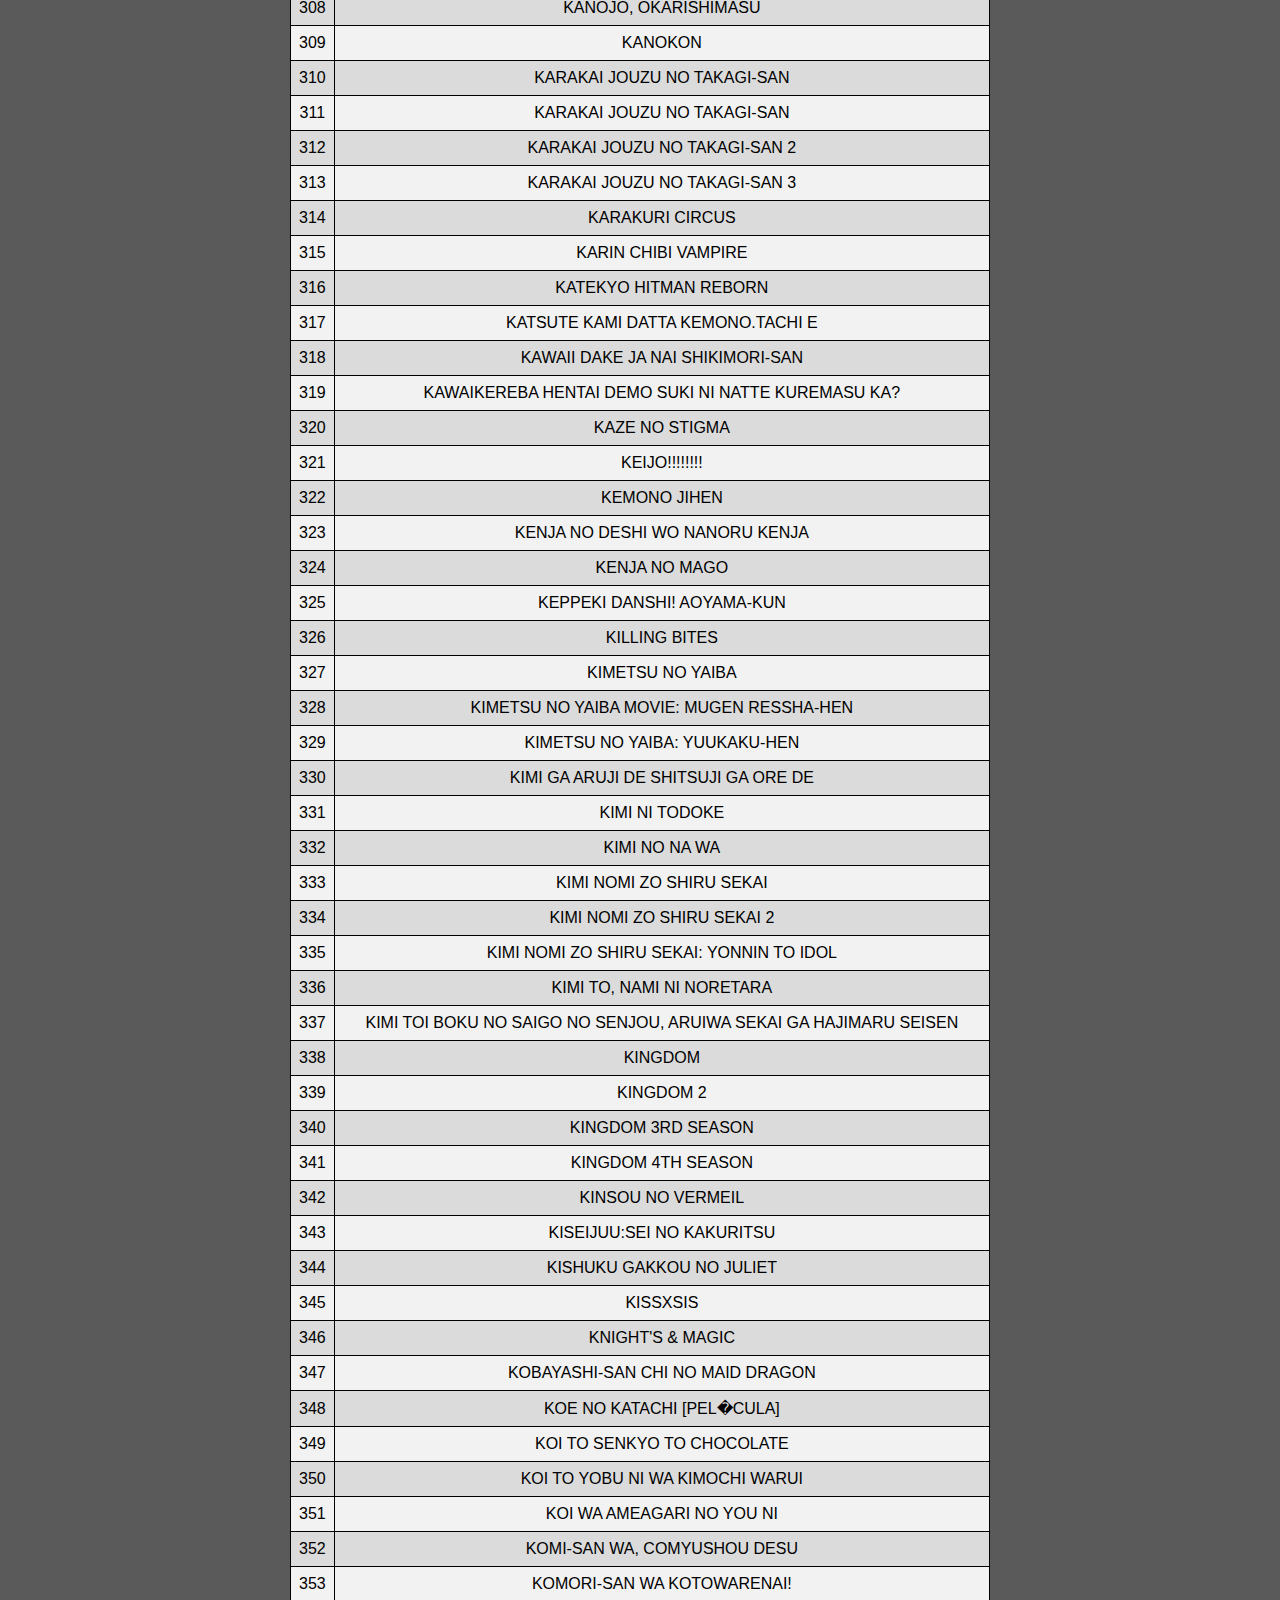
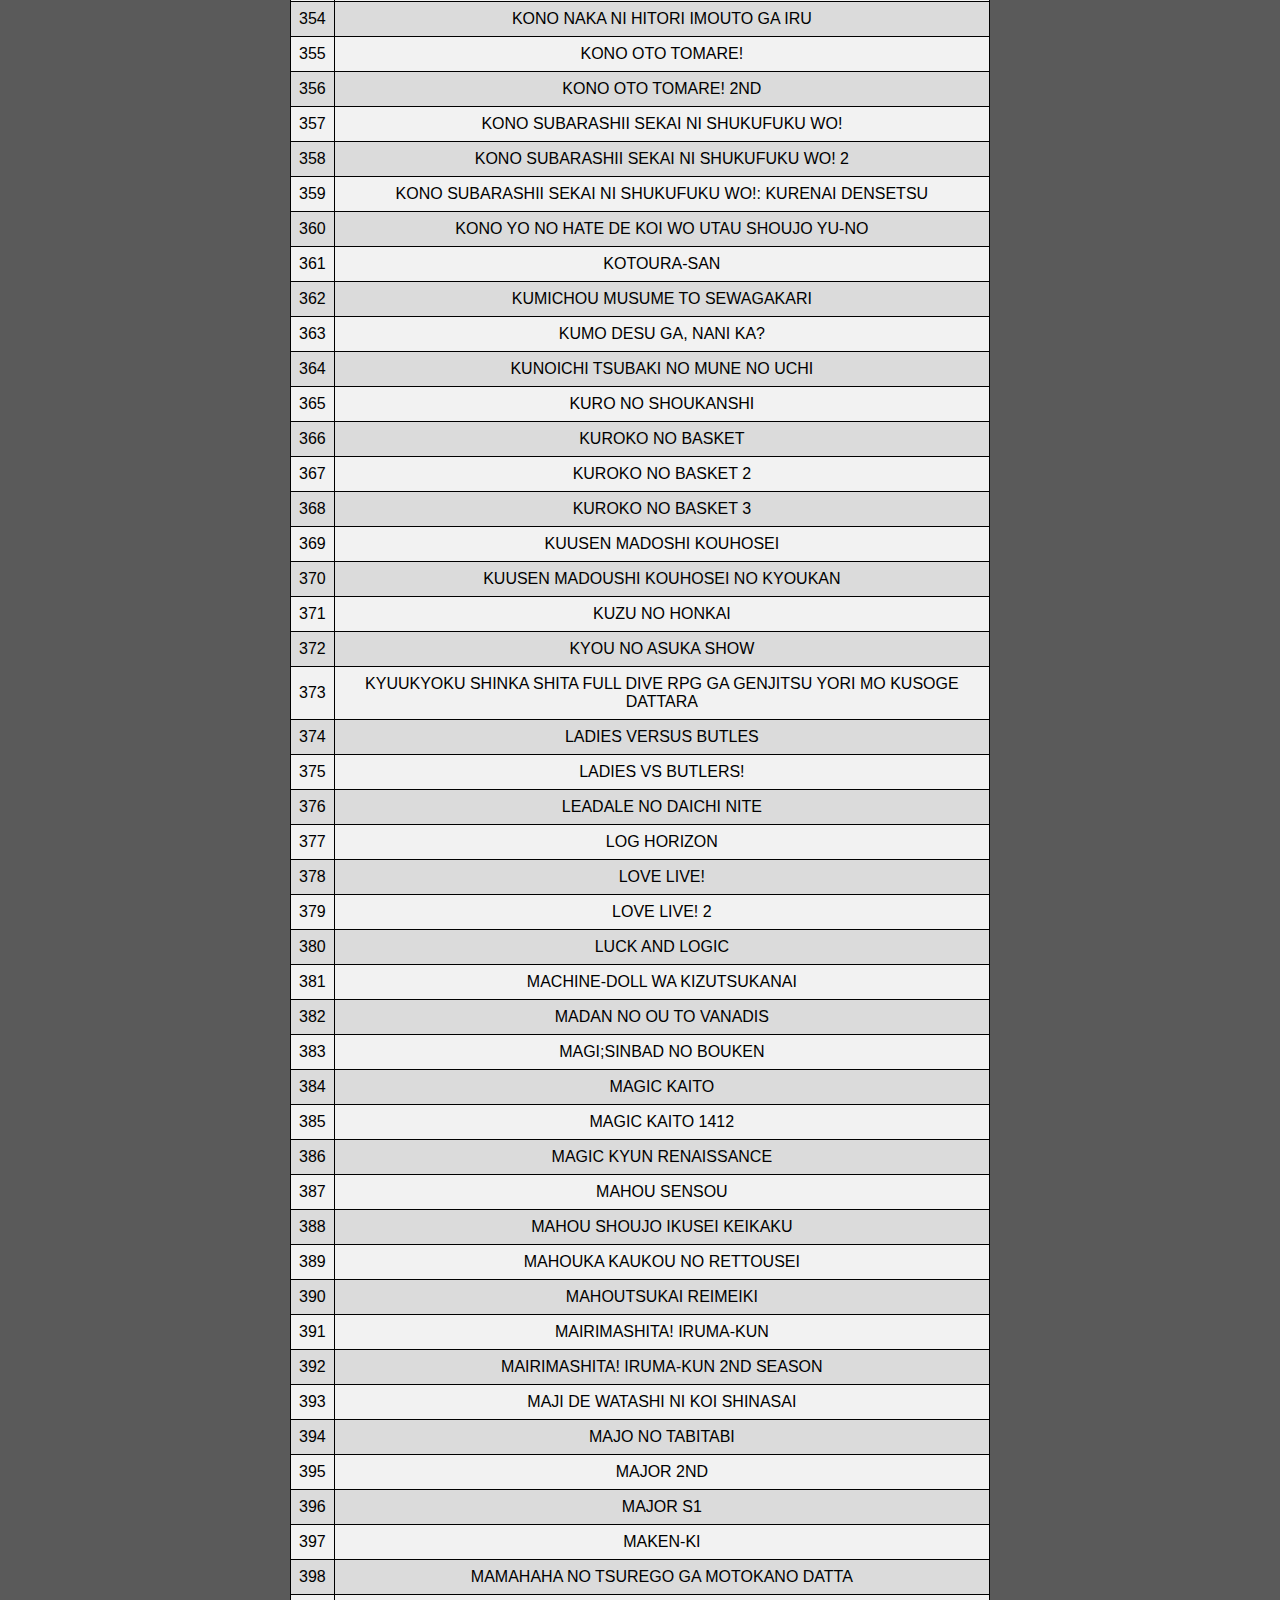
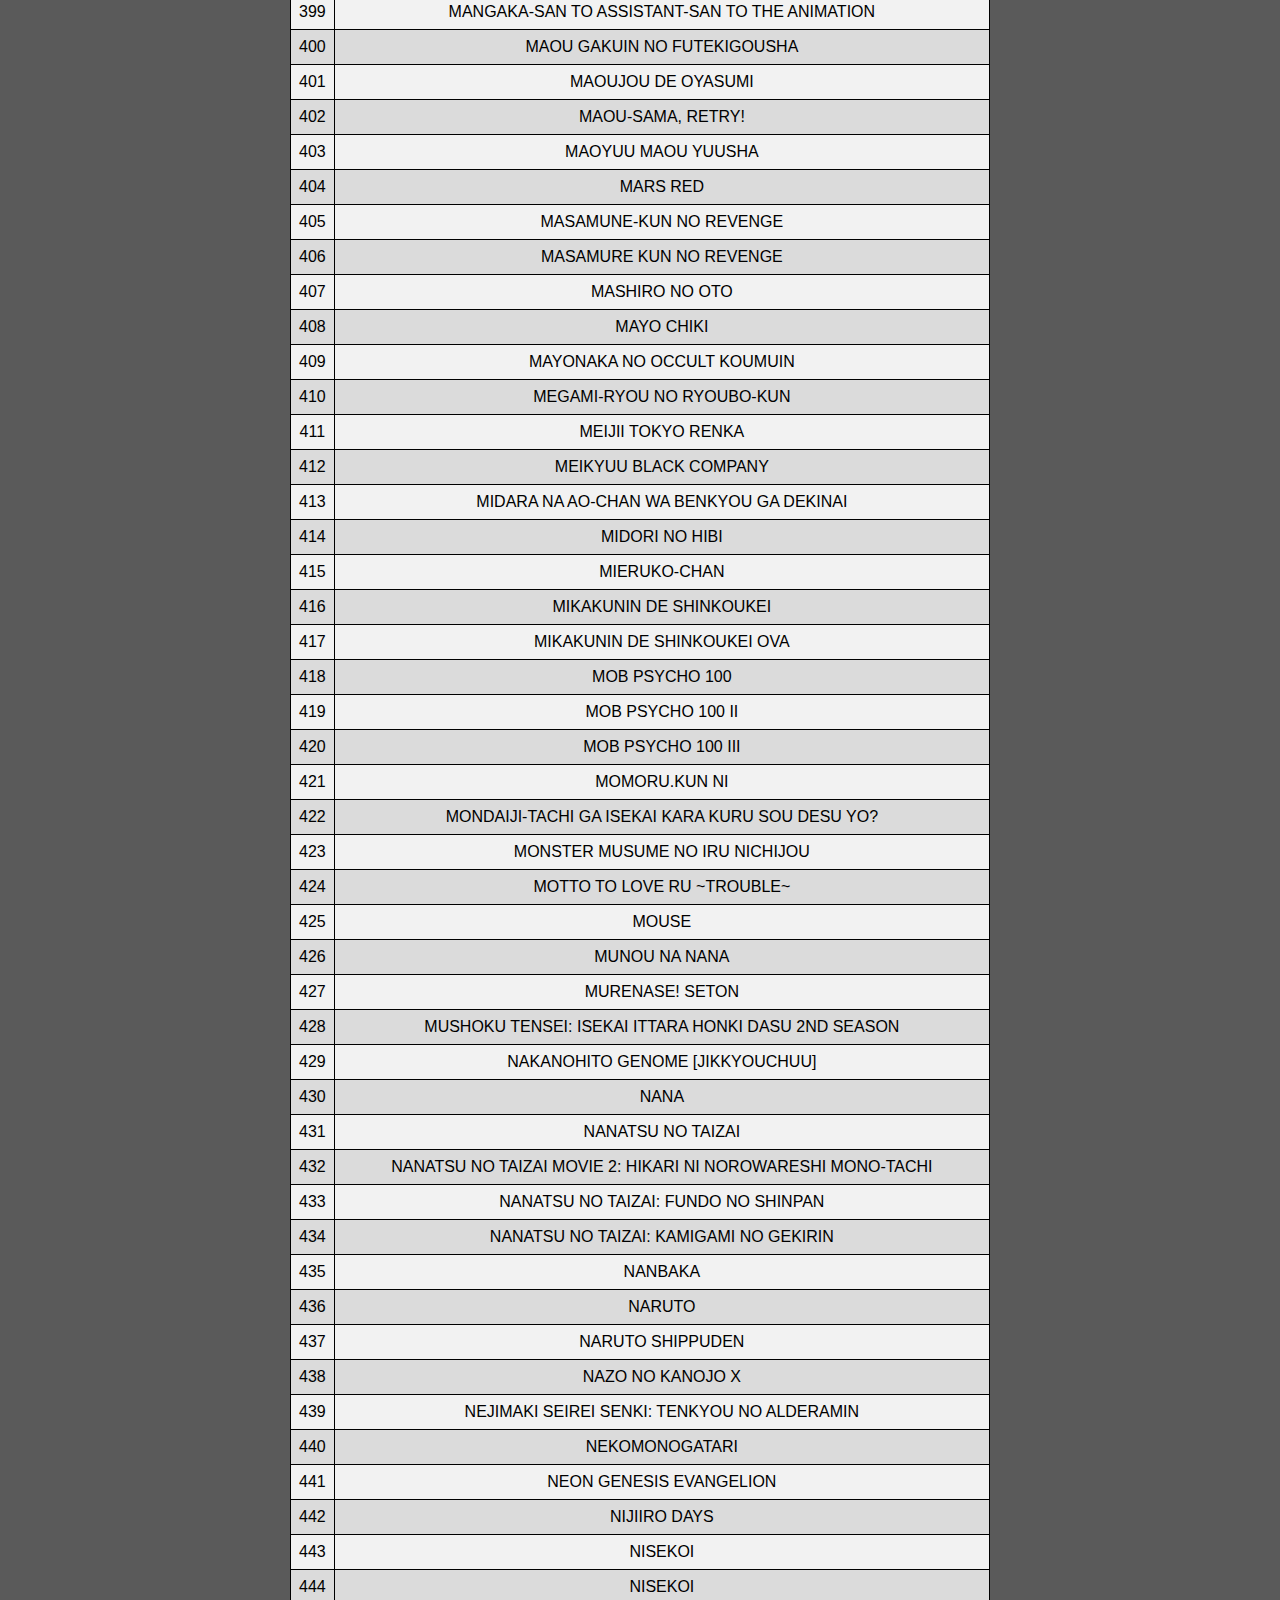
==== commit 66ee63e7: "all" ====
--- a/animes_vistos.html
+++ b/animes_vistos.html
@@ -1076,11 +1076,7 @@
     
         </tr>
         <tr >
-          <td >High school dxd </td>
-    
-        </tr>
-        <tr >
-          <td >High school dxd born</td>
+          <td >High School DxD Born</td>
     
         </tr>
         <tr >
@@ -1089,10 +1085,6 @@
         </tr>
         <tr >
           <td >High School dxd New</td>
-    
-        </tr>
-        <tr >
-          <td >Hign School DxD Born</td>
     
         </tr>
         <tr >
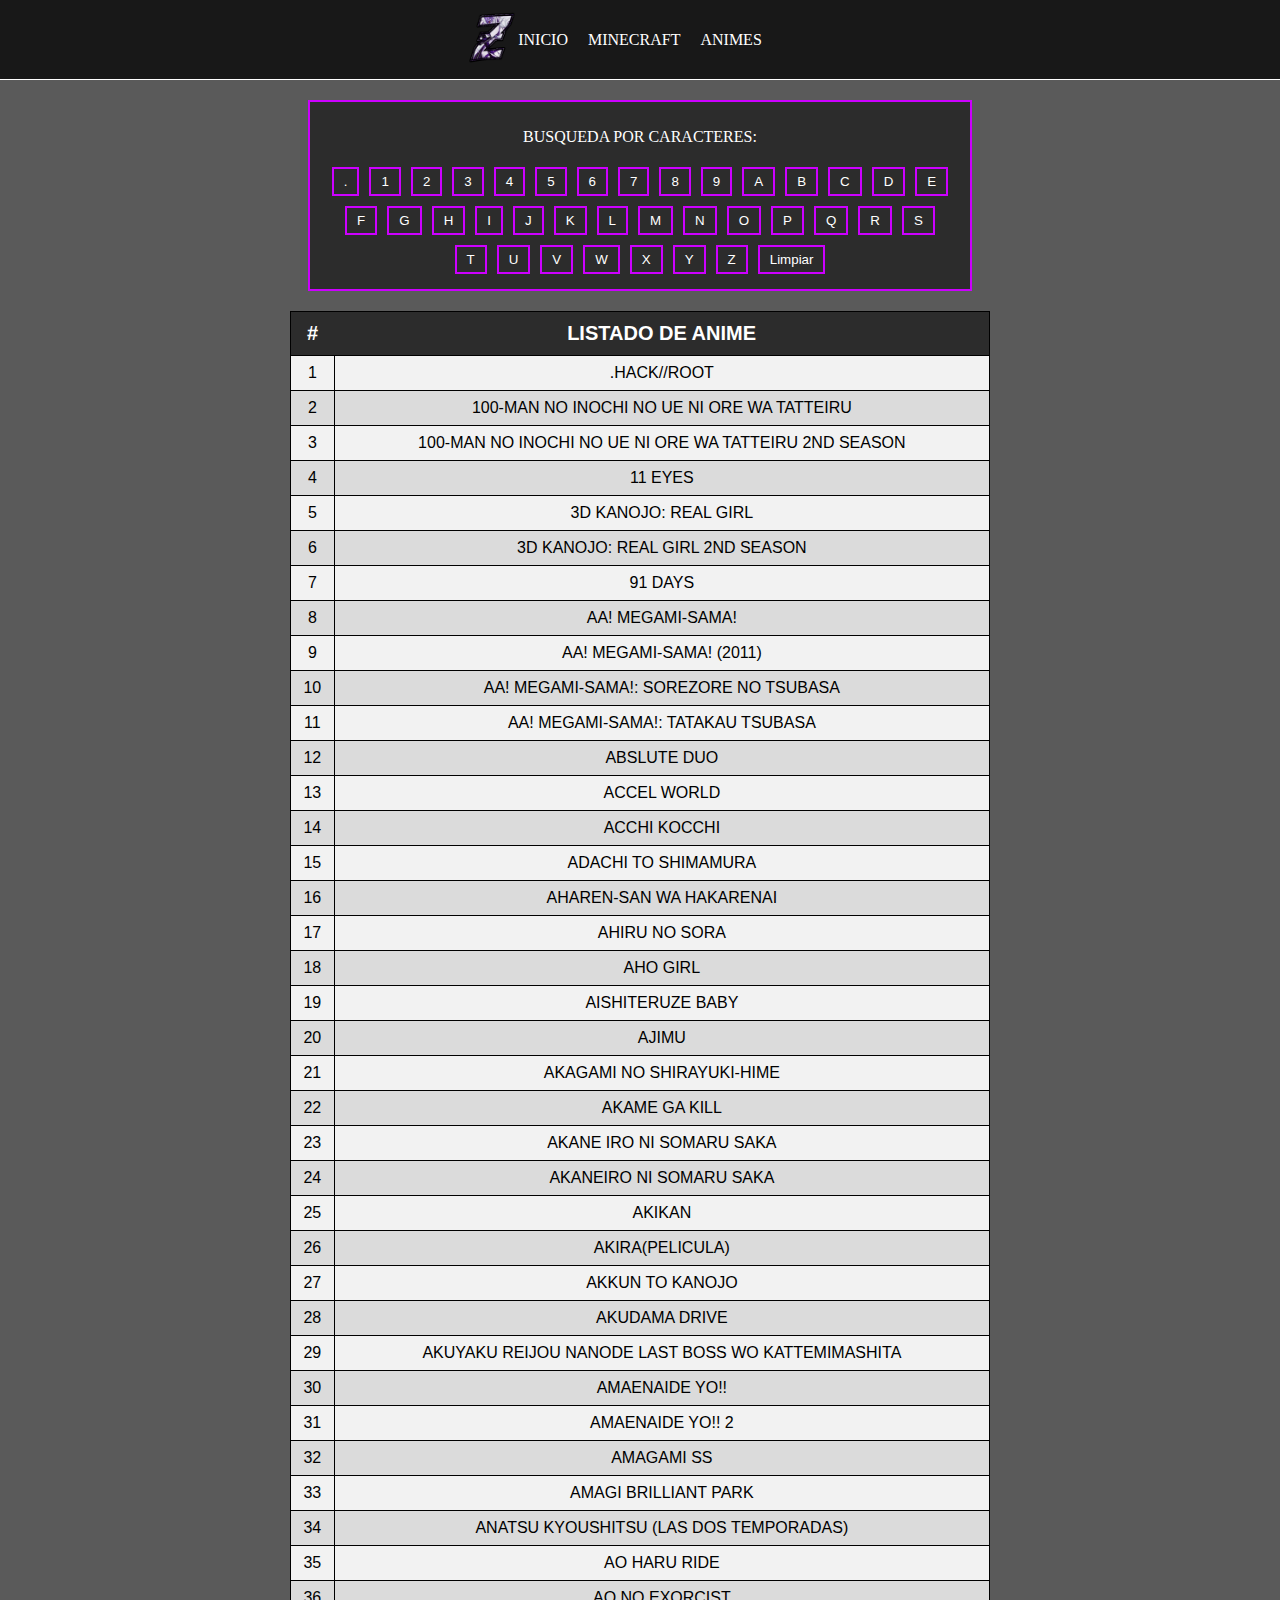
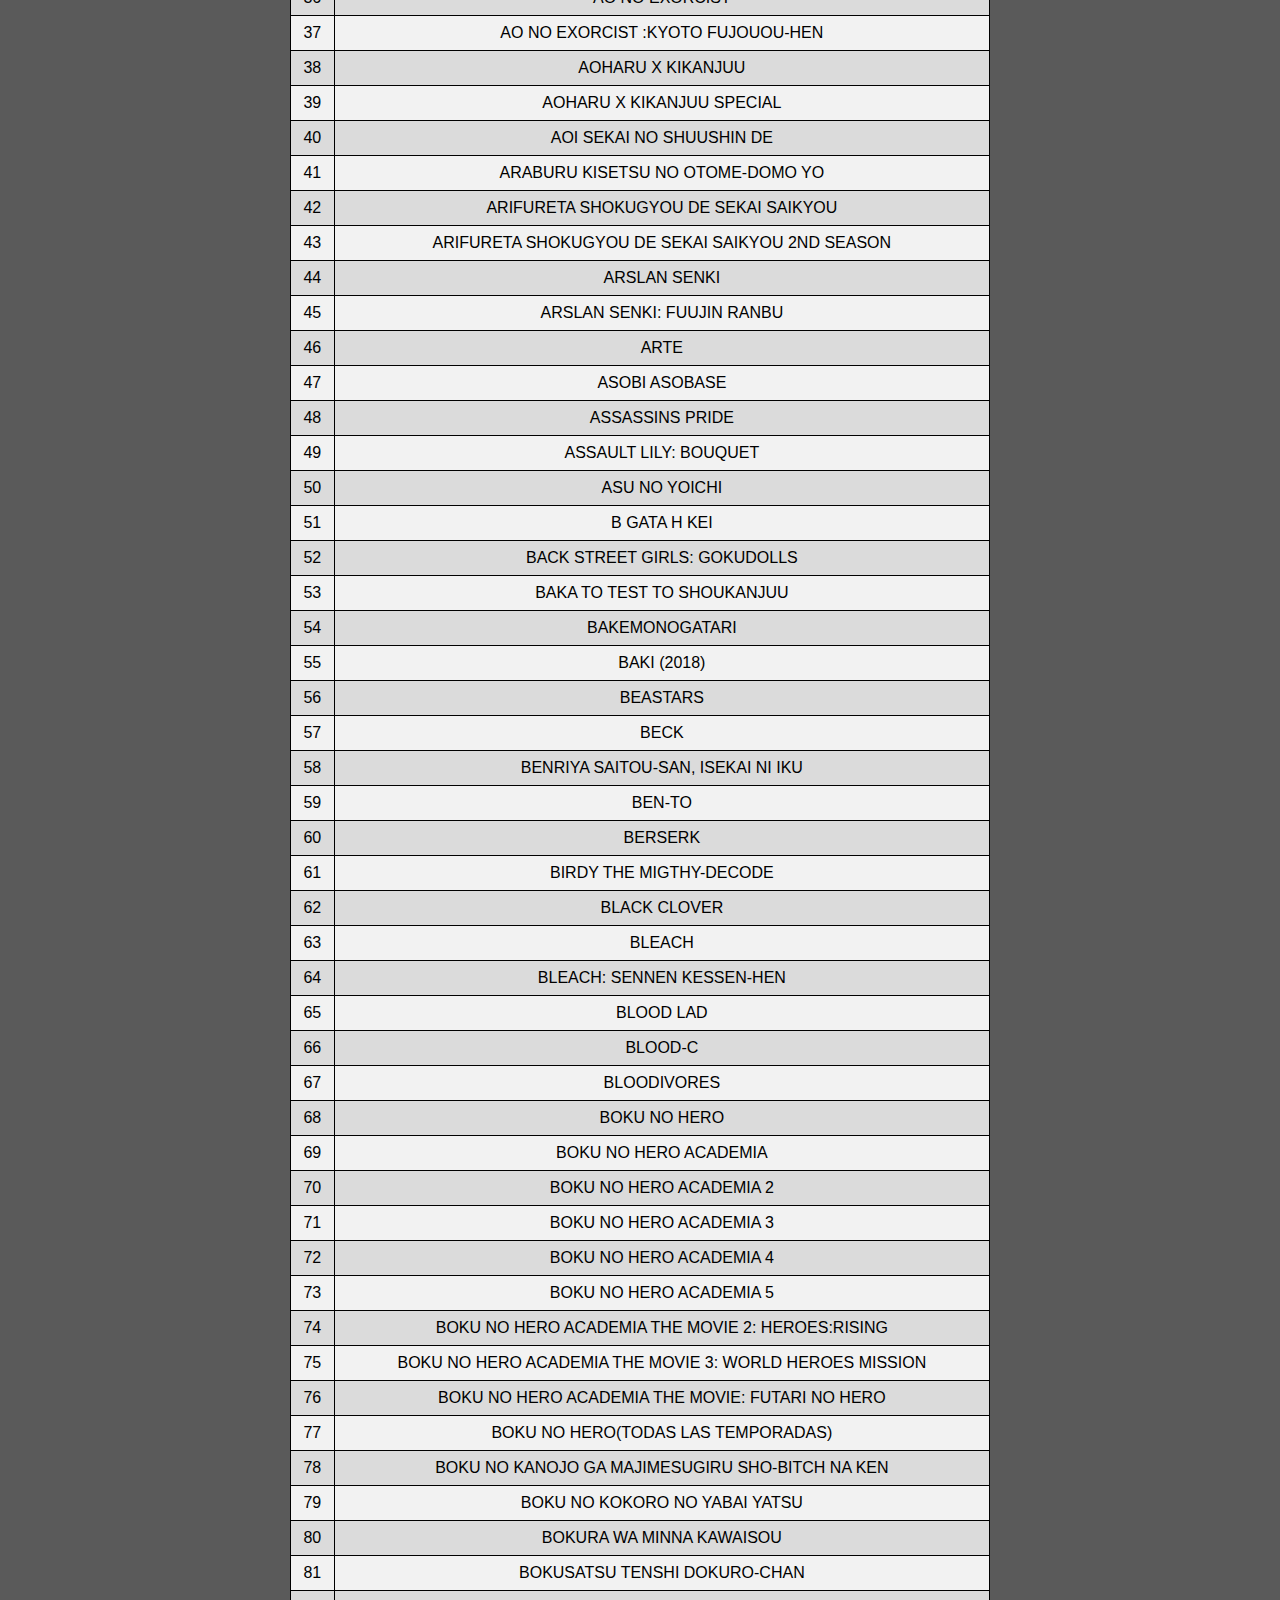
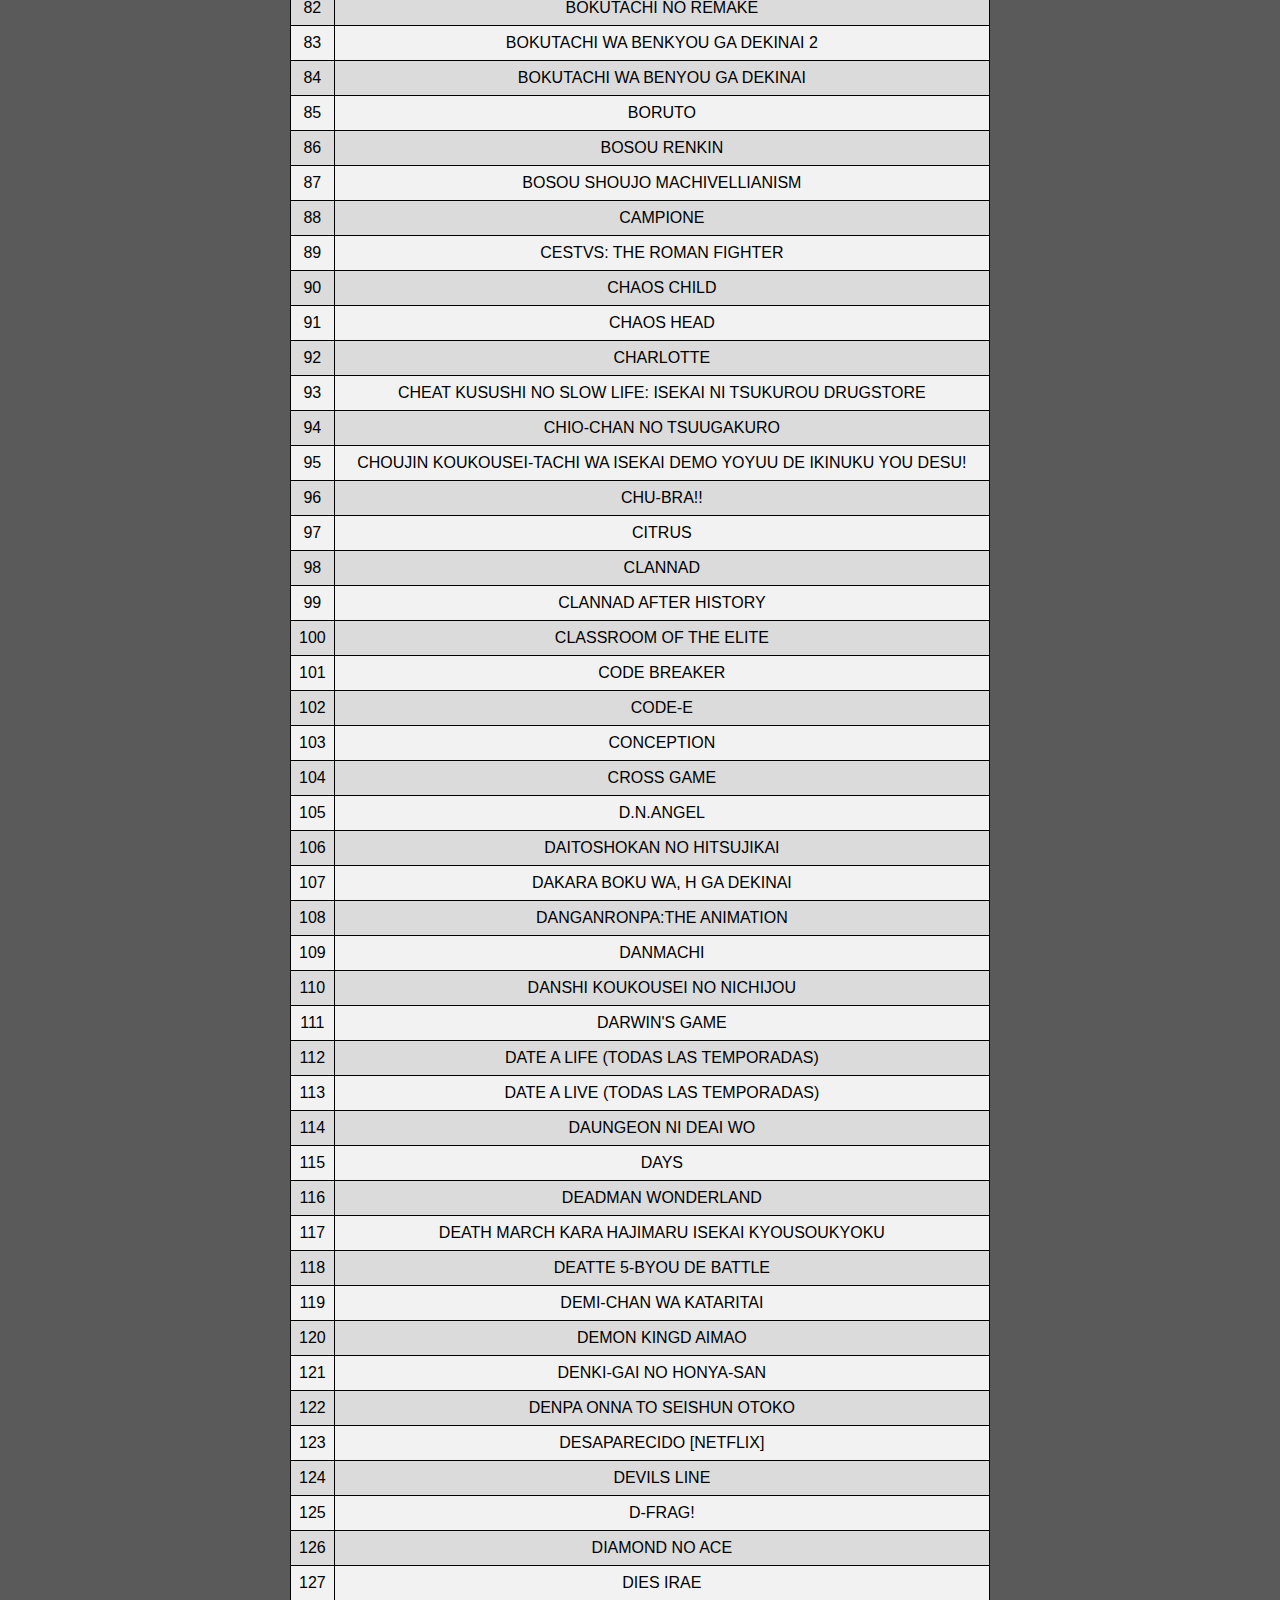
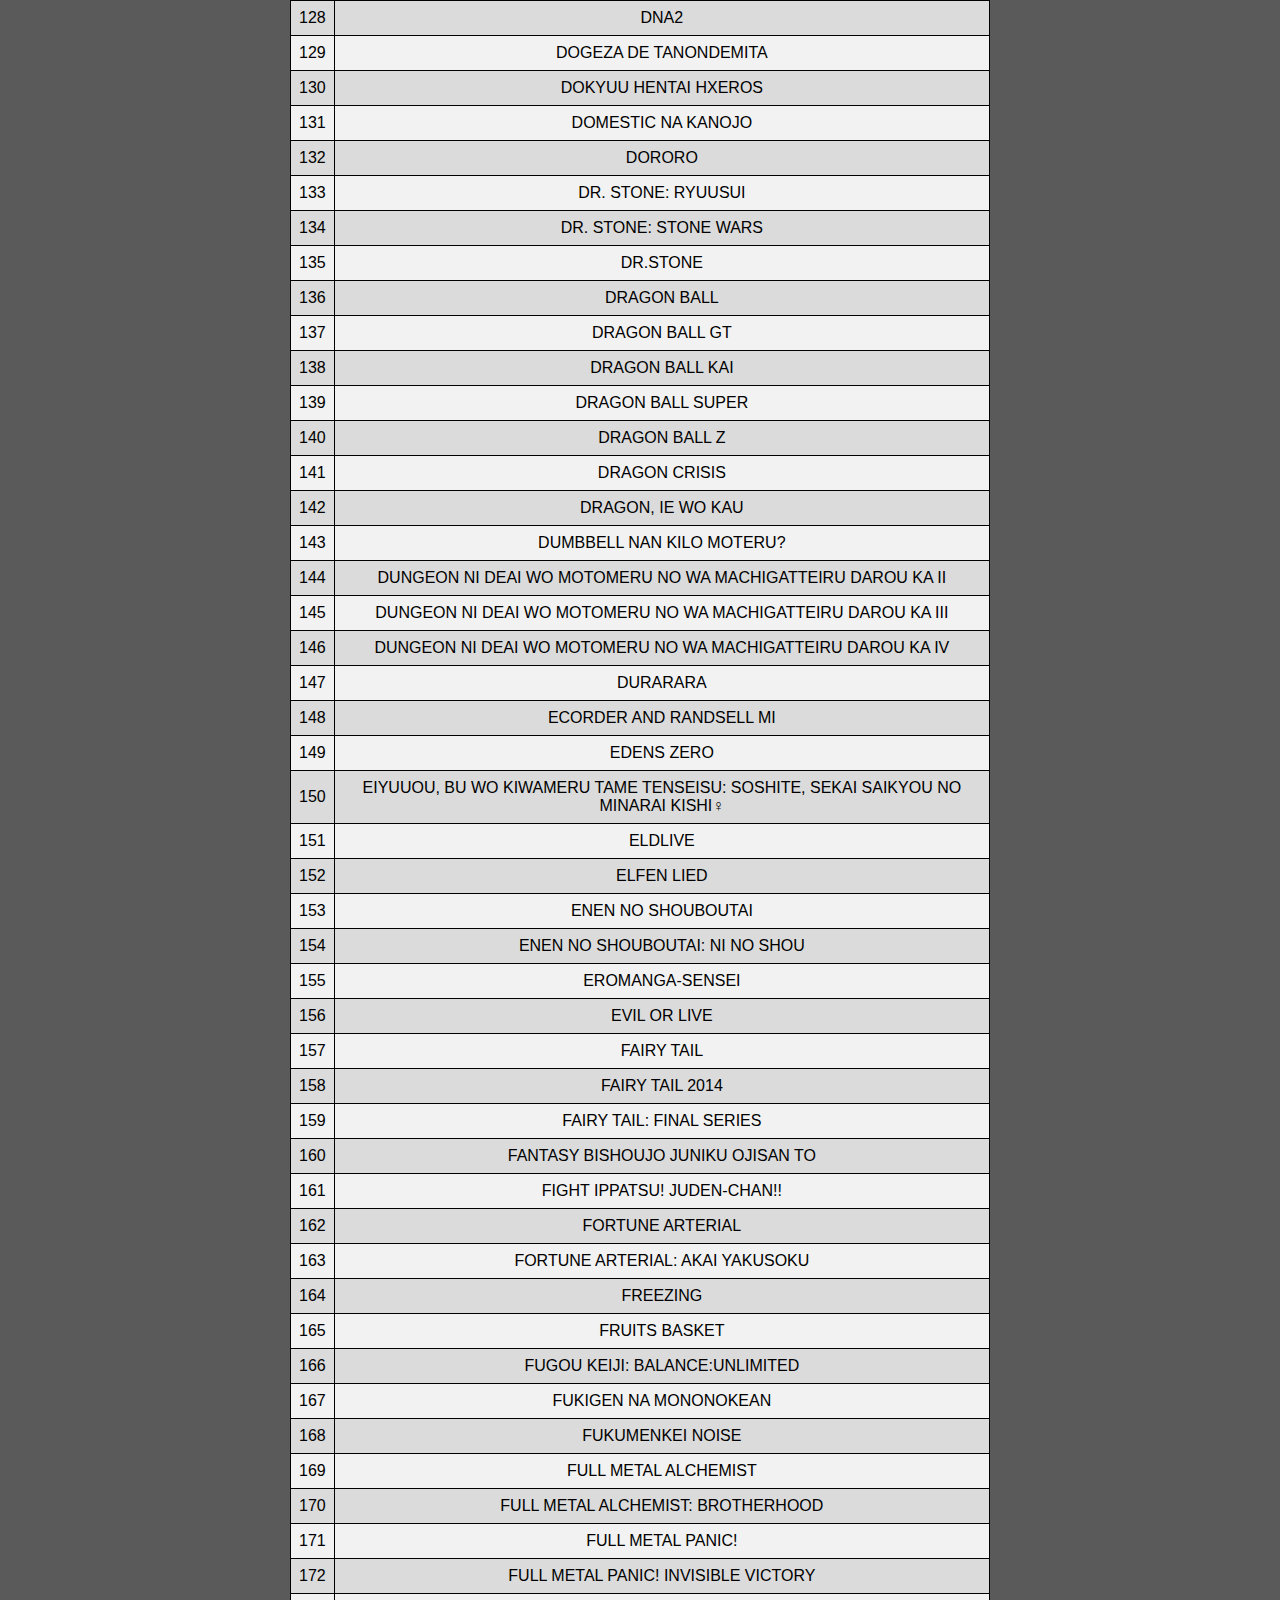
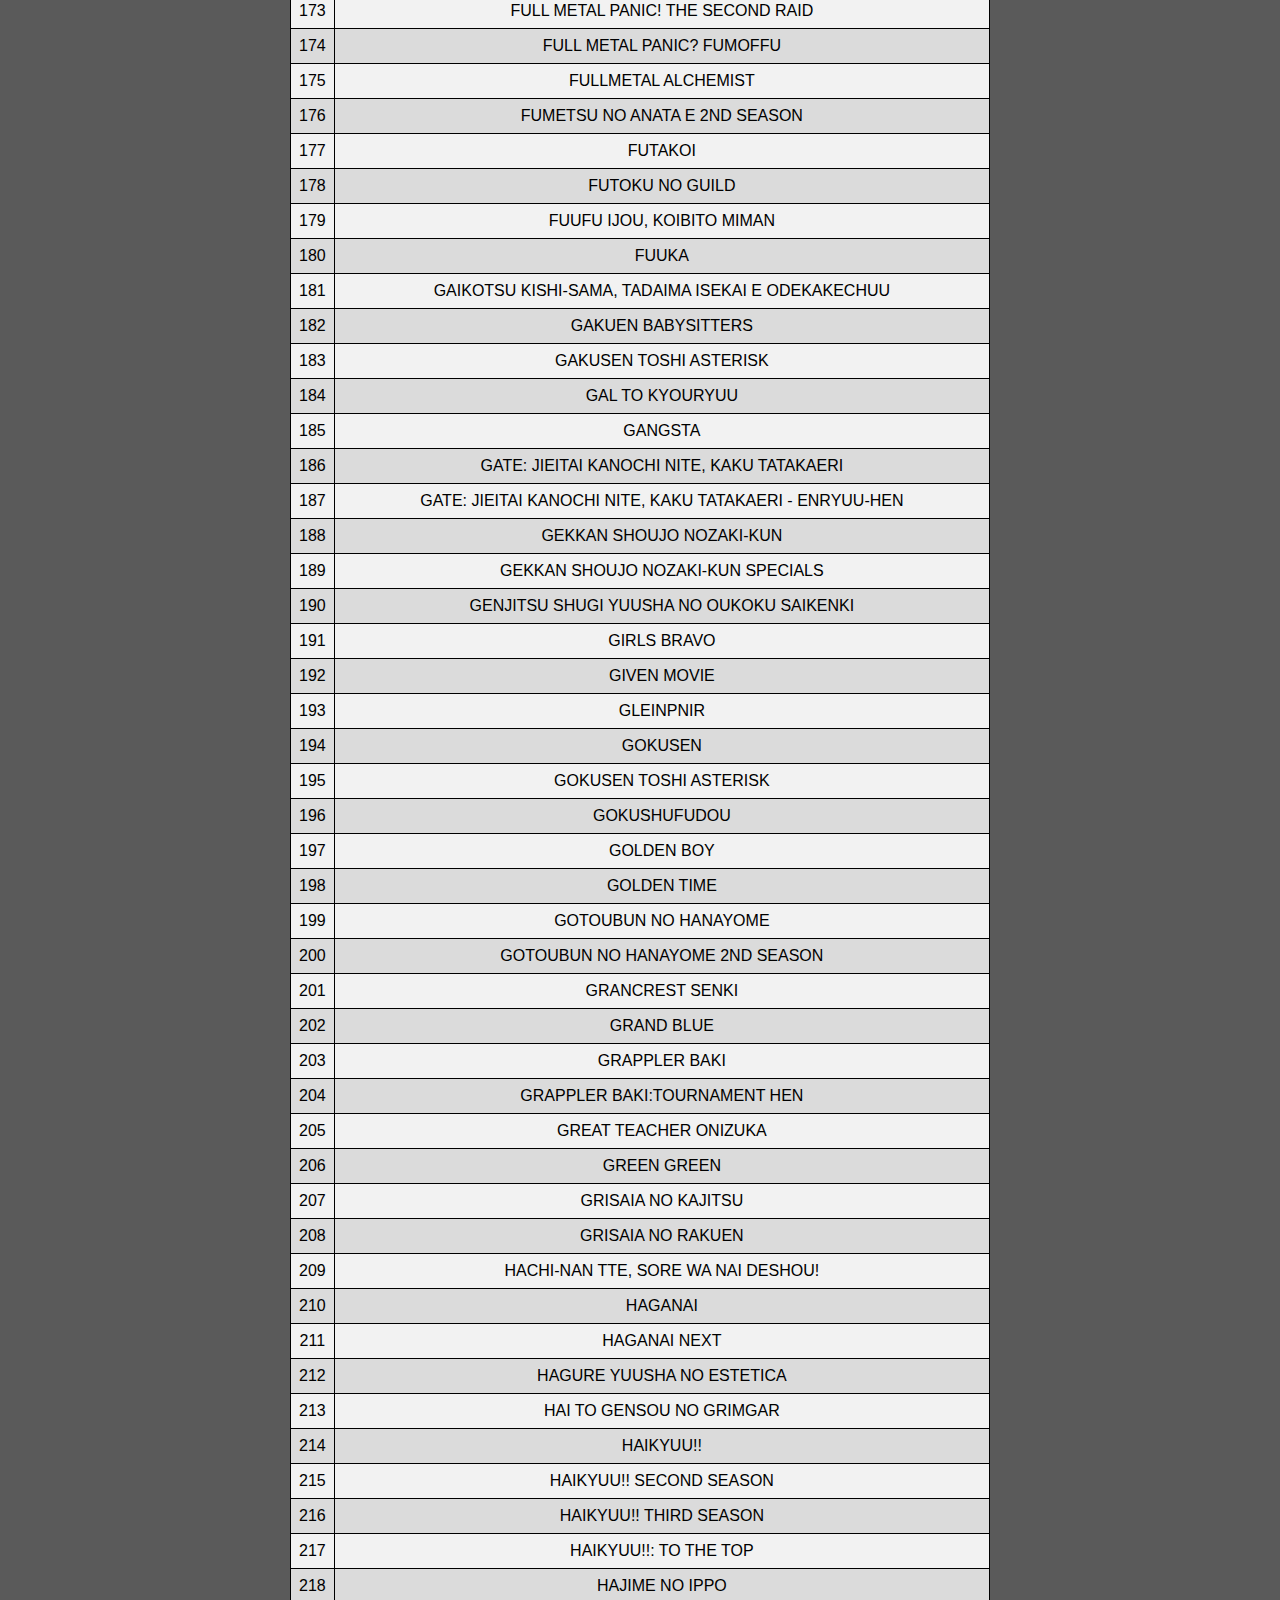
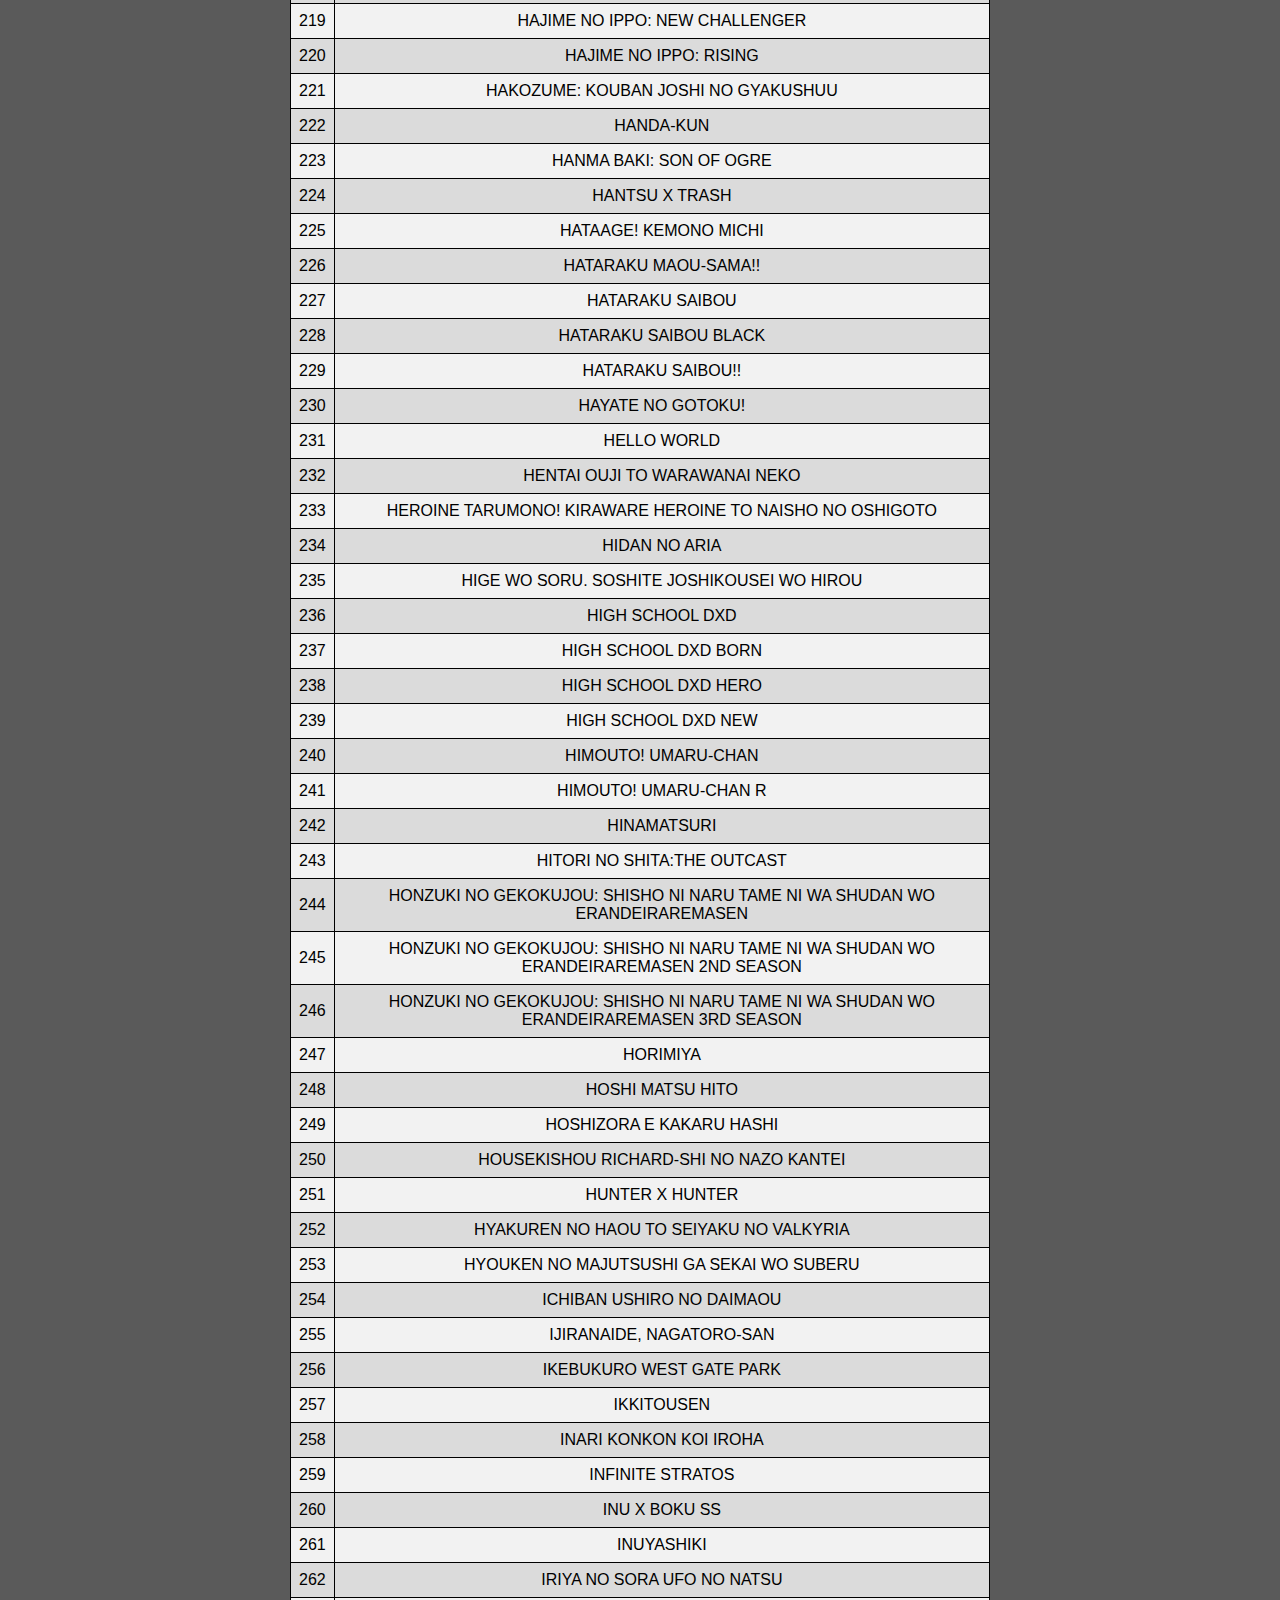
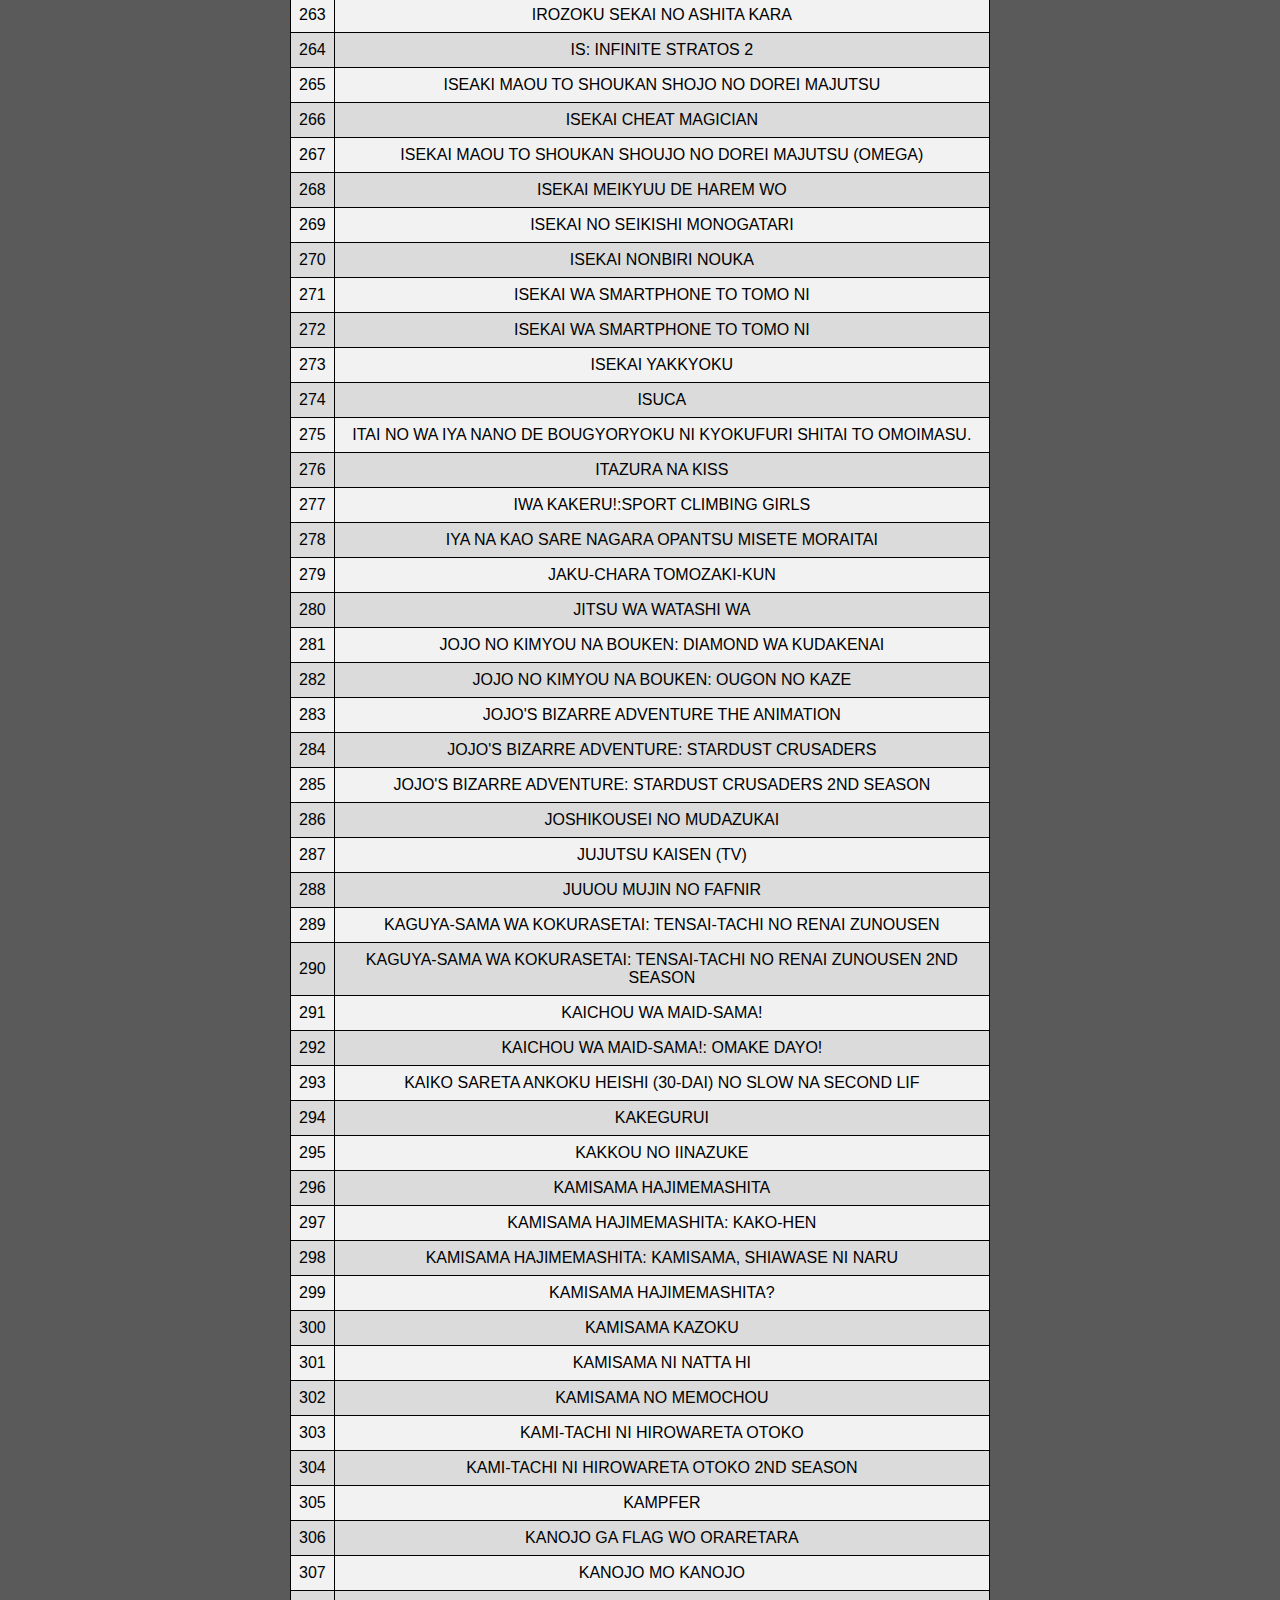
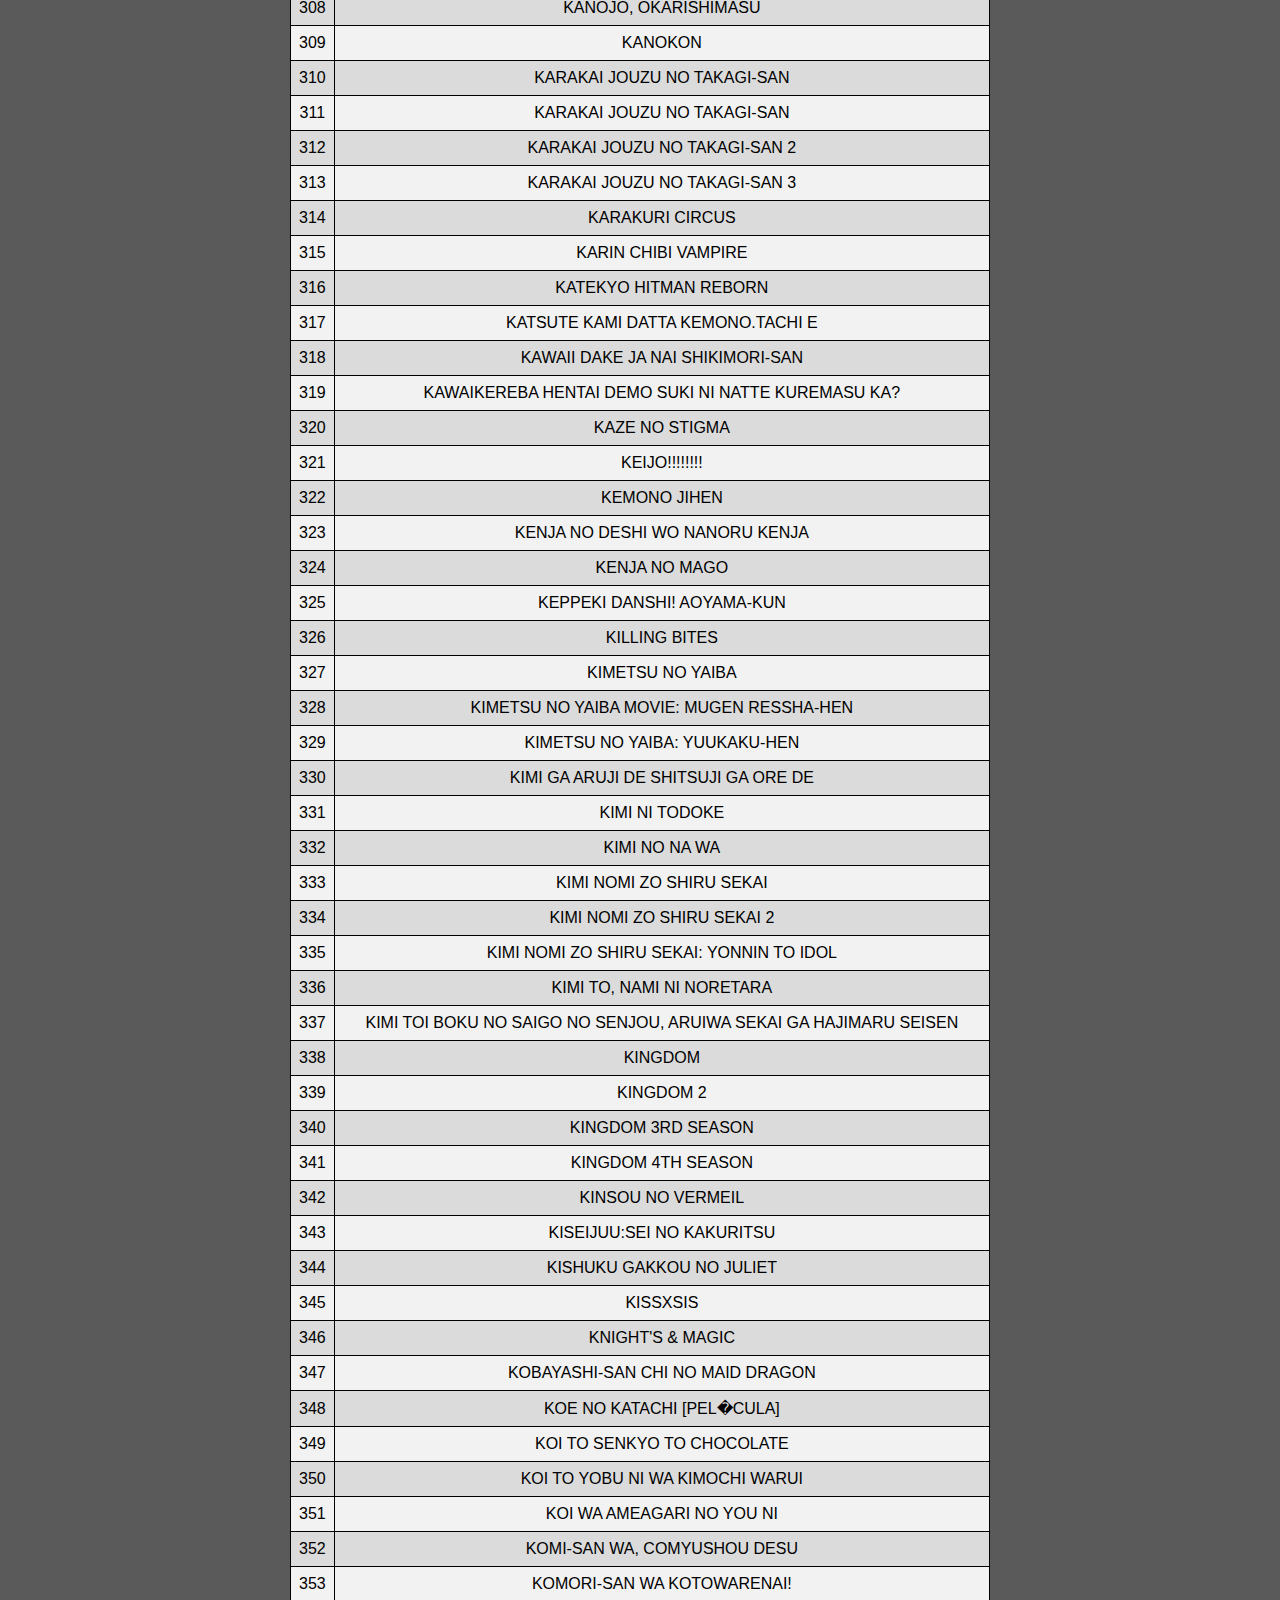
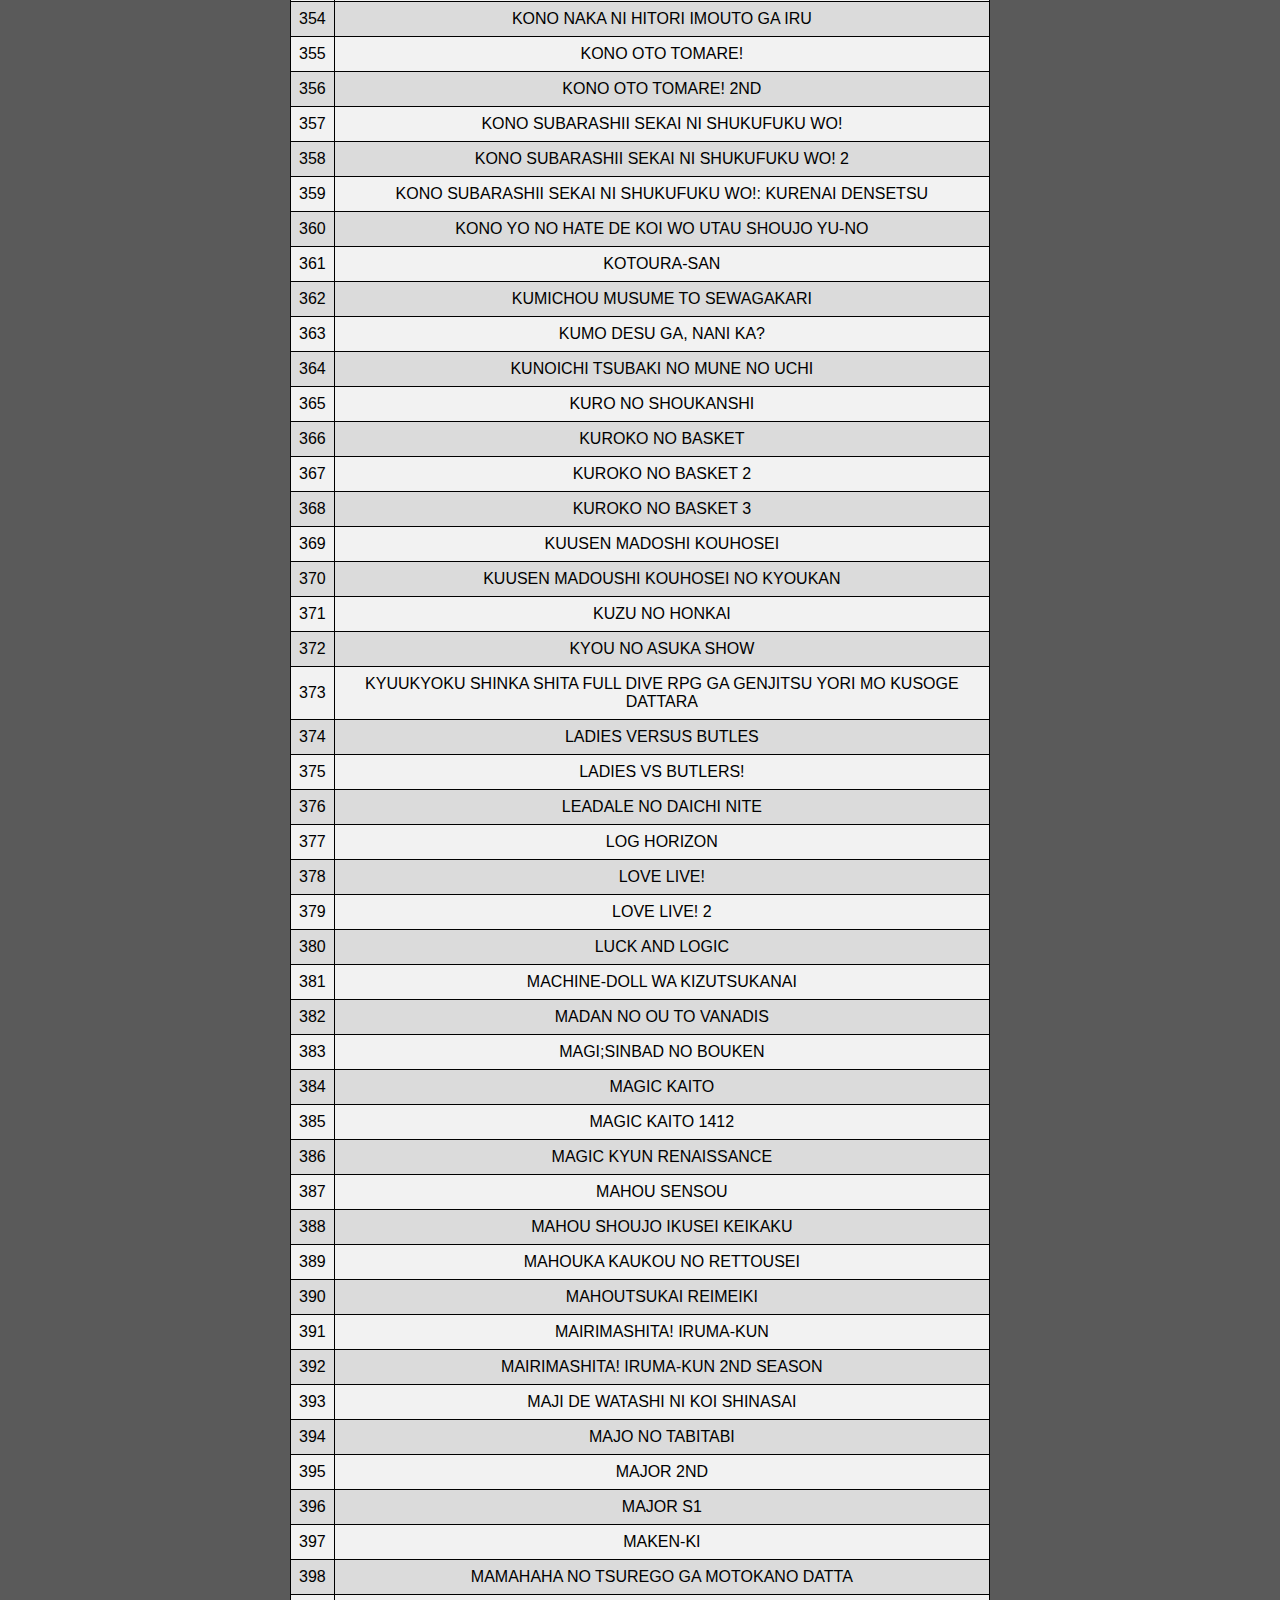
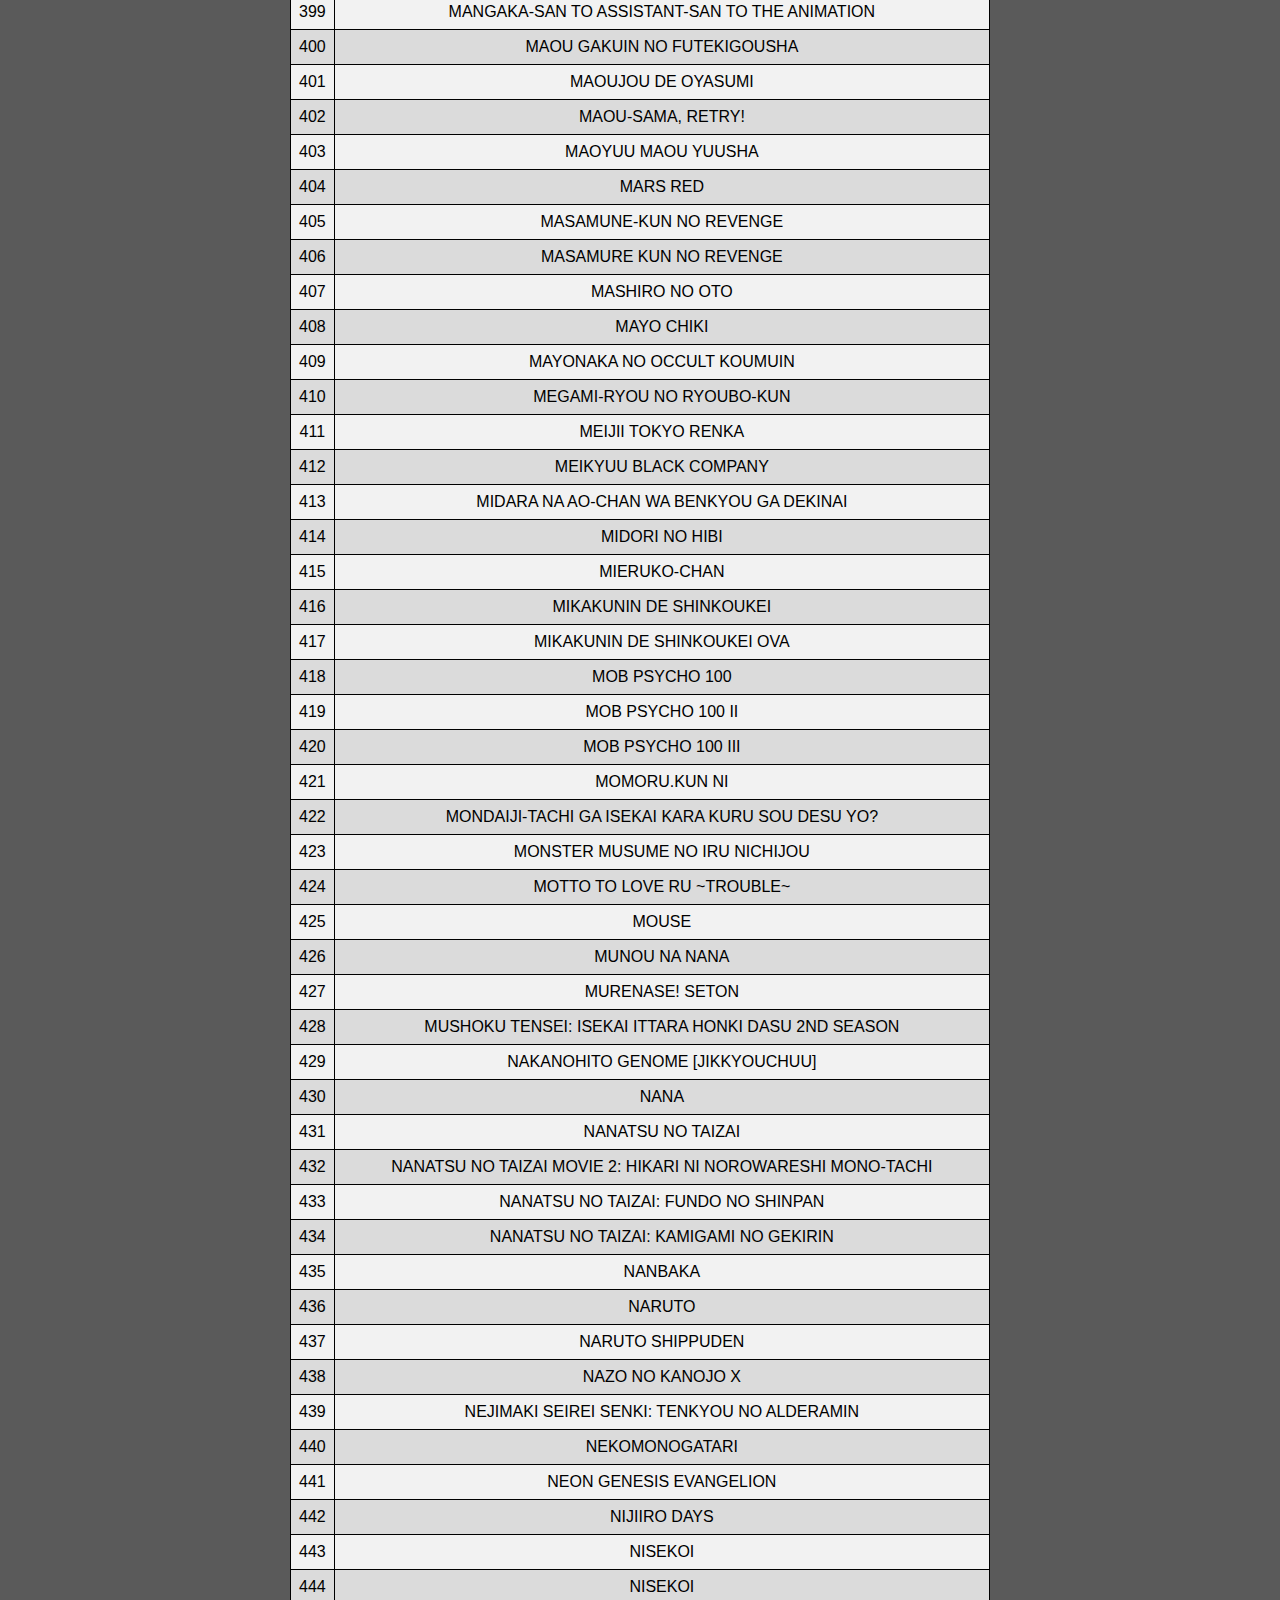
==== commit 55f52a3d: "all" ====
--- a/animes_vistos.html
+++ b/animes_vistos.html
@@ -2,7 +2,7 @@
 <html>
 <head>
   <title>Artaxia - Animes</title>
-  <link rel="stylesheet" href="css/style3.css">
+  <link rel="stylesheet" href="css/style2.css">
   <link rel="icon" type="image/x-icon" href="img/icon.ico">
 <script>
   function numerarFilas() {
@@ -55,14 +55,16 @@
 </head>
 <body>
   <header>
-    <div class="logo"><a href="index.html">ZONOIK</a></div>
+    <div class="header-container">
+    <div class="logo"><a href="index.html"><img src="img/logo.png"></a></div>
     <nav class="menu">
       <ul>
         <li><a href="index.html">INICIO</a></li>
-        <li><a href="sobre_mi.html">SOBRE MI</a></li>
+        <li><a href="minecraft.html">MINECRAFT</a></li>
         <li><a href="animes_vistos.html">ANIMES</a></li>
       </ul>
     </nav>
+    </div>
   </header>
   <main>
     <div class="letras">  <p>BUSQUEDA POR CARACTERES:</p>
--- a/css/style2.css
+++ b/css/style2.css
@@ -0,0 +1,196 @@
+/* Estilos para el header */
+header {
+  position: fixed;
+  background-color: #181818;
+  width: 100%;
+  height: 5em;
+  display: flex; /* Utilizamos flexbox para alinear los elementos del header */
+  align-items: center;
+  justify-content: center;
+  padding: 0 20px; /* Agregamos un espaciado interno al header */
+  box-sizing: border-box; /* Incluimos el padding dentro del ancho y alto del elemento */
+  border-bottom: 1px solid white;
+  z-index: 999;
+}
+
+/* Estilos para el logo */
+.logo {
+  position: absolute;
+  top: 50%;
+  margin-right: 300px;
+  transform: translateY(-50%); /* Centramos verticalmente el logo */
+}
+
+.logo img {
+  color: #ae54f7;
+  width: 65px;
+  height: 65px;
+}
+
+
+.header-container {
+  display: flex; /* Utilizamos flexbox para centrar vertical y horizontalmente */
+  justify-content: center; /* Centra horizontalmente el contenido */
+  align-items: center; /* Centra verticalmente el contenido */
+  height: 100vh; /* Asigna el 100% de la altura de la ventana */
+}
+
+/* Estilos para el menú de navegación */
+.menu {
+  margin-left: auto; /* Añadimos un margen izquierdo automático para que los elementos se alineen a la derecha */
+}
+
+.menu ul {
+  list-style: none;
+  margin: 0;
+  padding: 0;
+  display: flex; /* Utilizamos flexbox para alinear los elementos del menú */
+}
+
+.menu li {
+  padding: 0 10px;
+}
+
+.menu li a {
+  color: #fff;
+  text-decoration: none;
+}
+
+.menu li a:hover {
+  color: #cc00ff;
+}
+
+.menu .current a {
+  color: #cc00ff;
+}
+
+.menu .current a:hover {
+  color: #fff;
+}
+
+
+/* Estilos generales del cuerpo de la página */
+body {
+  background-color: #ffffff;
+  margin: 0;
+  padding: 0;
+}
+
+main {
+  display: flex;
+  flex-direction: column; /* Cambiamos la dirección de flexbox a vertical */
+  background-color: #5a5a5a;
+}
+
+section {
+  flex-grow: 1;
+  padding: 20px;
+}
+
+
+
+/* Pie de pagina */
+footer {
+  background-color: #181818;
+  width: 100%;
+  height: 5em;
+  display: flex; /* Utilizamos flexbox para alinear los elementos del header */
+  align-items: center;
+  justify-content: space-between;
+  padding: 0 20px; /* Agregamos un espaciado interno al header */
+  box-sizing: border-box; /* Incluimos el padding dentro del ancho y alto del elemento */
+}
+
+footer p {
+  color: white;
+}
+
+/*TABLA*/
+
+.Tablaanime {
+  margin-left: auto;
+  margin-right: auto;
+  margin-top: 20px;
+  margin-bottom: 30px;
+  background-color: rgb(219, 219, 219);
+  padding: 0px;
+  width: 700px;
+
+}
+
+.Tablaanime table {
+  width: 100%;
+  border-collapse: collapse;
+  font-family: Arial, sans-serif;
+  text-align: center;
+  border: 1px solid rgb(0, 0, 0);
+}
+
+.Tablaanime th {
+  padding: 10px;
+  text-align: center;
+  border: 0px;
+  text-transform: uppercase;
+  background-color: #2c2c2c;
+  font-size: 20px;
+  color: white;
+}
+
+.Tablaanime td {
+  padding: 8px;
+  text-align: center;
+  border: 1px solid black;
+  text-transform: uppercase
+}
+
+.Tablaanime td:hover {
+  background-color: #000000;
+  color: #cc00ff;
+}
+
+.Tablaanime tr:nth-child(even) {
+  background-color: #f2f2f2;
+}
+
+.Tablaanime tr:first-child {
+  font-weight: bold;
+  background-color: #f2f2f2;
+}
+
+.letras {
+  background-color: #2c2c2c;
+  border: 2px solid #cc00ff;
+  display: flex; /* Cambiamos a un diseño flexible */
+  flex-wrap: wrap; /* Aseguramos el ajuste automático de los botones */
+  justify-content: center; /* Centramos horizontalmente los elementos */
+  align-items: center; /* Centramos verticalmente los elementos */
+  padding: 10px;
+  width: 50%;
+  margin-top: 100px;
+  margin-left: auto;
+  margin-right: auto;
+}
+
+.letras p {
+  color: white;
+  text-align: center;
+  width: 100%; /* Aseguramos que el texto ocupe todo el ancho */
+}
+
+.letras button {
+  background-color: transparent;
+  border: 2px solid #cc00ff;
+  color: white;
+  padding: 5px 10px;
+  margin: 5px;
+  cursor: pointer;
+  transition: background-color 0.3s, color 0.3s;
+}
+
+.letras button:hover {
+  background-color: #cc00ff;
+}
+
+#contador {
+  margin-top: 100px;
+}